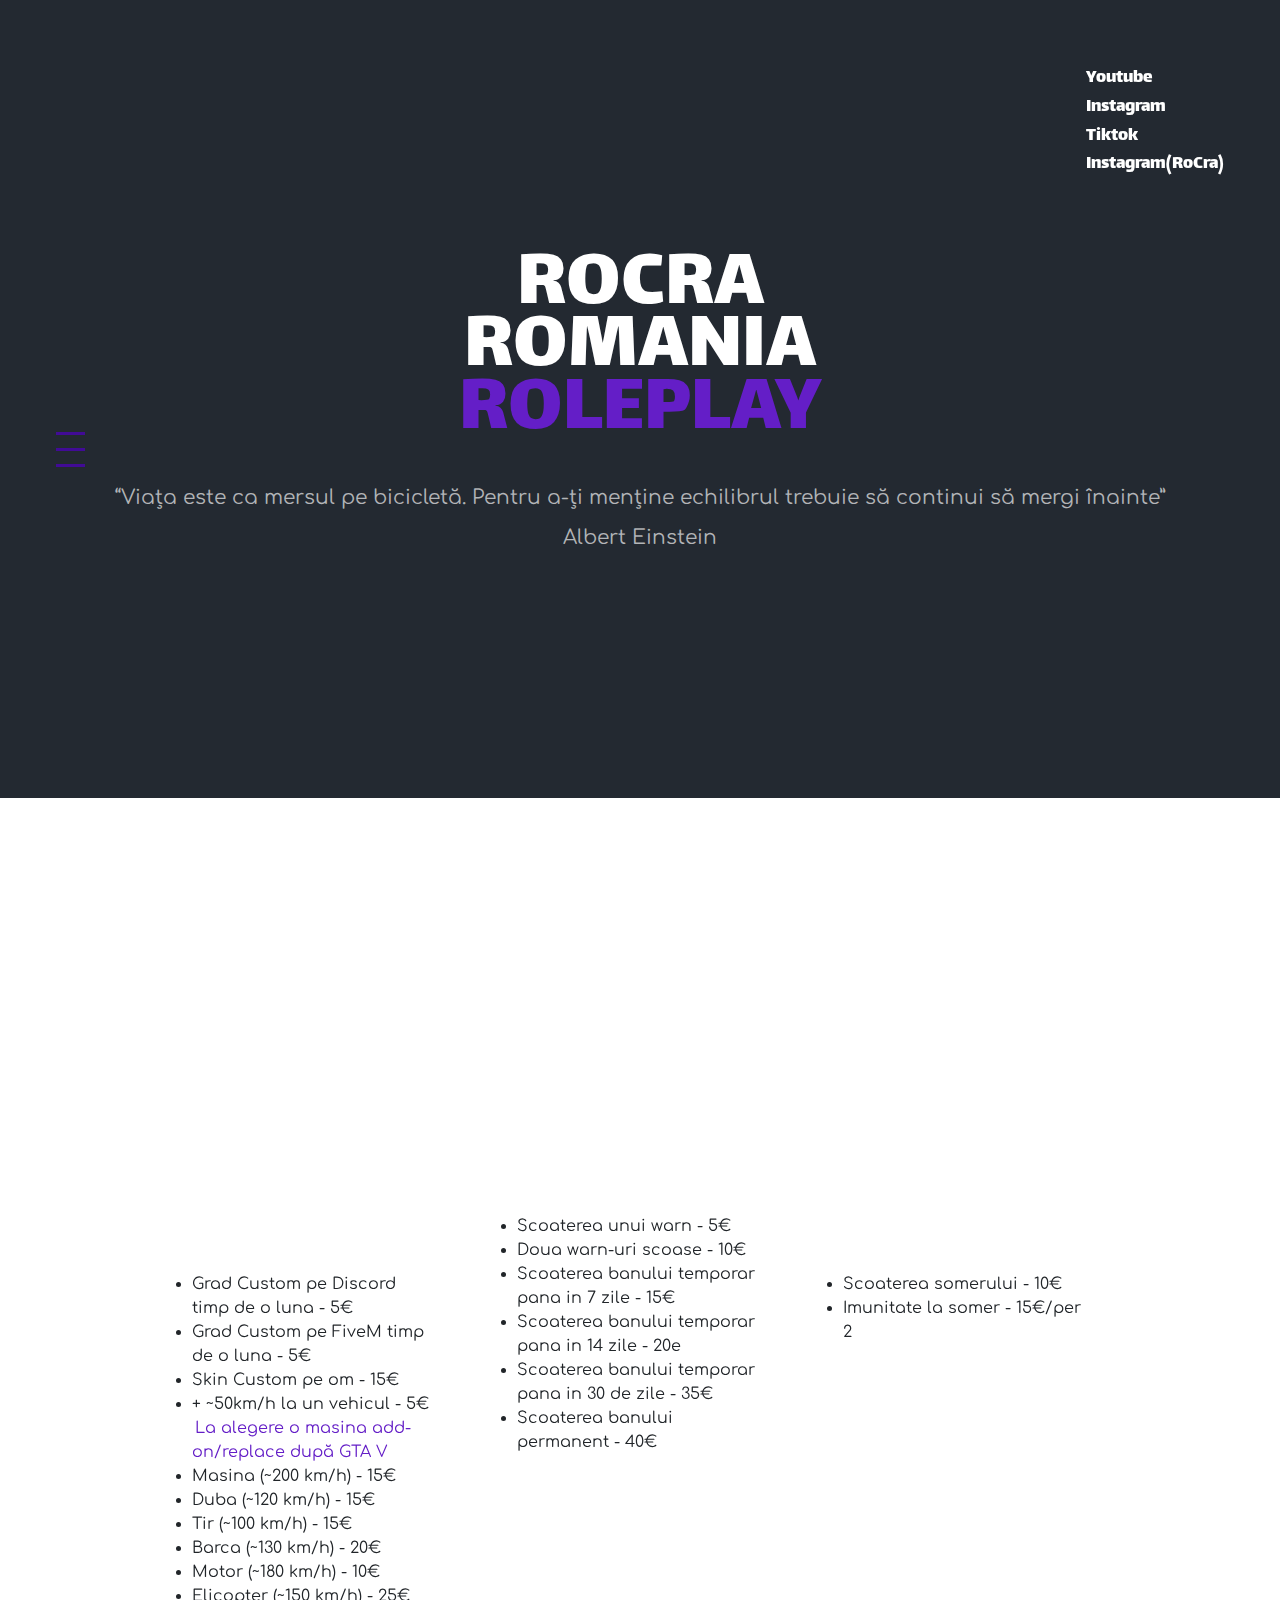
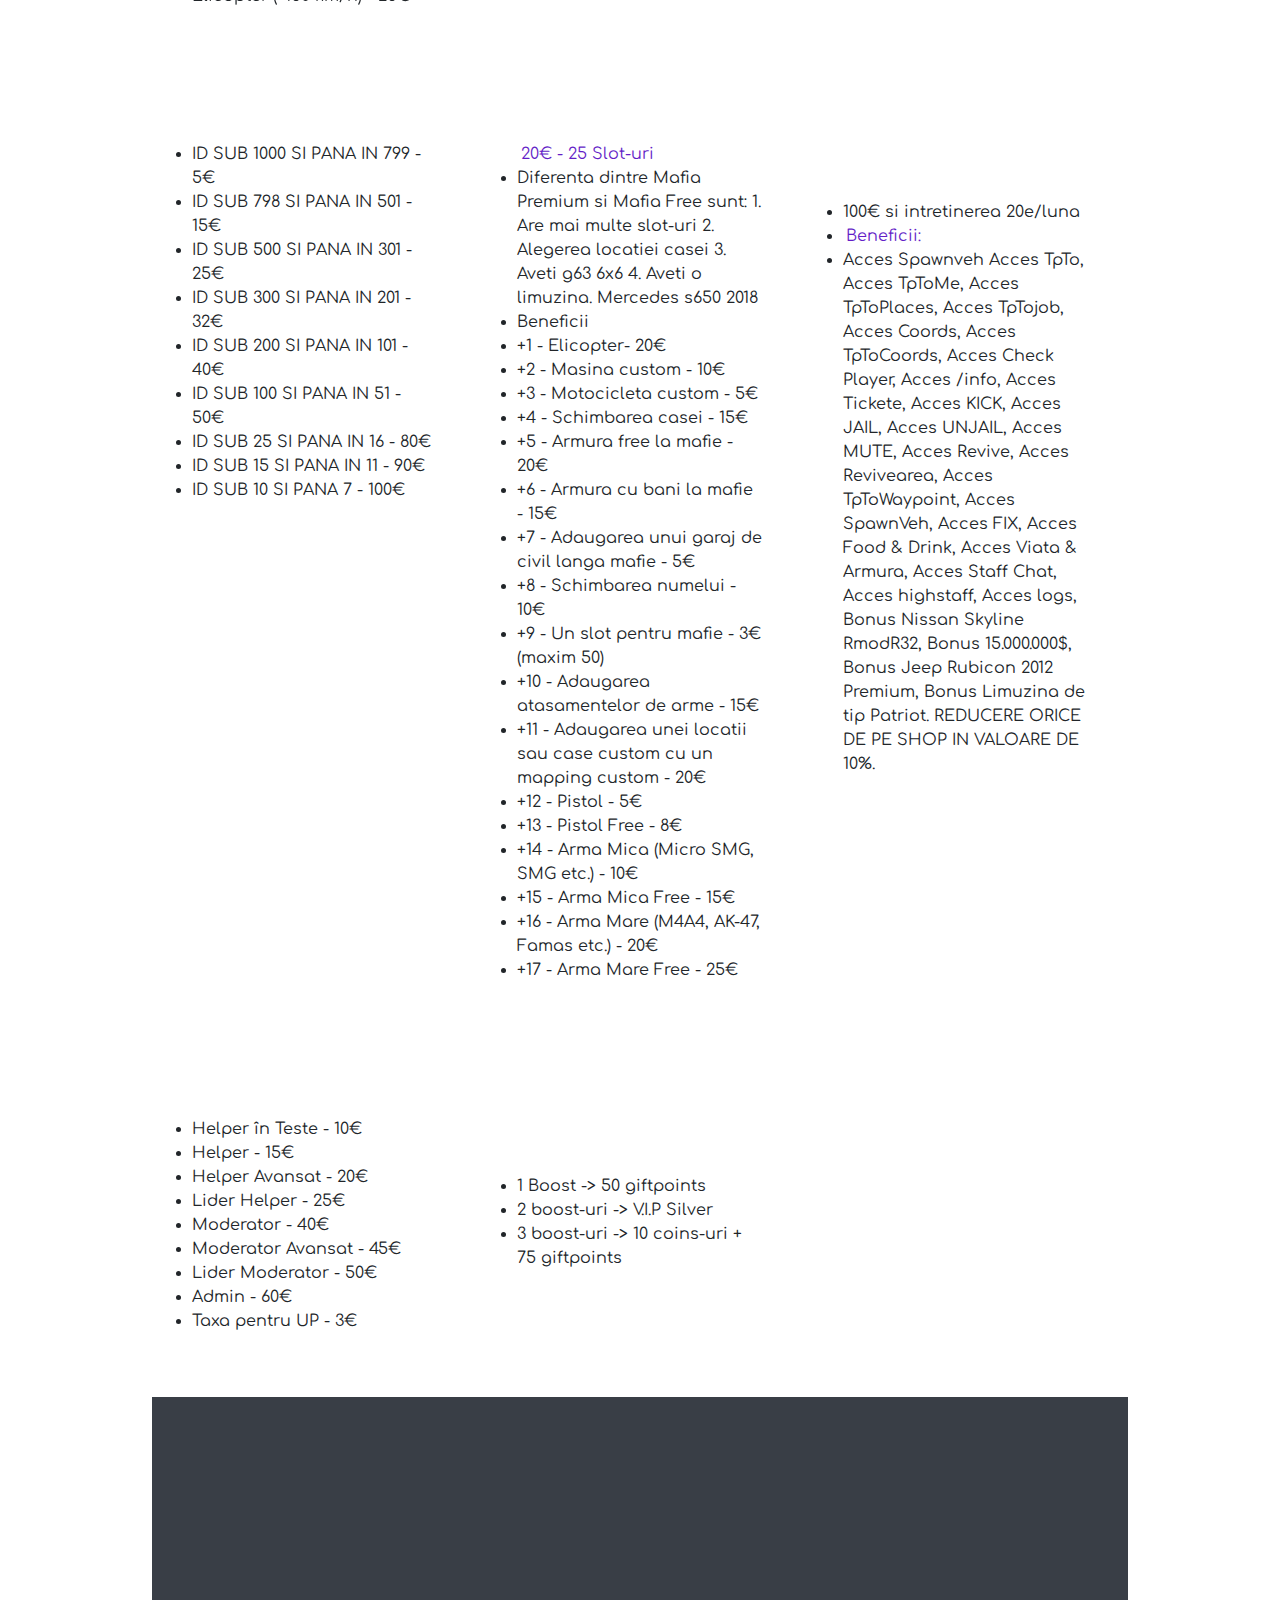
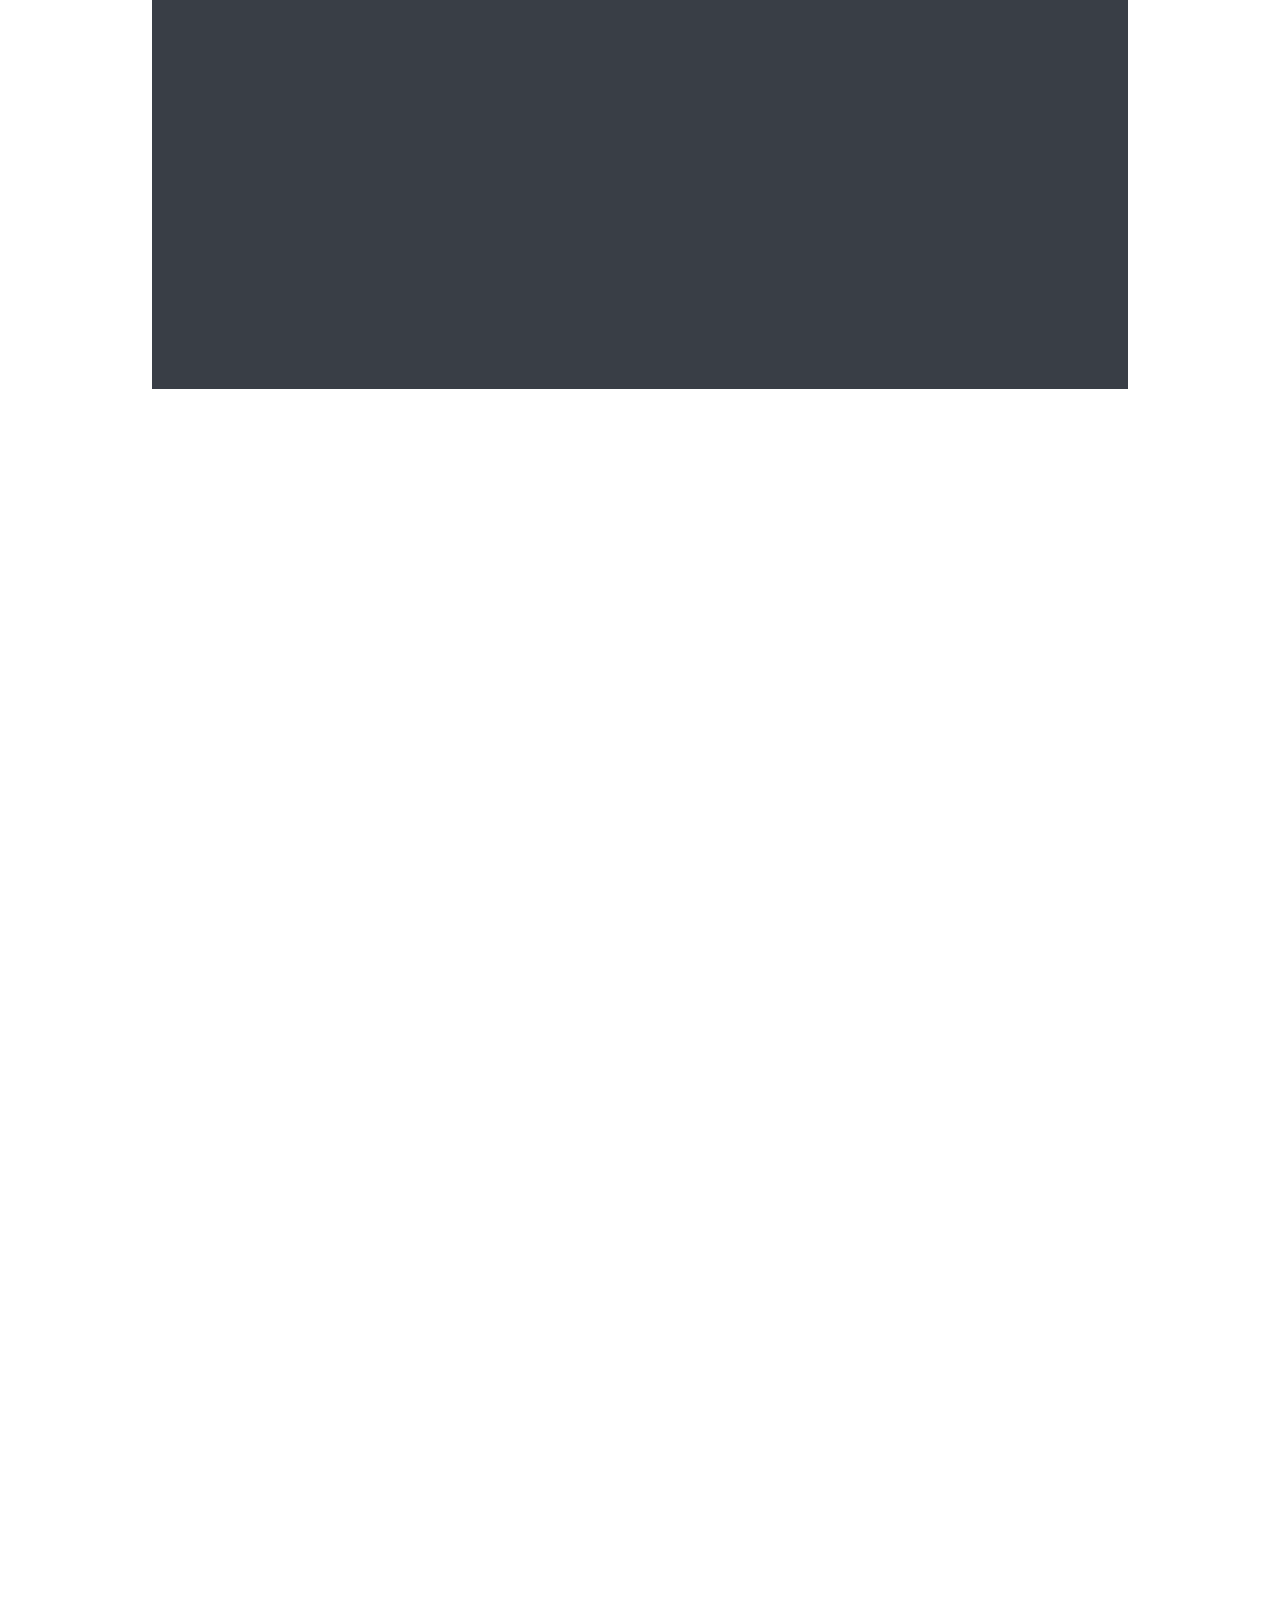
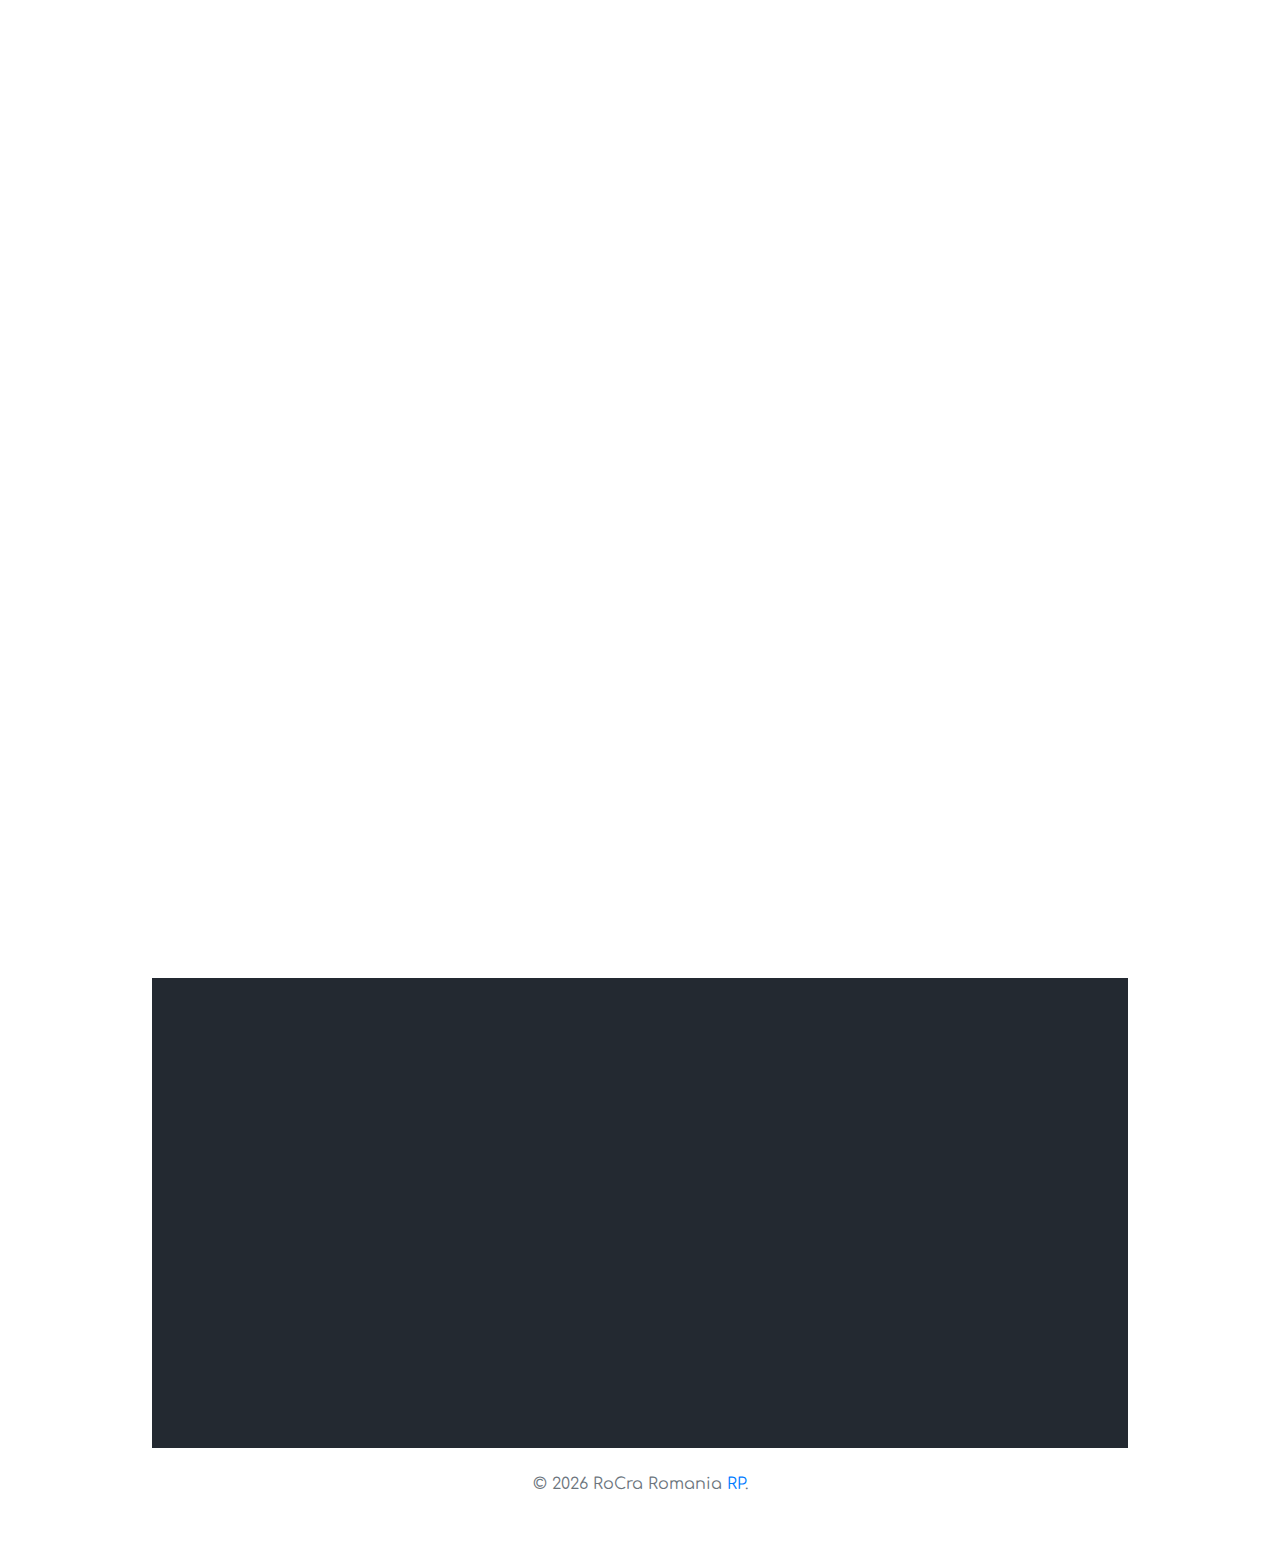
==== about.html @ 766497b0 "Update about.html" ====
<!DOCTYPE html>
<html lang="en">

<head>
    <meta charset="UTF-8">
    <meta name="viewport" content="width=device-width, initial-scale=1.0">
    <title>RoCra/magazin</title>
    <link rel="stylesheet" type="text/css" href="css/bootstrap.min.css">
    <link rel="stylesheet" type="text/css" href="css/fontawesome-all.min.css">
    <link rel="stylesheet" type="text/css" href="css/style.css">
    <link rel="stylesheet" type="text/css" href="css/fonts.css">
    <link rel="icon" type="image/x-icon" href="logo.png">
</head>

<body class="inner-page">
    <div class="menu-toggle">
        <div class="icon"></div>
    </div>
    <div class="main-menu">

        <div class="menu-links">
            <ul>
                <li><a href="index.html">Acasa</a></li>
                <li><a href="about.html">Magazin</a></li>

            </ul>
        </div>
        <div class="social-media">
            <div class="social-link-holder"><a href="https://www.youtube.com/channel/UCPhTqczQkxnj6daBM_M2HpQ">Youtube</a></div>
            <div class="social-link-holder"><a href="https://www.instagram.com/alex_margoi/">Instagram</a></div>
            <div class="social-link-holder"><a href="https://www.tiktok.com/@alexmaim">Tiktok</a></div>
            <div class="social-link-holder"><a href="https://www.instagram.com/rocraromania/">Instagram(RoCra)</a></div>
        </div>
    </div>
    <nav class="container-fluid cnav">
        <div class="row">
            <div class="col">
                <div class="logo-holder">
                    <a href="index.html"><img class="logo" src="images/logo.svg" alt="CRE8"></a>
                </div>
            </div>
            <div class="col text-right">
                <div class="social-media">
                    <div class="social-link-holder"><a href="https://www.youtube.com/channel/UCPhTqczQkxnj6daBM_M2HpQ">Youtube</a></div>
                    <div class="social-link-holder"><a href="https://www.instagram.com/alex_margoi/">Instagram</a></div>
                    <div class="social-link-holder"><a href="https://www.tiktok.com/@alexmaim">Tiktok</a></div>
                    <div class="social-link-holder"><a href="https://www.instagram.com/rocraromania/">Instagram(RoCra)</a></div>
                </div>
            </div>
        </div>
    </nav>
    <header class="container-fluid header">
        <div class="row">
            <div class="col">
                <div class="lg-text">
                    <span>RoCra </span><br>
                    <span>Romania</span><br>
                    <span class="other-color">Roleplay</span>
                </div>
                <div class="normal-text">
                    <p>
                        “Viața este ca mersul pe bicicletă. Pentru a-ți menține echilibrul trebuie să continui să mergi înainte”<br> Albert Einstein<br></p>
                </div>
            </div>
        </div>
    </header>
    <div class="container-fluid process-section">
        <div class="row">
            <div class="col">
                <div class="lg-text"><span class="other-color">DONATIILE SE FAC DOAR LUI MAIM!</span></div>
            </div>
        </div>
        <div class="row">
            <div class="col-md-4">
                <div class="text-box">
                    <div class="title">Preturi beneficii in-game</div>
                    <li>Grad Custom pe Discord timp de o luna - 5€</li>
                    <li>Grad Custom pe FiveM timp de o luna - 5€</li>
                    <li>Skin Custom pe om - 15€</li>
                    <li>+ ~50km/h la un vehicul - 5€</li>
                    <lu><mark>La alegere o masina add-on/replace după GTA V</lu></mark>
                        <li>Masina (~200 km/h) - 15€</li>
                        <li>Duba (~120 km/h) - 15€</li>
                        <li>Tir (~100 km/h) - 15€</li>
                        <li>Barca (~130 km/h) - 20€</li>
                        <li>Motor (~180 km/h) - 10€</li>
                        <li>Elicopter (~150 km/h) - 25€</li>

                </div>
            </div>
            <div class="col-md-4">
                <div class="text-box">
                    <div class="title">Preturi unban/ unwarn</div>
                    <li>Scoaterea unui warn - 5€</li>
                    <li>Doua warn-uri scoase - 10€</li>
                    <li>Scoaterea banului temporar pana in 7 zile - 15€</li>
                    <li>Scoaterea banului temporar pana in 14 zile - 20e</li>
                    <li>Scoaterea banului temporar pana in 30 de zile - 35€</li>
                    <li>Scoaterea banului permanent - 40€</li>
                </div>
            </div>
            <div class="col-md-4">
                <div class="text-box">
                    <div class="title">Preturi beneficii discord:</div>
                    <li>Scoaterea somerului - 10€</li>
                    <li>Imunitate la somer - 15€/per 2</li>
                </div>
            </div>
            <div class="col-md-4">
                <div class="text-box">
                    <div class="title">Preturi Id-uri</div>
                    <li>ID SUB 1000 SI PANA IN 799 - 5€
                    </li>
                    <li>ID SUB 798 SI PANA IN 501 - 15€</li>
                    <li>ID SUB 500 SI PANA IN 301 - 25€</li>
                    <li>ID SUB 300 SI PANA IN 201 - 32€</li>
                    <li>ID SUB 200 SI PANA IN 101 - 40€</li>
                    <li>ID SUB 100 SI PANA IN 51 - 50€</li>
                    <li>ID SUB 25 SI PANA IN 16 - 80€</li>
                    <li>ID SUB 15 SI PANA IN 11 - 90€</li>
                    <li>ID SUB 10 SI PANA 7 - 100€</li>
                </div>
            </div>
            <div class="col-md-4">
                <div class="text-box">
                    <div class="title">Pret MAFIE</div>
                    <lu><mark>20€ - 25 Slot-uri</mark></lu>
                    <li>Diferenta dintre Mafia Premium si Mafia Free sunt: 1. Are mai multe slot-uri 2. Alegerea locatiei casei 3. Aveti g63 6x6 4. Aveti o limuzina. Mercedes s650 2018</li>
                    <li>Beneficii</li>
                    <li>+1 - Elicopter- 20€</li>
                    <li>+2 - Masina custom - 10€</li>
                    <li>+3 - Motocicleta custom - 5€</li>
                    <li>+4 - Schimbarea casei - 15€</li>
                    <li>+5 - Armura free la mafie - 20€</li>
                    <li>+6 - Armura cu bani la mafie - 15€</li>
                    <li>+7 - Adaugarea unui garaj de civil langa mafie - 5€</li>
                    <li>+8 - Schimbarea numelui - 10€</li>
                    <li>+9 - Un slot pentru mafie - 3€(maxim 50)</li>
                    <li>+10 - Adaugarea atasamentelor de arme - 15€</li>
                    <li>+11 - Adaugarea unei locatii sau case custom cu un mapping custom - 20€</li>
                    <li>+12 - Pistol - 5€</li>
                    <li>+13 - Pistol Free - 8€</li>
                    <li>+14 - Arma Mica (Micro SMG, SMG etc.) - 10€</li>
                    <li>+15 - Arma Mica Free - 15€</li>
                    <li>+16 - Arma Mare (M4A4, AK-47, Famas etc.) - 20€</li>
                    <li>+17 - Arma Mare Free - 25€</li>
                </div>
            </div>
            <div class="col-md-4">
                <div class="text-box">
                    <div class="title">Pret SUPPORT ROCRA</div>
                    <li>100€ si intretinerea 20e/luna</li>
                    <li><mark>Beneficii:</mark></li>
                    <li>Acces Spawnveh Acces TpTo, Acces TpToMe, Acces TpToPlaces, Acces TpTojob, Acces Coords, Acces TpToCoords, Acces Check Player, Acces /info, Acces Tickete, Acces KICK, Acces JAIL, Acces UNJAIL, Acces MUTE, Acces Revive, Acces Revivearea,
                        Acces TpToWaypoint, Acces SpawnVeh, Acces FIX, Acces Food & Drink, Acces Viata & Armura, Acces Staff Chat, Acces highstaff, Acces logs, Bonus Nissan Skyline RmodR32, Bonus 15.000.000$, Bonus Jeep Rubicon 2012 Premium, Bonus Limuzina
                        de tip Patriot. REDUCERE ORICE DE PE SHOP IN VALOARE DE 10%.</li>
                </div>
            </div>
            <div class="col-md-4">
                <div class="text-box">
                    <div class="title">Pret STAFF</div>
                    <li>Helper în Teste - 10€</li>
                    <li>Helper - 15€</li>
                    <li>Helper Avansat - 20€</li>
                    <li>Lider Helper - 25€</li>
                    <li>Moderator - 40€</li>
                    <li>Moderator Avansat - 45€</li>
                    <li>Lider Moderator - 50€</li>
                    <li>Admin - 60€</li>
                    <li>Taxa pentru UP - 3€</li>
                </div>
            </div>
            <div class="col-md-4">
                <div class="text-box">
                    <div class="title"> Avantaje Boost:</div>
                    <li>1 Boost -> 50 giftpoints</li>
                    <li>2 boost-uri -> V.I.P Silver</li>
                    <li>3 boost-uri -> 10 coins-uri + 75 giftpoints</li>
                </div>
            </div>
            <div class="container-fluid team-section">
                <div class="row">
                    <div class="col">
                        <div class="extra-lg-text">
                            <span>RoCra</span><br>
                            <span>Romania</span><br>
                            <span>Cumpara</span>
                        </div>
                    </div>
                </div>
                <div class="team-photos">
                    <div class="team-photos-holder">
                        <div class="photo-holder"><img src="images/team1.png" alt=""></div>
                        <div class="photo-holder"><img src="images/team2.png" alt=""></div>
                        <div class="photo-holder"><img src="images/team3.png" alt=""></div>
                        <div class="photo-holder"><img src="images/team4.png" alt=""></div>
                        <div class="photo-holder"><img src="images/team5.png" alt=""></div>
                    </div>
                </div>
            </div>
            <div class="container-fluid jobs-section padding-for-team no-padding-bottom">
                <div class="row">
                    <div class="col">
                        <div class="lg-text"><span class="other-color">metode de plata</span></div>
                    </div>
                </div>
                <div class="row job-box-row">
                    <div class="col-sm-7">
                        <div class="job-box">
                            <div class="title">1. PayPal</div>
                            <div class="subtitle">RoCra Romania RP</div>
                        </div>
                    </div>
                    <div class="col-sm-5">
                        <div class="btn-holder">
                            <a href="https://rocra-romania-roleplay-shop.tebex.io/" class="cr-btn black ex-padding">Cumpara
</a>
                        </div>
                    </div>
                </div>
                <div class="row job-box-row">
                    <div class="col-sm-7">
                        <div class="job-box">
                            <div class="title">2. Skrill</div>
                            <div class="subtitle">RoCra Romania RP</div>
                        </div>
                    </div>
                    <div class="col-sm-5">
                        <div class="btn-holder">
                            <a href="https://rocra-romania-roleplay-shop.tebex.io/" class="cr-btn black ex-padding">Cumpara
</a>
                        </div>
                    </div>
                </div>
                <div class="row job-box-row">
                    <div class="col-sm-7">
                        <div class="job-box">
                            <div class="title">3. Paysafecard (De Romania)</div>
                            <div class="subtitle">RoCra Romania RP</div>
                        </div>
                    </div>
                    <div class="col-sm-5">
                        <div class="btn-holder">
                            <a href="https://rocra-romania-roleplay-shop.tebex.io/" class="cr-btn black ex-padding">Cumpara
</a>
                        </div>
                    </div>
                </div>
                <div class="row job-box-row">
                    <div class="col-sm-7">
                        <div class="job-box">
                            <div class="title">4. Transfer bancar</div>
                            <div class="subtitle">RoCra Romania RP</div>
                        </div>
                    </div>
                    <div class="col-sm-5">
                        <div class="btn-holder">
                            <a href="https://rocra-romania-roleplay-shop.tebex.io/" class="cr-btn black ex-padding">Cumpara
</a>
                        </div>
                    </div>
                </div>
                <div class="row job-box-row">
                    <div class="col-sm-7">
                        <div class="job-box">
                            <div class="title">5. Revolut</div>
                            <div class="subtitle">RoCra Romania RP</div>
                        </div>
                    </div>
                    <div class="col-sm-5">
                        <div class="btn-holder">
                            <a href="https://rocra-romania-roleplay-shop.tebex.io/" class="cr-btn black ex-padding">Cumpara
</a>
                        </div>
                    </div>
                </div>
                <div class="row job-box-row">
                    <div class="col-sm-7">
                        <div class="job-box">
                            <div class="title">6. Skin-uri pe CS (1.5x)</div>
                            <div class="subtitle">RoCra Romania RP</div>
                        </div>
                    </div>
                    <div class="col-sm-5">
                        <div class="btn-holder">
                            <a href="https://rocra-romania-roleplay-shop.tebex.io/" class="cr-btn black ex-padding">Cumpara
</a>
                        </div>
                    </div>
                </div>
            </div>
            <div class="container-fluid clients-section">
                <div class="row">
                    <div class="col">
                        <div class="lg-text">
                            <span>ATENTIE! </span><br>
                            <span>BANII NU SE DAU</span><br>
                            <span>INAPOI!</span><br>
                        </div>
                        <div class="normal-text">
                            <p><mark>Daca nu esti in stare, nu mai dona pentru asa ceva</mark></p>
                            <p><mark>TOATE DONATILE SE DAU LUI @1 | AlexMAIM 🦅 sau @2 | VAC YDA . Orice donatie data altei persoane, nu se va lua in considerare!</mark>
                        </div>

                    </div>
                </div>
            </div>

            <footer class="container-fluid footer">

                <div class="col">
                    <div class="contact-info-holder">
                        <div class="title">Site Donatii</div>
                        <div class="contact-info"><a href="https://rocra-romania-roleplay-shop.tebex.io/">CLICK AICI!!</a></div>
                        <div class="social-media">
                            <div class="social-link-holder"><a href="https://www.youtube.com/channel/UCPhTqczQkxnj6daBM_M2HpQ">Youtube</a></div>
                            <div class="social-link-holder"><a href="https://www.instagram.com/alex_margoi/">Instagram</a></div>
                            <div class="social-link-holder"><a href="https://www.tiktok.com/@alexmaim">Tiktok</a></div>
                            <div class="social-link-holder"><a href="https://www.instagram.com/rocraromania/">Instagram(RoCra)</a></div>
                        </div>
                    </div>
                </div>
        </div>
        <div class="row">
            <div class="col-12">
                <div class="text-center">
                    <p class="my-4 text-muted">©
                        <script>
                            document.write(new Date().getFullYear())
                        </script> RoCra Romania <i class="mdi mdi-heart text-danger"></i> <a href="https://discord.gg/yuUZvwmh3K" target="_blank" class="text-reset">RP</a>.
                    </p>
                </div>
            </div>
            </footer>
            <script src="js/jquery.min.js"></script>
            <script src="js/popper.min.js"></script>
            <script src="js/bootstrap.min.js"></script>
            <script src="js/anime.min.js"></script>
            <script src="js/scrollreveal.min.js"></script>
            <script src="js/main.js"></script>
</body>

</html>
---- css/style.css ----
/*------------------------------------------------------------------
 * Theme Name: CRE8
 * Theme URI: https://www.brandio.io/envato/cre8
 * Author: Brandio
 * Author URI: https://www.brandio.io/
 * Description: A Bootstrap Responsive HTML5 Template
 * Version: 1.0
 * Licensed under MIT (https://github.com/twbs/bootstrap/blob/master/LICENSE)
 * Bootstrap v4.1 (http://getbootstrap.com)
 * Copyright 2019 Brandio.
 -------------------------------------------------------------------*/


/*------------------------------------------------------------------
[Table of contents]

1. General Styles.
2. Header Styles
3. Box Contentt Styles
4. Default Content Styles
5. Clients Section Styles
6. Other Content Styles
7. Process Section Styles
8. Team Section Styles
9. Jobs Section Styles
10. Blog Section Styles
11. Post Section Styles
12. Few Contact Styles
13. Jobs Section Styles
14. Social Row Styles
15. Project Info Styles
16. Footer Styles
17. Responsive Styles.
-------------------------------------------------------------------*/

@import url("https://fonts.googleapis.com/css?family=Comfortaa&display=swap");
@import url("https://fonts.googleapis.com/css?family=Lalezar&display=swap");

/* -----------------------------------
    1 - General Styles
------------------------------------*/

::selection {
    background-color: rgba(137, 139, 145, 0.7);
}

*,
body {
    font-family: 'Comfortaa', cursive;
    font-weight: 400;
    -webkit-font-smoothing: antialiased;
    text-rendering: optimizeLegibility;
    -moz-osx-font-smoothing: grayscale;
}

h1,
h2,
h3,
h4,
h5,
h6 {
    font-family: "Lalezar", cursive;
}

.cr-btn {
    display: inline-block;
    font-family: "Lalezar", cursive;
    font-size: 1.45rem;
    color: #fff;
    text-transform: uppercase;
    padding: 1.3rem 2.1rem 1rem;
    border-radius: 10rem;
    -webkit-box-shadow: inset 0 0 0 0.25rem #fff;
    box-shadow: inset 0 0 0 0.25rem #fff;
    -webkit-transition: all 0.3s ease-in-out;
    transition: all 0.3s ease-in-out;
}

.cr-btn:hover,
.cr-btn:focus {
    color: #232931;
    text-decoration: none;
    -webkit-box-shadow: inset 0 0 0 3.25rem #fff;
    box-shadow: inset 0 0 0 3.25rem #fff;
}

.cr-btn.primary {
    color: #fff;
    -webkit-box-shadow: inset 0 0 0 0.28rem #641EC7;
    box-shadow: inset 0 0 0 0.28rem #641EC7;
}

.cr-btn.primary:hover,
.cr-btn.primary:focus {
    color: #fff;
    -webkit-box-shadow: inset 0 0 0 3.25rem #641EC7;
    box-shadow: inset 0 0 0 3.25rem #641EC7;
}

.cr-btn.black {
    color: #000;
    -webkit-box-shadow: inset 0 0 0 0.28rem #000;
    box-shadow: inset 0 0 0 0.28rem #000;
}

.cr-btn.black:hover,
.cr-btn.black:focus {
    color: #fff;
    -webkit-box-shadow: inset 0 0 0 3.25rem #000;
    box-shadow: inset 0 0 0 3.25rem #000;
}

.cr-btn.ex-padding {
    padding: 1.3rem 3.7rem 1rem;
}

body {
    overflow-x: hidden;
    -webkit-transition: all 500ms cubic-bezier(1, -0.02, 0.25, 0.75);
    transition: all 500ms cubic-bezier(1, -0.02, 0.25, 0.75);
}

body.menu-open {
    padding-left: 30rem;
}

.menu-toggle {
    position: fixed;
    z-index: 99999;
    width: 1.8rem;
    height: 2.2rem;
    cursor: pointer;
    left: 3.5rem;
    top: 50%;
    margin-top: -1.1rem;
    mix-blend-mode: difference;
    -webkit-transition: all 500ms cubic-bezier(1, -0.02, 0.25, 0.75);
    transition: all 500ms cubic-bezier(1, -0.02, 0.25, 0.75);
}

.menu-toggle .icon {
    position: absolute;
    display: inline-block;
    top: 0;
    left: 0;
    width: 100%;
    height: 3px;
    background-color: #641EC7;
    -webkit-transition: all 0.4s ease;
    transition: all 0.4s ease;
}

.menu-toggle .icon:before,
.menu-toggle .icon:after {
    content: "";
    position: absolute;
    left: 0;
    width: 100%;
    height: 100%;
    background-color: #641EC7;
    -webkit-transform-origin: center;
    -moz-transform-origin: center;
    -ms-transform-origin: center;
    transform-origin: center;
    -webkit-transition: all 0.4s ease;
    transition: all 0.4s ease;
}

.menu-toggle .icon:before {
    top: 1rem;
}

.menu-toggle .icon:after {
    top: 2rem;
}

.menu-toggle.open {
    left: 29.1rem;
}

.menu-toggle.open .icon {
    background-color: transparent;
}

.menu-toggle.open .icon:before {
    -webkit-transform: rotate(45deg) scaleX(1.4);
    -moz-transform: rotate(45deg) scaleX(1.4);
    -ms-transform: rotate(45deg) scaleX(1.4);
    transform: rotate(45deg) scaleX(1.4);
}

.menu-toggle.open .icon:after {
    top: 1rem;
    -webkit-transform: rotate(-45deg) scaleX(1.4);
    -moz-transform: rotate(-45deg) scaleX(1.4);
    -ms-transform: rotate(-45deg) scaleX(1.4);
    transform: rotate(-45deg) scaleX(1.4);
}

.main-menu {
    position: fixed;
    top: 0;
    left: -30rem;
    height: 100%;
    width: 30rem;
    background-color: #393E46;
    text-align: right;
    padding: 3rem 4rem;
    overflow-y: hidden;
    z-index: 9999;
    -webkit-transition: all 500ms cubic-bezier(1, -0.02, 0.25, 0.75);
    transition: all 500ms cubic-bezier(1, -0.02, 0.25, 0.75);
}

.main-menu.opened {
    left: 0;
}

.main-menu .contant-info {
    margin-bottom: 4rem;
}

.main-menu .contant-info div {
    font-family: "Lalezar", cursive;
    font-size: 1.3rem;
    color: #777A80;
}

.main-menu .contant-info div a {
    font-family: "Lalezar", cursive;
    font-size: 1.3rem;
    color: #777A80;
    -webkit-transition: all 0.3s ease;
    transition: all 0.3s ease;
}

.main-menu .contant-info div a:hover,
.main-menu .contant-info div a:focus {
    color: #641EC7;
    text-decoration: none;
}

.main-menu .menu-links {
    margin-bottom: 6rem;
}

.main-menu .menu-links ul {
    padding: 0;
    margin: 0;
    list-style: none;
}

.main-menu .menu-links ul li {
    overflow: hidden;
    padding-top: 0.5rem;
}

.main-menu .menu-links ul li a {
    display: inline-block;
    font-size: 5.3rem;
    line-height: 3.4rem;
    font-family: "Lalezar", cursive;
    color: #14181C;
    text-transform: uppercase;
    -webkit-transition: all 0.5s ease;
    transition: all 0.5s ease;
}

.main-menu .menu-links ul li a:hover,
.main-menu .menu-links ul li a:focus {
    color: #fff;
    text-decoration: none;
}

.main-menu .social-media {
    display: inline-block;
    opacity: 1;
    pointer-events: all;
    -webkit-transform: translateY(0);
    -moz-transform: translateY(0);
    -ms-transform: translateY(0);
    transform: translateY(0);
    -webkit-transition: all 0.3s ease;
    transition: all 0.3s ease;
}

.main-menu .social-media .social-link-holder {
    text-align: right;
}

.main-menu .social-media .social-link-holder a {
    font-size: 1.2rem;
    font-family: "Lalezar", cursive;
    color: #A8AAAD;
    -webkit-transition: all 0.3s ease;
    transition: all 0.3s ease;
}

.main-menu .social-media .social-link-holder a:hover,
.main-menu .social-media .social-link-holder a:focus {
    color: #8b8d91;
    text-decoration: none;
}


/* -----------------------------------
    2 - Header Styles
------------------------------------*/

.cnav {
    position: fixed;
    width: 100%;
    z-index: 999;
    padding: 4rem 3.5rem;
    pointer-events: none;
    -webkit-transition: all 0.3s ease;
    transition: all 0.3s ease;
}

.cnav .logo-holder {
    display: inline-block;
    pointer-events: all;
}

.cnav .logo-holder img {
    width: 2.4rem;
}

.cnav .social-media {
    display: inline-block;
    opacity: 1;
    pointer-events: all;
    -webkit-transform: translateY(0);
    -moz-transform: translateY(0);
    -ms-transform: translateY(0);
    transform: translateY(0);
    -webkit-transition: all 0.3s ease;
    transition: all 0.3s ease;
}

.cnav .social-media .social-link-holder {
    text-align: left;
}

.cnav .social-media .social-link-holder a {
    font-size: 1.2rem;
    font-family: "Lalezar", cursive;
    color: #fff;
    -webkit-transition: all 0.3s ease;
    transition: all 0.3s ease;
}

.cnav .social-media .social-link-holder a:hover,
.cnav .social-media .social-link-holder a:focus {
    color: #898b91;
    text-decoration: none;
}

.cnav .social-media.hide {
    -webkit-transform: translateY(-13rem);
    -moz-transform: translateY(-13rem);
    -ms-transform: translateY(-13rem);
    transform: translateY(-13rem);
}

.cnav.blend {
    mix-blend-mode: difference;
}

.header {
    background-color: #232931;
    text-align: center;
    padding: 16rem 3.5rem 14rem;
}

.header .mouse-scroll {
    position: absolute;
    display: inline-block;
    bottom: 3rem;
    left: 50%;
    margin-left: -0.8rem;
    width: 1.6rem;
    height: 2.4rem;
    border-radius: 2rem;
    background-color: rgba(255, 255, 255, 0.15);
    pointer-events: none;
    -webkit-box-shadow: 0 0.3rem 5rem rgba(0, 0, 0, 0.24);
    box-shadow: 0 0.3rem 5rem rgba(0, 0, 0, 0.24);
    -webkit-transition: all 0.6s ease;
    transition: all 0.6s ease;
}

.header .mouse-scroll:before {
    position: absolute;
    content: "";
    top: 0.5rem;
    left: 50%;
    margin-left: -0.1rem;
    width: 0.2rem;
    height: 0.4rem;
    border-radius: 1rem;
    background-color: rgba(255, 255, 255, 0.21);
    -webkit-animation: m-an 2s ease infinite;
    -moz-animation: m-an 2s ease infinite;
    -ms-animation: m-an 2s ease infinite;
    animation: m-an 2s ease infinite;
}

.header .mouse-scroll.hide {
    opacity: 0;
}

.header .mouse-scroll.hide:before {
    opacity: 0;
    -webkit-animation: none;
    -moz-animation: none;
    -ms-animation: none;
    animation: none;
    -webkit-transition: all 0.6s ease;
    transition: all 0.6s ease;
}

@-webkit-keyframes m-an {
    0% {
        top: 0.5rem;
        height: 0.2rem;
        opacity: 0;
    }
    15% {
        top: 0.7rem;
        height: 0.6rem;
        opacity: 1;
    }
    50% {
        top: 0.9rem;
        height: 0.6rem;
        opacity: 1;
    }
    70% {
        top: 1rem;
        height: 0.5rem;
        opacity: 1;
    }
    90% {
        top: 1.2rem;
        height: 0.5rem;
        opacity: 0;
    }
    100% {
        top: 1.2rem;
        height: 0.5rem;
        opacity: 0;
    }
}

@-moz-keyframes m-an {
    0% {
        top: 0.5rem;
        height: 0.2rem;
        opacity: 0;
    }
    15% {
        top: 0.7rem;
        height: 0.6rem;
        opacity: 1;
    }
    50% {
        top: 0.9rem;
        height: 0.6rem;
        opacity: 1;
    }
    70% {
        top: 1rem;
        height: 0.5rem;
        opacity: 1;
    }
    90% {
        top: 1.2rem;
        height: 0.5rem;
        opacity: 0;
    }
    100% {
        top: 1.2rem;
        height: 0.5rem;
        opacity: 0;
    }
}

@-ms-keyframes m-an {
    0% {
        top: 0.5rem;
        height: 0.2rem;
        opacity: 0;
    }
    15% {
        top: 0.7rem;
        height: 0.6rem;
        opacity: 1;
    }
    50% {
        top: 0.9rem;
        height: 0.6rem;
        opacity: 1;
    }
    70% {
        top: 1rem;
        height: 0.5rem;
        opacity: 1;
    }
    90% {
        top: 1.2rem;
        height: 0.5rem;
        opacity: 0;
    }
    100% {
        top: 1.2rem;
        height: 0.5rem;
        opacity: 0;
    }
}

@keyframes m-an {
    0% {
        top: 0.5rem;
        height: 0.2rem;
        opacity: 0;
    }
    15% {
        top: 0.7rem;
        height: 0.6rem;
        opacity: 1;
    }
    50% {
        top: 0.9rem;
        height: 0.6rem;
        opacity: 1;
    }
    70% {
        top: 1rem;
        height: 0.5rem;
        opacity: 1;
    }
    90% {
        top: 1.2rem;
        height: 0.5rem;
        opacity: 0;
    }
    100% {
        top: 1.2rem;
        height: 0.5rem;
        opacity: 0;
    }
}

.extra-lg-text {
    color: #fff;
    text-align: center;
    font-family: "Lalezar", cursive;
    font-size: 6.9rem;
    line-height: 5rem;
    text-transform: uppercase;
}

.extra-lg-text span {
    display: inline-block;
    font-family: "Lalezar", cursive;
}

.extra-lg-text .other-color {
    color: #641EC7;
    font-family: "Lalezar", cursive;
}


/*
.inner-page{
    .header{
        background-color: #393E46;
    }
}
*/


/* -----------------------------------
    3 - Box Contentt Styles
------------------------------------*/

.box-content {
    padding: 0;
}

.box-content .row {
    margin: 0;
}

.box-content .row div[class^="col"] {
    padding: 0;
}

.boxy {
    position: relative;
    height: 100%;
    padding: 12rem 6rem;
}

.boxy h1.title {
    font-size: 4.1rem;
    line-height: 3.4rem;
    margin: 0;
    margin-bottom: 3rem;
}

.boxy .text ul {
    padding: 0;
    margin: 0;
    list-style: none;
}

.boxy .text ul li {
    font-family: "Lalezar", cursive;
    text-transform: uppercase;
    font-size: 1.2rem;
}

.boxy .bottom-text {
    text-align: center;
}

.boxy .bottom-text .link {
    font-family: "Lalezar", cursive;
    text-transform: uppercase;
    color: #fff;
    font-size: 1.3rem;
}

.boxy .bottom-text .link a {
    font-family: "Lalezar", cursive;
    text-transform: uppercase;
    color: #fff;
    font-size: 1.3rem;
    -webkit-transition: all 0.3s ease;
    transition: all 0.3s ease;
}

.boxy .bottom-text .link a:hover,
.boxy .bottom-text .link a:focus {
    color: #abadb3;
    text-decoration: none;
}

.boxy .bottom-text .text {
    color: #fff;
    font-size: 1.2rem;
}

.boxy .project-link-full {
    position: absolute;
    display: inline-block;
    top: 0;
    left: 0;
    width: 100%;
    height: 100%;
}

.boxy.c1-color {
    background-color: #EEEEEE;
}

.boxy.c1-color h1.title {
    color: #232931;
}

.boxy.c1-color .text {
    color: rgba(0, 0, 0, 0.66);
}

.boxy.c1-color .slg-text {
    color: #232931;
}

.boxy.c1-color .normal-lg-text p {
    color: rgba(0, 0, 0, 0.66);
}

.boxy.primary-color {
    background-color: #641EC7;
}

.boxy.primary-color h1.title {
    color: #232931;
}

.boxy.primary-color .text {
    color: rgba(0, 0, 0, 0.66);
}

.boxy.primary-color .slg-text {
    color: #fff;
}

.boxy.primary-color .normal-lg-text p {
    color: #fff;
}

.boxy.default-color {
    background-color: #232931;
}

.boxy.default-color h1.title {
    color: #EEEEEE;
}

.boxy.default-color .text {
    color: rgba(216, 216, 216, 0.66);
}

.boxy.default-color .slg-text {
    color: #fff;
}

.boxy.default-color .normal-lg-text p {
    color: rgba(255, 255, 255, 0.66);
}

.boxy.c2-color {
    background-color: #393E46;
}

.boxy.c2-color h1.title {
    color: #EEEEEE;
}

.boxy.c2-color .text {
    color: rgba(216, 216, 216, 0.66);
}

.boxy.c2-color .slg-text {
    color: #fff;
}

.boxy.c2-color .normal-lg-text p {
    color: rgba(255, 255, 255, 0.66);
}

.boxy.img-box {
    position: relative;
    padding: 4rem;
    min-height: 652px;
    z-index: 1;
    display: -webkit-box;
    display: -moz-box;
    display: -ms-flexbox;
    display: -webkit-flex;
    display: flex;
    -moz-justify-content: center;
    -webkit-justify-content: center;
    -ms-justify-content: center;
    justify-content: center;
    -moz-align-items: flex-end;
    -webkit-align-items: flex-end;
    -ms-align-items: flex-end;
    align-items: flex-end;
    overflow: hidden;
}

.boxy.img-box:before {
    content: "";
    position: absolute;
    top: 0;
    left: 0;
    width: 100%;
    height: 100%;
    background-color: #232931;
    opacity: 0;
    z-index: -1;
    -webkit-transform-origin: center center;
    -moz-transform-origin: center center;
    -ms-transform-origin: center center;
    transform-origin: center center;
    -webkit-transform: scale(0.9);
    -moz-transform: scale(0.9);
    -ms-transform: scale(0.9);
    transform: scale(0.9);
    -webkit-transition: all 0.4s ease;
    transition: all 0.4s ease;
}

.boxy.img-box .img img {
    display: block;
    width: 100%;
    height: 100%;
    object-fit: cover;
}

.boxy.img-box .img {
    content: "";
    position: absolute;
    top: 0;
    left: 0;
    width: 100%;
    height: 100%;
    z-index: -2;
    background-size: cover;
    background-position: center;
    background-repeat: no-repeat;
    -webkit-transform-origin: center center;
    -moz-transform-origin: center center;
    -ms-transform-origin: center center;
    transform-origin: center center;
    -webkit-transform: scale(1);
    -moz-transform: scale(1);
    -ms-transform: scale(1);
    transform: scale(1);
    -webkit-transition: all 2s ease;
    transition: all 2s ease;
}

.boxy.img-box:hover .img,
.boxy.img-box:focus .img {
    -webkit-transform: scale(1.1);
    -moz-transform: scale(1.1);
    -ms-transform: scale(1.1);
    transform: scale(1.1);
}

.boxy.img-box:hover:before,
.boxy.img-box:focus:before {
    opacity: 0.8;
    -webkit-transform: scale(1);
    -moz-transform: scale(1);
    -ms-transform: scale(1);
    transform: scale(1);
}


/* -----------------------------------
    4 - Default Content Styles
------------------------------------*/

.default-content {
    background-color: #232931;
    text-align: center;
    padding: 10rem 3.5rem 8rem;
}

.default-content .lg-text {
    margin-bottom: 2.2rem;
}

.default-content p {
    color: rgba(255, 255, 255, 0.66);
    font-size: 1.26rem;
    line-height: 2.5rem;
}

.default-content .normal-text {
    margin-bottom: 5rem;
}

.lg-text {
    color: #fff;
    text-align: center;
    font-family: "Lalezar", cursive;
    font-size: 5.3rem;
    line-height: 3.9rem;
    text-transform: uppercase;
    margin-bottom: 2.2rem;
}

.lg-text span {
    font-family: "Lalezar", cursive;
    display: inline-block;
}

.lg-text .other-color {
    color: #641EC7;
    font-family: "Lalezar", cursive;
}

.normal-text p {
    color: rgba(255, 255, 255, 0.66);
    font-size: 1.26rem;
    line-height: 2.5rem;
}

.slg-text {
    color: #fff;
    text-align: center;
    font-family: "Lalezar", cursive;
    font-size: 5rem;
    line-height: 3.9rem;
    text-transform: uppercase;
    margin-bottom: 5rem;
}

.slg-text span {
    font-family: "Lalezar", cursive;
    display: inline-block;
}

.slg-text .other-color {
    color: #641EC7;
    font-family: "Lalezar", cursive;
}

.normal-lg-text {
    text-align: center;
}

.normal-lg-text p {
    font-family: "Lalezar", cursive;
    color: rgba(255, 255, 255, 0.66);
    font-size: 2.5rem;
    line-height: 3.3rem;
}

.normal-lg-text p a {
    font-family: "Lalezar", cursive;
    color: rgba(255, 255, 255, 0.66);
    font-size: 2rem;
    line-height: 3.3rem;
}


/* -----------------------------------
    5 - Clients Section Styles
------------------------------------*/

.clients-section {
    background-color: #fff;
    text-align: left;
    padding: 10rem 10rem 3rem;
}

.clients-section .lg-text {
    color: #000;
    text-align: left;
    margin-bottom: 2.2rem;
}

.clients-section p {
    color: rgba(0, 0, 0, 0.66);
    font-size: 1.26rem;
    line-height: 2.5rem;
}

.clients-section .normal-text {
    margin-bottom: 5rem;
}

.clients-section .clients-logos {
    display: -webkit-box;
    display: -moz-box;
    display: -ms-flexbox;
    display: -webkit-flex;
    display: flex;
    -moz-flex-flow: row wrap;
    -webkit-flex-flow: row wrap;
    -ms-flex-flow: row wrap;
    flex-flow: row wrap;
    width: 100%;
}

.clients-section .clients-logos .logo-holder {
    -moz-flex: 1 1 25%;
    -webkit-flex: 1 1 25%;
    -ms-flex: 1 1 25%;
    flex: 1 1 25%;
    margin-bottom: 5rem;
}

.clients-section .clients-logos .logo-holder img {
    max-height: 2.8rem;
}


/* -----------------------------------
    6 - Other Content Styles
------------------------------------*/

.other-content {
    background-color: #393E46;
    text-align: center;
    padding: 9rem 3.5rem 7rem;
}

.other-content .lg-text {
    margin-bottom: 2.2rem;
}

.other-content p {
    color: rgba(255, 255, 255, 0.66);
    font-size: 1.26rem;
    line-height: 2.5rem;
}

.other-content .normal-text {
    margin-bottom: 4rem;
}


/* -----------------------------------
    7 - Process Section Styles
------------------------------------*/

.process-section {
    background-color: #fff;
    text-align: left;
    padding: 8rem 12rem 3rem;
}

.process-section .lg-text {
    text-align: left;
}

.process-section p {
    color: rgba(0, 0, 0, 0.66);
    margin-bottom: 6rem;
}

.process-section>.row {
    margin-right: -40px;
    margin-left: -40px;
}

.process-section>.row>div[class^="col"] {
    padding-right: 40px;
    padding-left: 40px;
}

.text-box {
    margin-bottom: 4rem;
}

.text-box .title {
    font-family: "Lalezar", cursive;
    font-size: 2.4rem;
    margin-bottom: 0.8rem;
}

.text-box p {
    color: rgba(0, 0, 0, 0.66);
    font-size: 1.26rem;
    line-height: 2.5rem;
}


/* -----------------------------------
    8 - Team Section Styles
------------------------------------*/

.team-section {
    position: relative;
    background-color: #393E46;
    padding: 10rem 8rem 12rem;
    z-index: 10;
}

.team-section .team-photos {
    position: absolute;
    left: 0;
    bottom: -12.25rem;
    width: 100%;
    padding-bottom: 5rem;
    overflow: hidden;
    white-space: nowrap;
    -webkit-touch-callout: none;
    -webkit-user-select: none;
    -khtml-user-select: none;
    -moz-user-select: none;
    -ms-user-select: none;
    user-select: none;
}

.team-section .team-photos .photo-holder {
    position: relative;
    display: inline-block;
    margin: 0 2.4rem;
}

.team-section .team-photos .photo-holder img {
    border-radius: 10rem;
    width: 14.5rem;
}

.team-section .team-photos .photo-holder:nth-child(odd) {
    bottom: -3.5rem;
}

@-webkit-keyframes photos-move {
    0% {
        -webkit-transform: translateX(0);
        -moz-transform: translateX(0);
        -ms-transform: translateX(0);
        transform: translateX(0);
    }
    100% {
        -webkit-transform: translateX(-140%);
        -moz-transform: translateX(-140%);
        -ms-transform: translateX(-140%);
        transform: translateX(-140%);
    }
}

@-moz-keyframes photos-move {
    0% {
        -webkit-transform: translateX(0);
        -moz-transform: translateX(0);
        -ms-transform: translateX(0);
        transform: translateX(0);
    }
    100% {
        -webkit-transform: translateX(-140%);
        -moz-transform: translateX(-140%);
        -ms-transform: translateX(-140%);
        transform: translateX(-140%);
    }
}

@-ms-keyframes photos-move {
    0% {
        -webkit-transform: translateX(0);
        -moz-transform: translateX(0);
        -ms-transform: translateX(0);
        transform: translateX(0);
    }
    100% {
        -webkit-transform: translateX(-140%);
        -moz-transform: translateX(-140%);
        -ms-transform: translateX(-140%);
        transform: translateX(-140%);
    }
}

@keyframes photos-move {
    0% {
        -webkit-transform: translateX(0);
        -moz-transform: translateX(0);
        -ms-transform: translateX(0);
        transform: translateX(0);
    }
    100% {
        -webkit-transform: translateX(-140%);
        -moz-transform: translateX(-140%);
        -ms-transform: translateX(-140%);
        transform: translateX(-140%);
    }
}


/* -----------------------------------
    9 - Jobs Section Styles
------------------------------------*/

.jobs-section {
    background-color: #fff;
    text-align: left;
    padding: 10rem 10rem 3rem;
}

.jobs-section .lg-text {
    text-align: left;
    margin-bottom: 7rem;
}

.jobs-section .job-box-row {
    margin-bottom: 5rem;
}

.jobs-section .job-box-row:last-child {
    margin-bottom: 0;
}

.jobs-section .job-box .title {
    font-family: "Lalezar", cursive;
    font-size: 2.4rem;
    line-height: 2.5rem;
    text-transform: uppercase;
}

.jobs-section .job-box .subtitle {
    color: rgba(0, 0, 0, 0.66);
    font-size: 1.26rem;
    line-height: 2.5rem;
}

.jobs-section .btn-holder {
    text-align: right;
}

.padding-for-team {
    padding-top: 17rem !important;
}

.no-padding-bottom {
    padding-bottom: 0 !important;
}


/* -----------------------------------
    10 - Blog Section Styles
------------------------------------*/

.blog-section {
    padding: 6rem;
    background-color: #fff;
}

.post-box {
    display: -webkit-box;
    display: -moz-box;
    display: -ms-flexbox;
    display: -webkit-flex;
    display: flex;
    background-color: #EEEEEE;
    margin-bottom: 5rem;
}

.post-box:last-child {
    margin-bottom: 0;
}

.post-box .text-holder {
    padding: 6.5rem 5rem;
}

.post-box .text-holder .title {
    display: inline-block;
    color: #232931;
    text-align: left;
    font-family: "Lalezar", cursive;
    font-size: 5.3rem;
    line-height: 3.9rem;
    text-transform: uppercase;
    margin-bottom: 2.2rem;
    -webkit-transition: all 0.3s ease;
    transition: all 0.3s ease;
}

.post-box .text-holder .title:hover,
.post-box .text-holder .title:focus {
    text-decoration: none;
    color: #60666d;
}

.post-box .text-holder .text {
    color: rgba(0, 0, 0, 0.66);
    font-size: 1.26rem;
    line-height: 2.5rem;
}

.post-box .img-holder img {
    width: 29rem;
}


/* -----------------------------------
    11 - Post Section Styles
------------------------------------*/

.post-section {
    background-color: #fff;
    padding: 0;
}

.post-section>.row {
    margin: 0;
}

.post-section>.row>div[class^="col"] {
    padding: 0;
}

.post-section .post-header {
    display: -webkit-box;
    display: -moz-box;
    display: -ms-flexbox;
    display: -webkit-flex;
    display: flex;
}

.post-section .post-header .post-info-holder {
    display: -webkit-box;
    display: -moz-box;
    display: -ms-flexbox;
    display: -webkit-flex;
    display: flex;
    margin-bottom: 4rem;
}

.post-section .post-header .post-info-holder .link-holder {
    -moz-flex: 1;
    -webkit-flex: 1;
    -ms-flex: 1;
    flex: 1;
}

.post-section .post-header .post-info-holder .link-holder a {
    font-family: "Lalezar", cursive;
    font-size: 1.7rem;
    color: #393E46;
    text-transform: uppercase;
    -webkit-transition: all 0.3s ease;
    transition: all 0.3s ease;
}

.post-section .post-header .post-info-holder .link-holder a:hover,
.post-section .post-header .post-info-holder .link-holder a:focus {
    color: #60666d;
    text-decoration: none;
}

.post-section .post-header .post-info-holder .post-info {
    -moz-flex: 1;
    -webkit-flex: 1;
    -ms-flex: 1;
    flex: 1;
    text-align: right;
}

.post-section .post-header .post-info-holder .post-info .date {
    display: inline-block;
    color: rgba(0, 0, 0, 0.66);
    font-size: 1.26rem;
    margin-right: 1rem;
}

.post-section .post-header .post-info-holder .post-info .auther {
    display: inline-block;
    color: rgba(0, 0, 0, 0.66);
    font-size: 1.26rem;
}

.post-section .post-header .text-holder {
    padding: 4rem 9.5rem;
}

.post-section .post-header .text-holder .title {
    display: inline-block;
    color: #232931;
    text-align: left;
    font-family: "Lalezar", cursive;
    font-size: 5.3rem;
    line-height: 3.9rem;
    text-transform: uppercase;
    margin-bottom: 2.2rem;
    -webkit-transition: all 0.3s ease;
    transition: all 0.3s ease;
}

.post-section .post-header .text-holder .text {
    color: rgba(0, 0, 0, 0.66);
    font-size: 1.26rem;
    line-height: 2.5rem;
}

.post-section .post-header .img-holder img {
    width: 29rem;
}

.post-section .post-content {
    padding: 4rem 9.5rem;
}

.post-section .post-content h1 {
    margin-bottom: 1rem;
}

.post-section .post-content p {
    color: rgba(0, 0, 0, 0.66);
    font-size: 1.12rem;
    line-height: 2.5rem;
    margin-bottom: 4rem;
}


/* -----------------------------------
    12 - Few Contact Styles
------------------------------------*/

.few-contact {
    padding: 4rem 8rem;
    background-color: #fff;
}

.few-contact .contact-info-holder {
    text-align: left;
}

.few-contact .contact-info-holder .title {
    font-family: "Lalezar", cursive;
    font-size: 1.6rem;
    color: #777A80;
}

.few-contact .contact-info-holder .contact-info {
    font-family: "Lalezar", cursive;
    color: #232931;
    font-size: 4.8rem;
}

.few-contact .contact-info-holder .contact-info a {
    font-family: "Lalezar", cursive;
    color: #641EC7;
    font-size: 4.8rem;
    -webkit-transition: all 0.3s ease;
    transition: all 0.3s ease;
}

.few-contact .contact-info-holder .contact-info a:hover,
.few-contact .contact-info-holder .contact-info a:focus {
    color: #777A80;
    text-decoration: none;
}


/* -----------------------------------
    13 - Jobs Section Styles
------------------------------------*/

.our-people-section {
    background-color: #fff;
    text-align: left;
    padding: 10rem 10rem;
}

.our-people-section .extra-lg-text {
    color: #393E46;
    margin-bottom: 11rem;
}

.our-people-section .lg-text {
    text-align: left;
    margin-bottom: 2rem;
}

.our-people-section .normal-text {
    margin-bottom: 5rem;
}

.our-people-section .normal-text p {
    color: rgba(0, 0, 0, 0.66);
}

.our-people-section .people-box-row {
    margin-bottom: 5rem;
}

.our-people-section .people-box-row:last-child {
    margin-bottom: 0;
}

.our-people-section .people-box .title {
    font-family: "Lalezar", cursive;
    font-size: 2.4rem;
    line-height: 2.5rem;
    text-transform: uppercase;
}

.our-people-section .people-box .subtitle {
    color: rgba(0, 0, 0, 0.66);
    font-size: 1.26rem;
    line-height: 2.5rem;
}

.our-people-section .btn-holder {
    text-align: right;
}


/* -----------------------------------
    14 - Social Row Styles
------------------------------------*/

.social-row {
    background-color: #393E46;
    text-align: center;
    padding: 5rem 5.5rem;
}

.social-row .social-media .social-link-holder {
    display: inline-block;
    margin: 0 1rem;
}

.social-row .social-media .social-link-holder a {
    font-family: "Lalezar", cursive;
    font-size: 2.5rem;
    color: #fff;
    -webkit-transition: all 0.3s ease;
    transition: all 0.3s ease;
}

.social-row .social-media .social-link-holder a:hover,
.social-row .social-media .social-link-holder a:focus {
    color: #641EC7;
    text-decoration: none;
}


/* -----------------------------------
    15 - Project Info Styles
------------------------------------*/

.project-info {
    background-color: #fff;
    padding: 6rem 8rem 2rem;
}

.project-info h2 {
    color: #393E46;
    margin-bottom: 1rem;
}

.project-info .lg-text {
    color: #000;
    text-align: left;
    margin-bottom: 2rem;
}

.project-info .normal-text {
    margin-bottom: 5rem;
}

.project-info .normal-text p {
    color: rgba(0, 0, 0, 0.66);
}

.project-info .text-box .title {
    color: #393E46;
    font-size: 1.9rem;
    margin-bottom: 1.4rem;
}

.project-imgs {
    background-color: #fff;
    padding: 3.5rem;
}

.project-imgs .img-holder {
    margin-bottom: 4rem;
}

.project-imgs .img-holder img {
    width: 100%;
}


/* -----------------------------------
    16 - Footer Styles
------------------------------------*/

.footer {
    background-color: #232931;
    text-align: center;
    padding: 10rem 8rem 8rem;
}

.footer .lg-text {
    color: #641EC7;
    margin-bottom: 2.2rem;
}

.footer p {
    color: rgba(255, 255, 255, 0.66);
    font-size: 1.26rem;
    line-height: 2.5rem;
}

.footer .normal-text {
    margin-bottom: 6rem;
}

.footer .contact-info-holder {
    text-align: left;
}

.footer .contact-info-holder .title {
    font-family: "Lalezar", cursive;
    font-size: 1.6rem;
    color: #777A80;
}

.footer .contact-info-holder .contact-info {
    font-family: "Lalezar", cursive;
    color: #fff;
    font-size: 4.8rem;
}

.footer .contact-info-holder .contact-info a {
    font-family: "Lalezar", cursive;
    color: #fff;
    font-size: 4.8rem;
    -webkit-transition: all 0.3s ease;
    transition: all 0.3s ease;
}

.footer .contact-info-holder .contact-info a:hover,
.footer .contact-info-holder .contact-info a:focus {
    color: #641EC7;
    text-decoration: none;
}

.footer .contact-info-holder .social-media {
    display: inline-block;
    opacity: 1;
    pointer-events: all;
    -webkit-transform: translateY(0);
    -moz-transform: translateY(0);
    -ms-transform: translateY(0);
    transform: translateY(0);
    -webkit-transition: all 0.3s ease;
    transition: all 0.3s ease;
}

.footer .contact-info-holder .social-media .social-link-holder {
    text-align: left;
    display: inline-block;
    margin-right: 0.5rem;
}

.footer .contact-info-holder .social-media .social-link-holder a {
    font-size: 1.2rem;
    font-family: "Lalezar", cursive;
    color: #fff;
    -webkit-transition: all 0.3s ease;
    transition: all 0.3s ease;
}

.footer .contact-info-holder .social-media .social-link-holder a:hover,
.footer .contact-info-holder .social-media .social-link-holder a:focus {
    color: #898b91;
    text-decoration: none;
}

.footer.one-word {
    padding: 14rem 8rem 13rem;
}

.footer.one-word .lg-text {
    color: #fff;
}


/* -----------------------------------
    17 - Responsive Styles
------------------------------------*/

@media (max-width: 1200px) {
    body.menu-open {
        padding-left: 0;
    }
    .clients-section .clients-logos .logo-holder img {
        max-height: 2rem;
    }
    .footer .contact-info-holder .contact-info,
    .few-contact .contact-info-holder .contact-info {
        font-size: 4rem;
    }
    .footer .contact-info-holder .contact-info a,
    .few-contact .contact-info-holder .contact-info a {
        font-size: 4rem;
    }
    .post-box {
        margin-bottom: 3rem;
    }
    .post-box:last-child {
        margin-bottom: 0;
    }
    .post-box .text-holder {
        padding: 4rem 4rem;
    }
    .post-box .text-holder .title {
        font-size: 4rem;
        line-height: 2.8rem;
        margin-bottom: 1.2rem;
    }
    .post-box .text-holder .text {
        font-size: 1.2rem;
        line-height: 2rem;
    }
    .post-box .img-holder img {
        width: 23rem;
    }
    .post-section .post-header .post-info-holder {
        margin-bottom: 3rem;
        -moz-flex-direction: column;
        -webkit-flex-direction: column;
        -ms-flex-direction: column;
        flex-direction: column;
    }
    .post-section .post-header .post-info-holder .post-info {
        text-align: left;
    }
    .post-section .post-header .text-holder .title {
        font-size: 3.6rem;
        line-height: 2.5rem;
        margin-bottom: 2.2rem;
    }
    .post-section .post-header .img-holder img {
        width: 24rem;
    }
}

@media (max-width: 992px) {
    .extra-lg-text {
        font-size: 4.8rem;
        line-height: 3.4rem;
    }
    .lg-text {
        font-size: 4rem;
        line-height: 2.8rem;
    }
    .normal-text p {
        font-size: 1.1rem;
        line-height: 1.8rem;
    }
    .slg-text {
        font-size: 2.6rem;
        line-height: 1.9rem;
        margin-bottom: 3rem;
    }
    .normal-lg-text p {
        font-size: 1.8rem;
        line-height: 2rem;
    }
    .boxy {
        padding: 5rem 6rem;
    }
    .boxy h1.title {
        font-size: 3rem;
        line-height: 2.4rem;
        margin-bottom: 2rem;
    }
    .boxy.img-box {
        padding: 3.2rem;
        min-height: 370px;
    }
    .boxy.img-box:before {
        background: initial;
        background-repeat: repeat-x;
        background-image: -webkit-linear-gradient(0deg, rgba(35, 41, 49, 0.6), rgba(35, 41, 49, 0));
        background-image: -o-linear-gradient(0deg, rgba(35, 41, 49, 0.6), rgba(35, 41, 49, 0));
        background-image: linear-gradient(0deg, rgba(35, 41, 49, 0.6), rgba(35, 41, 49, 0));
        opacity: 1;
        -webkit-transform: scale(1);
        -moz-transform: scale(1);
        -ms-transform: scale(1);
        transform: scale(1);
    }
    .boxy .bottom-text .link {
        font-size: 1rem;
    }
    .boxy .bottom-text .link a {
        font-size: 1rem;
    }
    .boxy .bottom-text .text {
        font-size: 0.9rem;
    }
    .boxy.simple-data {
        padding: 7rem 6rem;
    }
    .clients-section {
        padding: 6rem 6.5rem 5rem;
    }
    .clients-section .clients-logos .logo-holder {
        -moz-flex: 1 1 25%;
        -webkit-flex: 1 1 25%;
        -ms-flex: 1 1 25%;
        flex: 1 1 25%;
        margin-bottom: 3rem;
    }
    .clients-section .clients-logos .logo-holder img {
        max-height: 1.8rem;
    }
    .process-section {
        padding: 6rem 6.5rem;
    }
    .process-section p {
        margin-bottom: 4rem;
    }
    .text-box {
        margin-bottom: 2rem;
    }
    .text-box .title {
        font-size: 2rem;
        margin-bottom: 0.6rem;
    }
    .text-box p {
        font-size: 1.1rem;
        line-height: 1.8rem;
    }
    .team-section {
        padding: 6rem 2rem 6rem;
    }
    .team-section .team-photos {
        bottom: -10.25rem;
        padding-bottom: 5rem;
    }
    .team-section .team-photos .photo-holder {
        margin: 0 1.5rem;
    }
    .team-section .team-photos .photo-holder img {
        width: 10rem;
    }
    .team-section .team-photos .photo-holder:nth-child(odd) {
        bottom: -2rem;
    }
    .jobs-section {
        padding: 6rem 6.5rem;
    }
    .jobs-section .lg-text {
        margin-bottom: 4rem;
    }
    .jobs-section .job-box-row {
        margin-bottom: 4rem;
    }
    .jobs-section .job-box-row:last-child {
        margin-bottom: 0;
    }
    .jobs-section .job-box .title {
        font-size: 2rem;
        line-height: 2.5rem;
        text-transform: capitalize;
    }
    .jobs-section .job-box .subtitle {
        font-size: 1.1rem;
        line-height: 2.5rem;
        margin-bottom: 0.5rem;
    }
    .jobs-section .btn-holder {
        text-align: right;
    }
    .jobs-section .btn-holder .cr-btn {
        padding: 1rem 2rem 0.7rem;
    }
    .padding-for-team {
        padding-top: 12rem !important;
    }
    .project-info {
        padding: 4rem 6.5rem 0;
    }
    .project-info h2 {
        font-size: 2rem;
        line-height: 1.8rem;
    }
    .project-info .normal-text {
        margin-bottom: 2rem;
    }
    .project-info .text-box .title {
        font-size: 1.9rem;
        margin-bottom: 0.2rem;
    }
    .blog-section {
        padding: 4rem 6.5rem;
    }
    .post-box {
        margin-bottom: 3rem;
    }
    .post-box:last-child {
        margin-bottom: 0;
    }
    .post-box .text-holder {
        padding: 4rem 3rem;
    }
    .post-box .text-holder .title {
        font-size: 2.9rem;
        line-height: 2rem;
        margin-bottom: 1.2rem;
    }
    .post-box .text-holder .text {
        font-size: 1rem;
        line-height: 1.8rem;
    }
    .post-box .img-holder img {
        width: 20rem;
    }
    .post-section .post-header .post-info-holder {
        margin-bottom: 3rem;
        -moz-flex-direction: column;
        -webkit-flex-direction: column;
        -ms-flex-direction: column;
        flex-direction: column;
    }
    .post-section .post-header .post-info-holder .link-holder a {
        font-size: 1.4rem;
    }
    .post-section .post-header .post-info-holder .post-info {
        text-align: left;
    }
    .post-section .post-header .post-info-holder .post-info .date {
        font-size: 1.1rem;
    }
    .post-section .post-header .post-info-holder .post-info .auther {
        font-size: 1.1rem;
    }
    .post-section .post-header .text-holder {
        padding: 3rem 6.5rem 0rem;
    }
    .post-section .post-header .text-holder .title {
        font-size: 2.6rem;
        line-height: 2rem;
        margin-bottom: 2.2rem;
    }
    .post-section .post-header .text-holder .text {
        font-size: 1rem;
        line-height: 1.8rem;
    }
    .post-section .post-header .img-holder img {
        width: 20rem;
    }
    .post-section .post-content {
        padding: 3rem 6.5rem;
    }
    .post-section .post-content h1 {
        font-size: 2rem;
        line-height: 2rem;
        margin-bottom: 1rem;
    }
    .post-section .post-content p {
        font-size: 1rem;
        line-height: 1.8rem;
        margin-bottom: 3rem;
    }
    .our-people-section {
        padding: 6rem 6.5rem;
    }
    .our-people-section .extra-lg-text {
        margin-bottom: 5rem;
    }
    .our-people-section .lg-text {
        margin-bottom: 2rem;
    }
    .our-people-section .normal-text {
        margin-bottom: 3rem;
    }
    .our-people-section .people-box-row {
        margin-bottom: 3rem;
    }
    .our-people-section .people-box-row:last-child {
        margin-bottom: 0;
    }
    .our-people-section .people-box .title {
        font-size: 2rem;
        line-height: 2.5rem;
    }
    .our-people-section .people-box .subtitle {
        font-size: 1.2rem;
        line-height: 2rem;
        margin-bottom: 1rem;
    }
    .our-people-section .btn-holder {
        text-align: right;
    }
    .our-people-section .btn-holder .cr-btn {
        padding: 1.1rem 2rem 0.9rem;
    }
}

@media (max-width: 768px) {
    .menu-toggle {
        left: 2rem;
    }
    .main-menu {
        overflow: scroll;
        left: -100%;
    }
    .main-menu .menu-links ul li a {
        font-size: 4.8rem;
        line-height: 3rem;
    }
    .cnav {
        padding: 2rem 2rem;
    }
    .cnav .logo-holder img {
        width: 2.2em;
    }
    .cr-btn {
        font-size: 1.3rem;
    }
    .header {
        padding: 11.5rem 2rem 10rem;
    }
    .extra-lg-text {
        font-size: 3.8rem;
        line-height: 2.6rem;
    }
    .lg-text {
        font-size: 2.6rem;
        line-height: 1.9rem;
    }
    .normal-text p {
        font-size: 1rem;
        line-height: 1.8rem;
    }
    .boxy {
        padding: 5rem 5rem;
    }
    .clients-section {
        padding: 6rem 5rem 5rem;
    }
    .clients-section .clients-logos .logo-holder img {
        max-height: 1.5rem;
    }
    .default-content {
        padding: 10rem 2rem 8rem;
    }
    .other-content {
        padding: 6rem 2rem;
    }
    .footer {
        padding: 6rem 2rem 6rem;
    }
    .footer .contact-info-holder {
        text-align: center;
    }
    .footer .contact-info-holder .title {
        font-size: 1.8rem;
    }
    .footer .contact-info-holder .contact-info {
        font-size: 2.2rem;
        margin-bottom: 3rem;
    }
    .footer .contact-info-holder .contact-info a {
        font-size: 2.2rem;
    }
    .footer .contact-info-holder .social-media .social-link-holder a {
        font-size: 0.9rem;
    }
    .footer.one-word {
        padding: 8rem 8rem 7rem;
    }
    .process-section {
        padding: 6rem 5rem;
    }
    .process-section p {
        margin-bottom: 4rem;
    }
    .text-box {
        margin-bottom: 2rem;
    }
    .text-box .title {
        font-size: 2rem;
        margin-bottom: 0.6rem;
    }
    .text-box p {
        font-size: 1rem;
        line-height: 1.8rem;
        margin-bottom: 2rem;
    }
    .team-section {
        padding: 6rem 2rem 6rem;
    }
    .team-section .team-photos {
        bottom: -8.25rem;
        padding-bottom: 5rem;
    }
    .team-section .team-photos .photo-holder {
        margin: 0 1rem;
    }
    .team-section .team-photos .photo-holder img {
        width: 8rem;
    }
    .team-section .team-photos .photo-holder:nth-child(odd) {
        bottom: -2rem;
    }
    .jobs-section {
        padding: 6rem 5rem 6rem;
    }
    .padding-for-team {
        padding-top: 8rem !important;
    }
    .project-info {
        padding: 4rem 5rem 0;
    }
    .project-imgs {
        padding: 2rem;
    }
    .project-imgs .img-holder {
        margin-bottom: 2.5rem;
    }
    .blog-section {
        padding: 3rem 5rem;
    }
    .post-box {
        margin-bottom: 3rem;
        -moz-flex-direction: column-reverse;
        -webkit-flex-direction: column-reverse;
        -ms-flex-direction: column-reverse;
        flex-direction: column-reverse;
    }
    .post-box:last-child {
        margin-bottom: 0;
    }
    .post-box .text-holder {
        padding: 3rem;
    }
    .post-box .img-holder img {
        width: 100%;
    }
    .post-section .post-header {
        -moz-flex-direction: column-reverse;
        -webkit-flex-direction: column-reverse;
        -ms-flex-direction: column-reverse;
        flex-direction: column-reverse;
    }
    .post-section .post-header .text-holder {
        padding: 3rem 5rem 0rem;
    }
    .post-section .post-header .text-holder .title {
        font-size: 2.9rem;
    }
    .post-section .post-header .img-holder img {
        width: 100%;
    }
    .post-section .post-content {
        padding: 3rem 5rem;
    }
    .few-contact {
        padding: 4rem 2rem;
    }
    .few-contact .contact-info-holder {
        text-align: center;
    }
    .few-contact .contact-info-holder .title {
        font-size: 1.8rem;
    }
    .few-contact .contact-info-holder .contact-info {
        font-size: 2.2rem;
        margin-bottom: 0;
    }
    .few-contact .contact-info-holder .contact-info a {
        font-size: 2.2rem;
    }
    .our-people-section {
        padding: 6rem 5rem;
    }
    .our-people-section .extra-lg-text {
        margin-bottom: 4rem;
    }
    .our-people-section .lg-text {
        margin-bottom: 2rem;
    }
    .our-people-section .normal-text {
        margin-bottom: 3rem;
    }
    .our-people-section .people-box-row {
        margin-bottom: 3rem;
    }
    .our-people-section .people-box-row:last-child {
        margin-bottom: 0;
    }
    .our-people-section .people-box .title {
        font-size: 2rem;
        line-height: 2.5rem;
    }
    .our-people-section .people-box .subtitle {
        font-size: 1.2rem;
        line-height: 2rem;
        margin-bottom: 1rem;
    }
    .our-people-section .btn-holder {
        text-align: right;
    }
    .our-people-section .btn-holder .cr-btn {
        padding: 1.1rem 2rem 0.9rem;
    }
    .social-row {
        padding: 5rem 5.5rem;
    }
    .social-row .social-media .social-link-holder a {
        font-size: 1.5rem;
    }
}

@media (max-width: 575px) {
    .menu-toggle {
        left: inherit;
        right: 1.5rem;
        top: 3.1rem;
    }
    .menu-toggle.open {
        left: inherit;
        right: 1.5rem;
        top: 3.1rem;
    }
    .main-menu {
        width: 100%;
        padding: 2rem;
        text-align: left;
    }
    .main-menu .menu-links {
        margin-bottom: 4rem;
    }
    .main-menu .menu-links ul li {
        overflow: hidden;
        padding-top: 0.5rem;
    }
    .main-menu .menu-links ul li a {
        font-size: 4.8rem;
        line-height: 3rem;
    }
    .main-menu .social-media .social-link-holder {
        text-align: left;
    }
    .cnav {
        padding: 2rem 1.5rem;
    }
    .cnav .logo-holder img {
        width: 2rem;
    }
    .cnav .social-media {
        display: none;
    }
    .extra-lg-text {
        font-size: 2.8rem;
        line-height: 2rem;
    }
    .boxy {
        padding: 5rem 3.5rem;
    }
    .clients-section {
        padding: 6rem 2rem;
    }
    .clients-section .clients-logos .logo-holder {
        -moz-flex: 1 1 50%;
        -webkit-flex: 1 1 50%;
        -ms-flex: 1 1 50%;
        flex: 1 1 50%;
        margin-bottom: 3rem;
    }
    .clients-section .clients-logos .logo-holder img {
        max-height: 1.5rem;
    }
    .footer .contact-info-holder .social-media .social-link-holder a {
        font-size: 0.7rem;
    }
    .process-section {
        padding: 6rem 2rem;
    }
    .process-section>.row {
        margin-right: 0;
        margin-left: 0;
    }
    .process-section>.row>div[class^="col"] {
        padding-right: 0;
        padding-left: 0;
    }
    .jobs-section {
        padding: 6rem 2rem 6rem;
    }
    .jobs-section .btn-holder {
        text-align: left;
    }
    .project-info {
        padding: 4rem 2rem 0;
    }
    .project-imgs .img-holder {
        margin-bottom: 1rem;
    }
    .blog-section {
        padding: 2rem;
    }
    .post-box .text-holder {
        padding: 2rem;
    }
    .post-section .post-header .text-holder {
        padding: 3rem 2rem 0rem;
    }
    .post-section .post-content {
        padding: 3rem 2rem;
    }
    .our-people-section {
        padding: 6rem 2rem;
    }
    .our-people-section .btn-holder {
        text-align: left;
    }
    .social-row .social-media .social-link-holder a {
        font-size: 2rem;
    }
}
---- css/fonts.css ----
mark {
    background-color: transparent;
    color: rgb(100, 30, 199);
}
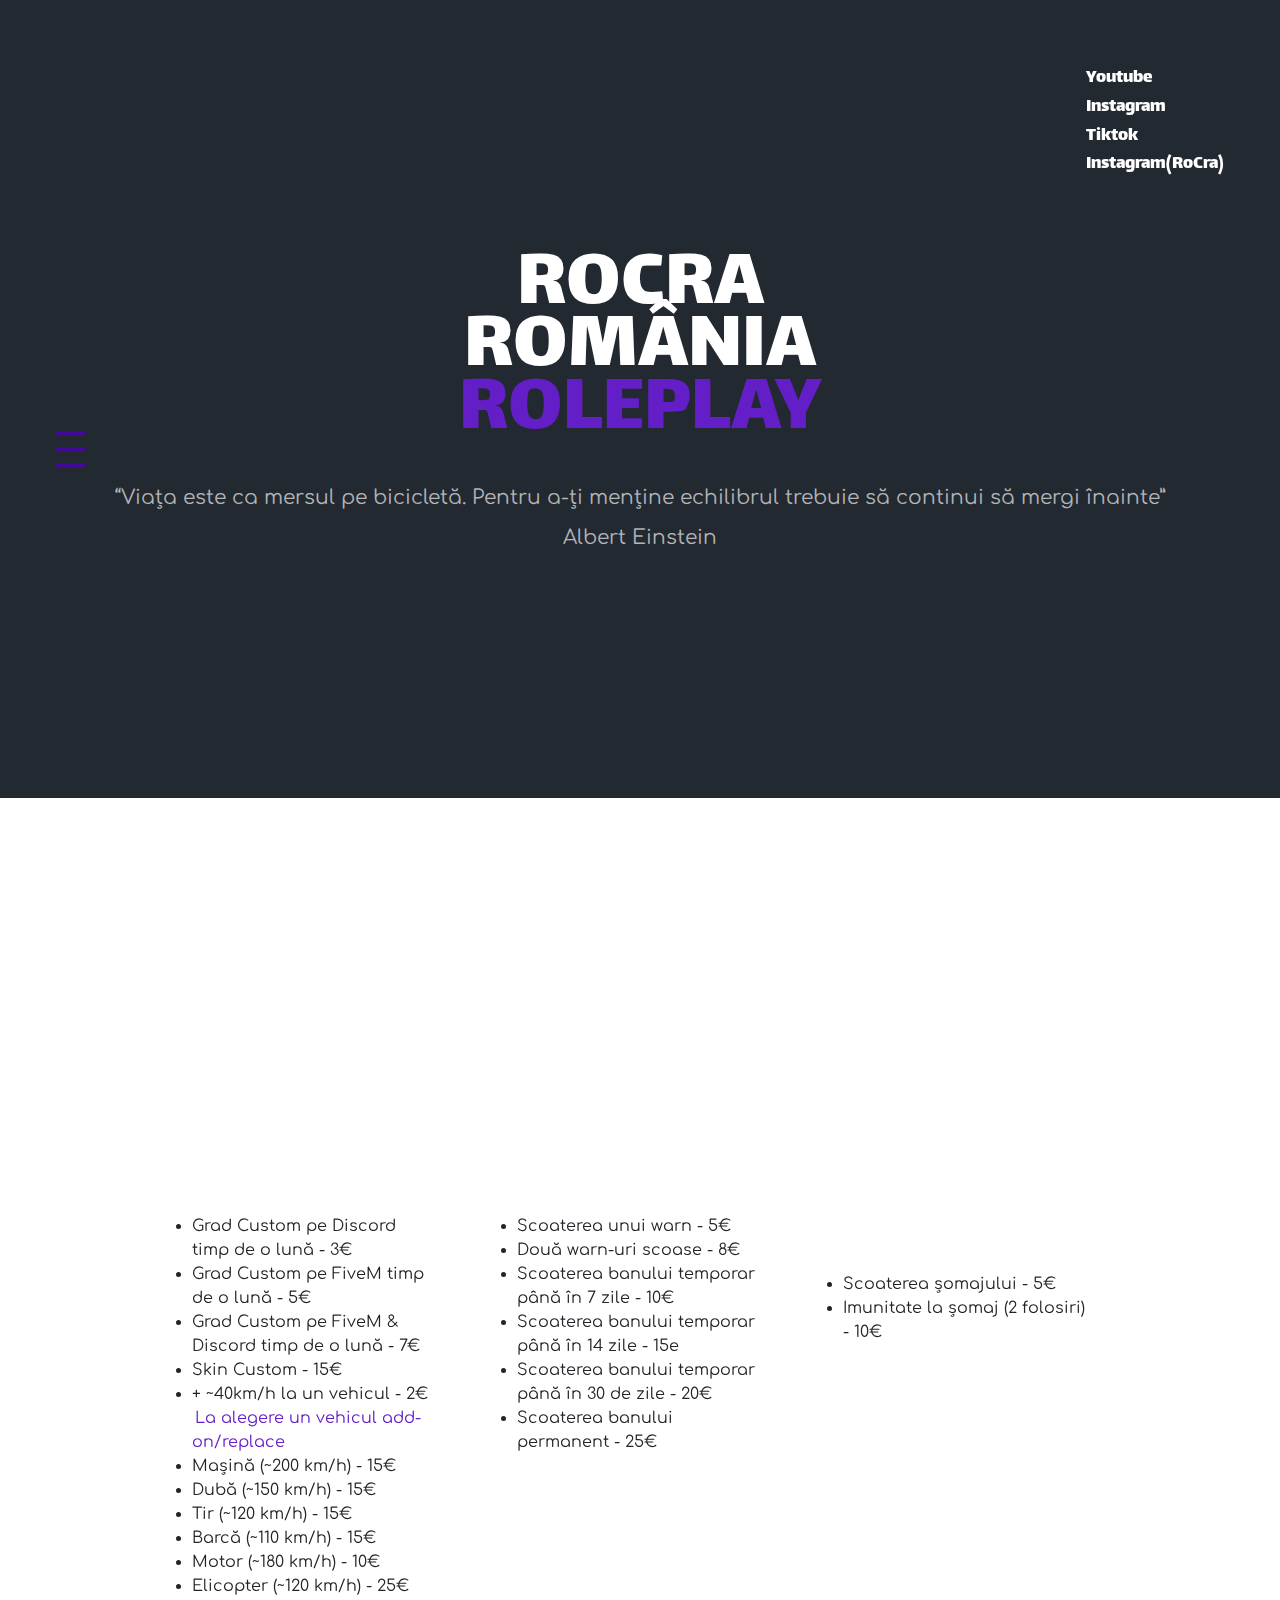
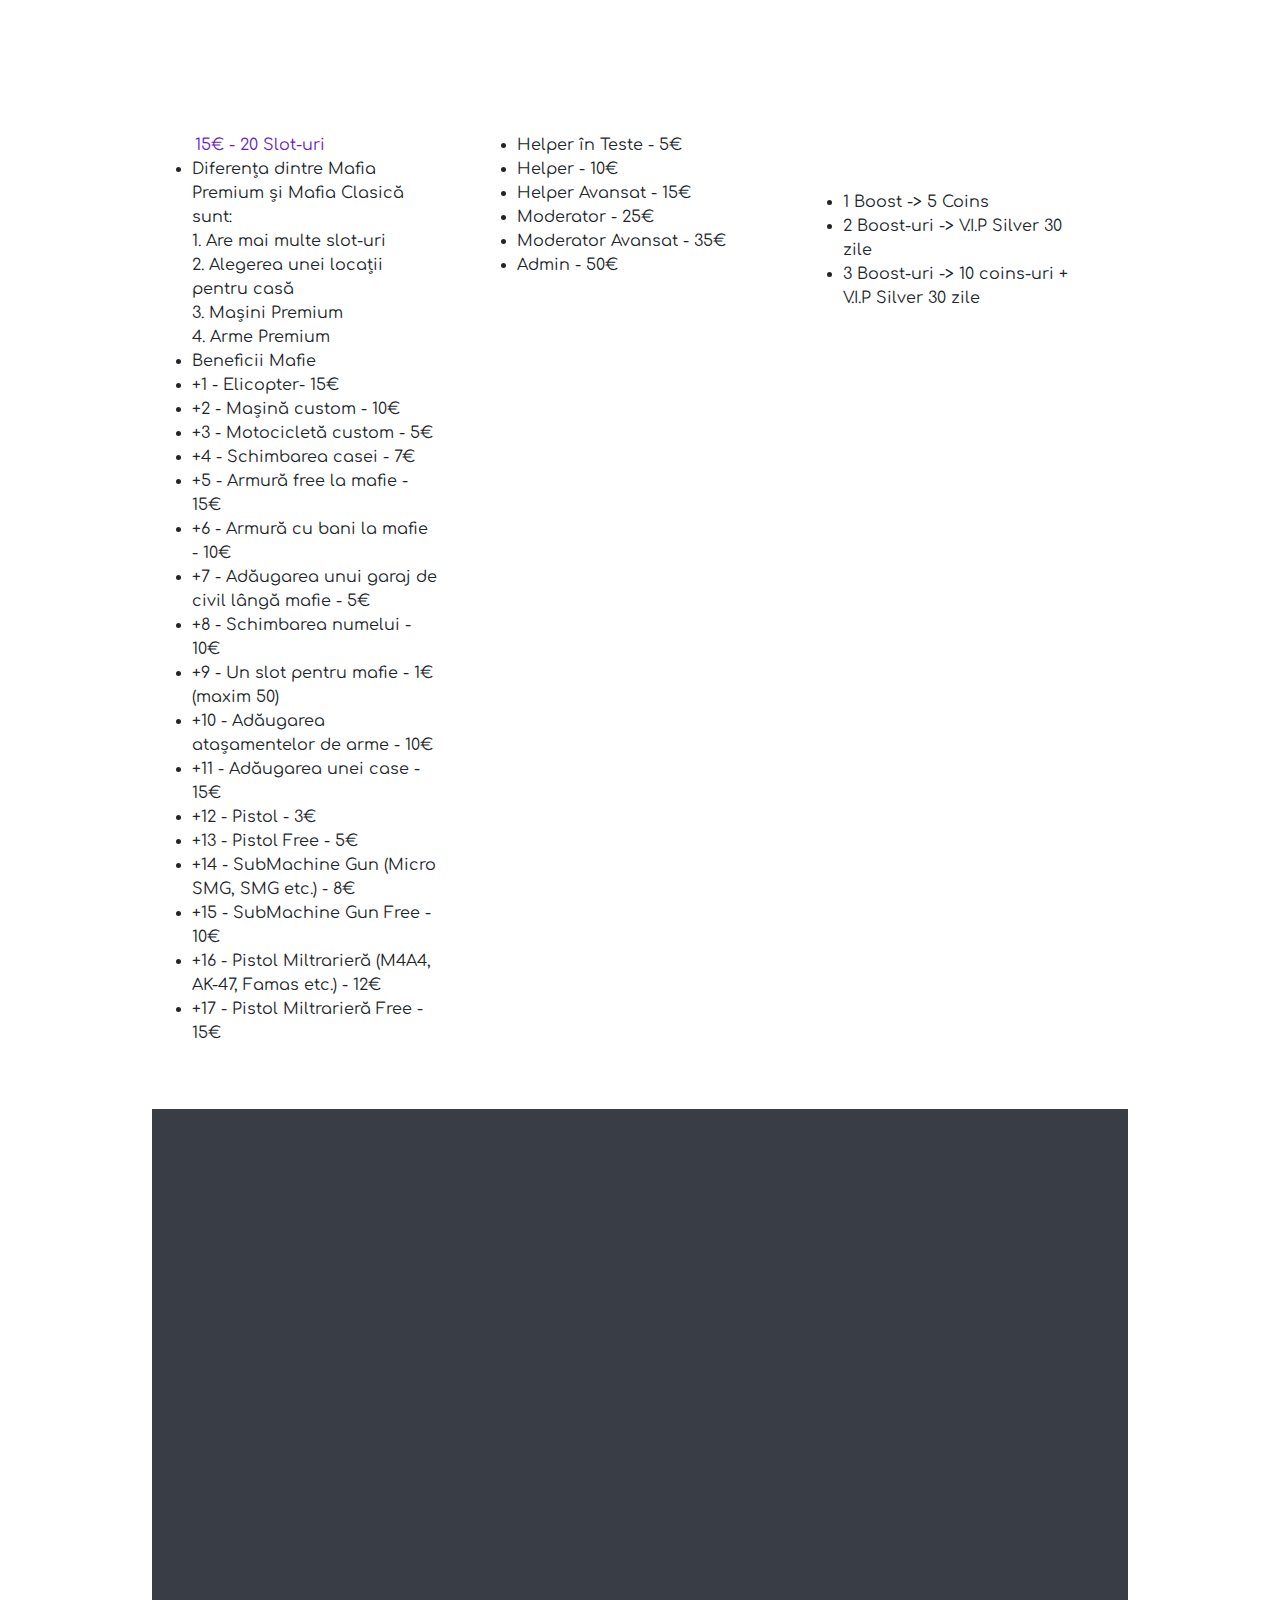
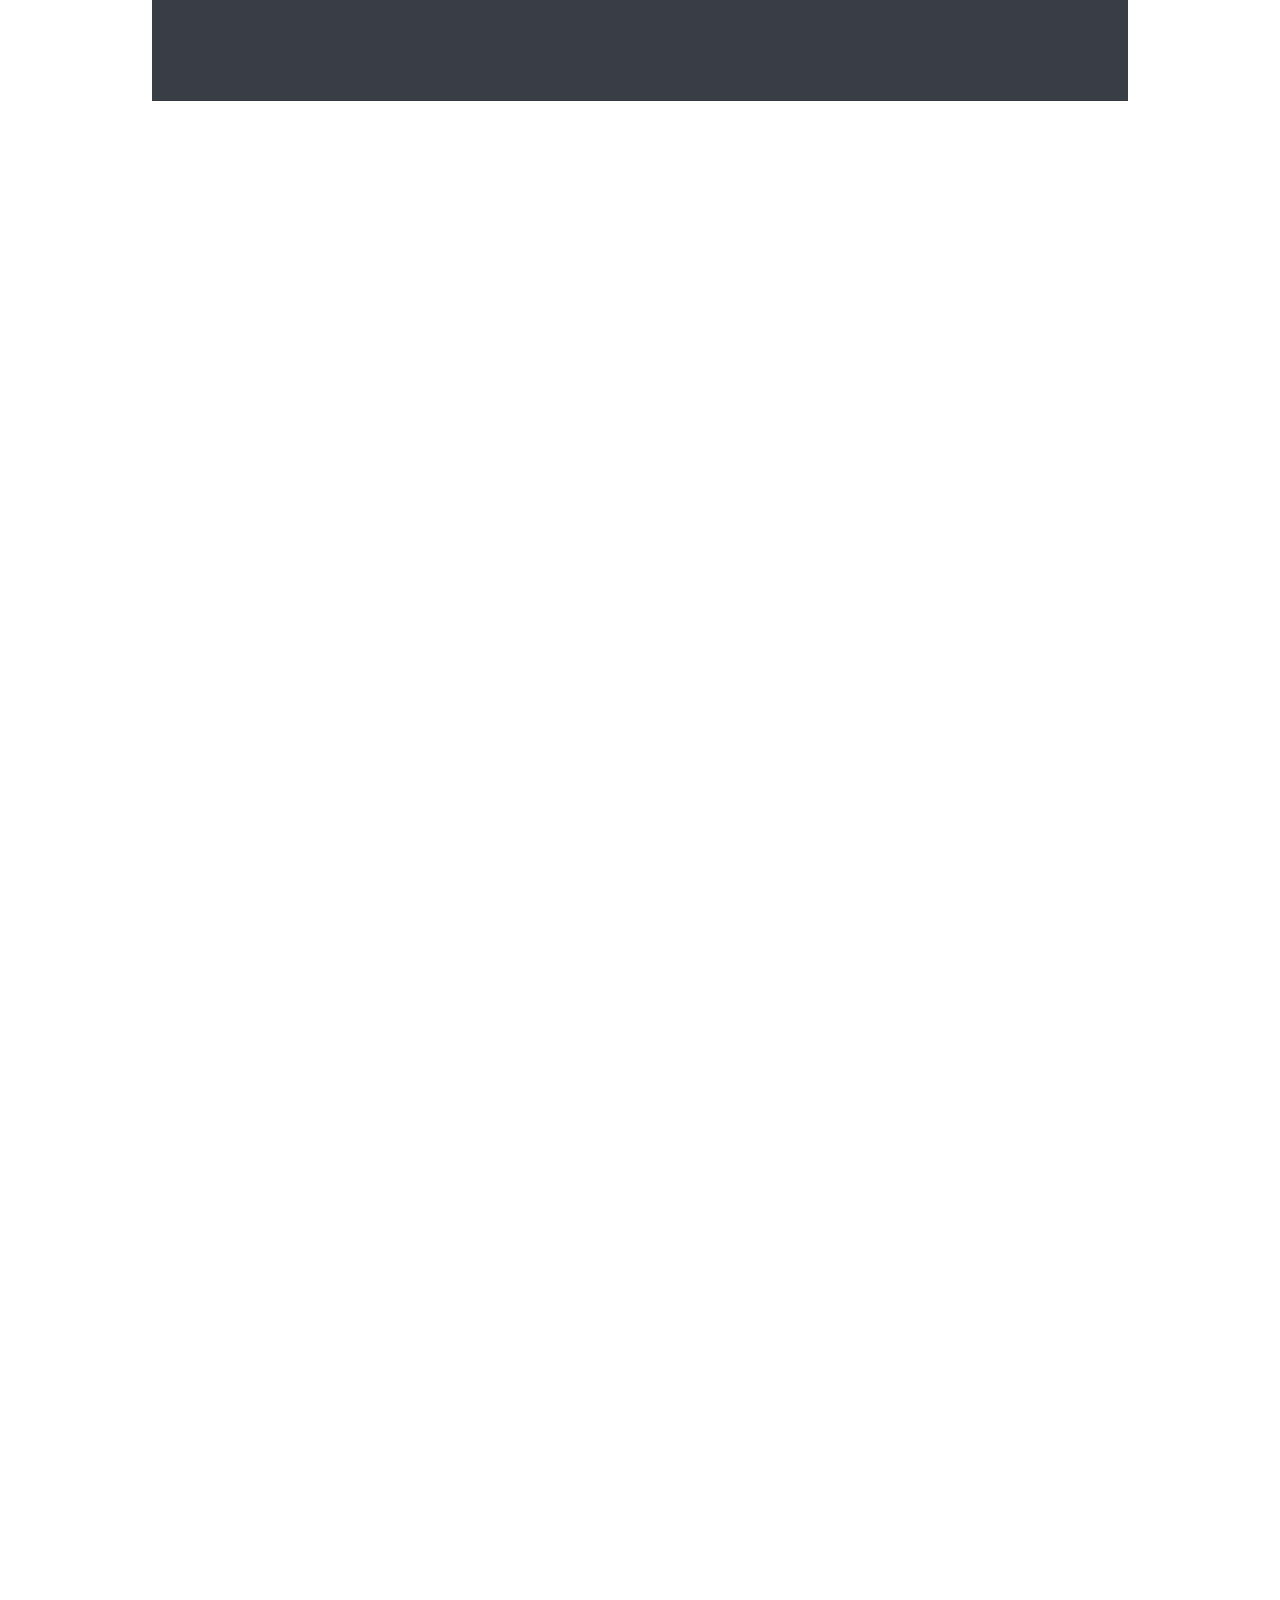
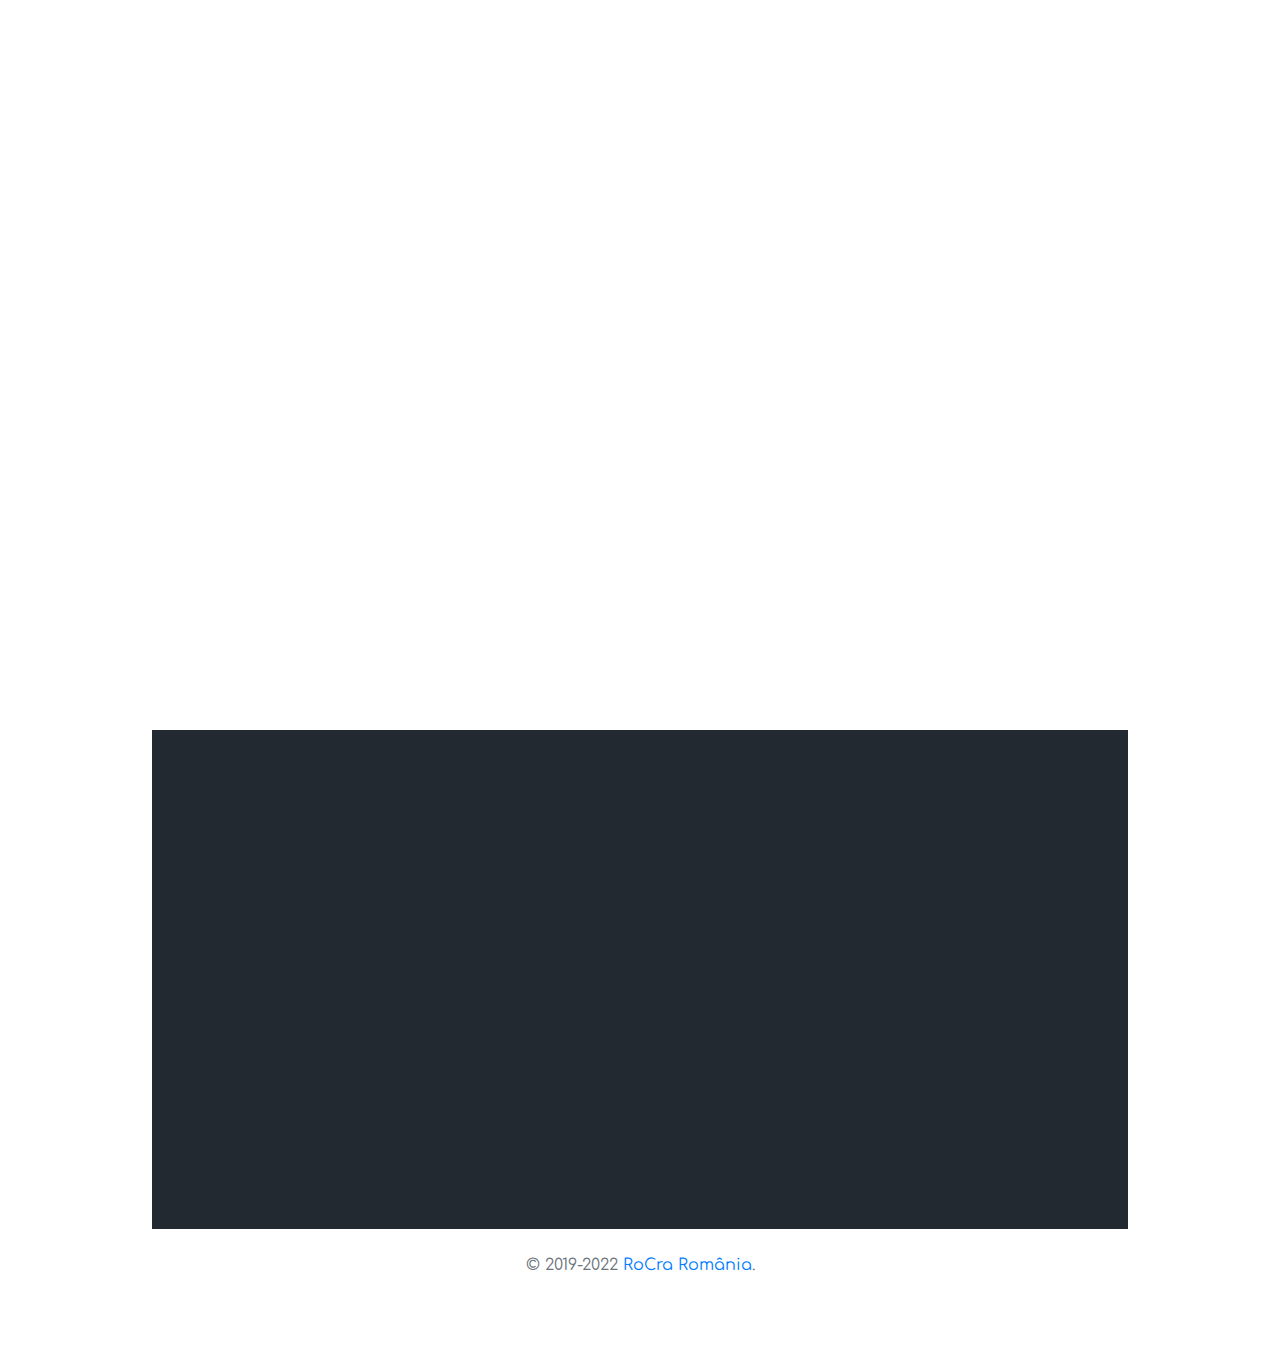
==== commit 541102f0: "Update about.html" ====
--- a/about.html
+++ b/about.html
@@ -4,7 +4,7 @@
 <head>
     <meta charset="UTF-8">
     <meta name="viewport" content="width=device-width, initial-scale=1.0">
-    <title>RoCra/magazin</title>
+    <title>RoCra/Magazin</title>
     <link rel="stylesheet" type="text/css" href="css/bootstrap.min.css">
     <link rel="stylesheet" type="text/css" href="css/fontawesome-all.min.css">
     <link rel="stylesheet" type="text/css" href="css/style.css">
@@ -20,16 +20,16 @@
 
         <div class="menu-links">
             <ul>
-                <li><a href="index.html">Acasa</a></li>
+                <li><a href="index.html">Acasă</a></li>
                 <li><a href="about.html">Magazin</a></li>
 
             </ul>
         </div>
         <div class="social-media">
-            <div class="social-link-holder"><a href="https://www.youtube.com/channel/UCPhTqczQkxnj6daBM_M2HpQ">Youtube</a></div>
-            <div class="social-link-holder"><a href="https://www.instagram.com/alex_margoi/">Instagram</a></div>
-            <div class="social-link-holder"><a href="https://www.tiktok.com/@alexmaim">Tiktok</a></div>
-            <div class="social-link-holder"><a href="https://www.instagram.com/rocraromania/">Instagram(RoCra)</a></div>
+            <div class="social-link-holder"><a href="https://www.youtube.com/channel/UCPhTqczQkxnj6daBM_M2HpQ" target="_blank">Youtube</a></div>
+            <div class="social-link-holder"><a href="https://www.instagram.com/alex_margoi/" target="_blank">Instagram</a></div>
+            <div class="social-link-holder"><a href="https://www.tiktok.com/@alexmaim" target="_blank">Tiktok</a></div>
+            <div class="social-link-holder"><a href="https://www.instagram.com/rocraromania/" target="_blank">Instagram(RoCra)</a></div>
         </div>
     </div>
     <nav class="container-fluid cnav">
@@ -41,10 +41,10 @@
             </div>
             <div class="col text-right">
                 <div class="social-media">
-                    <div class="social-link-holder"><a href="https://www.youtube.com/channel/UCPhTqczQkxnj6daBM_M2HpQ">Youtube</a></div>
-                    <div class="social-link-holder"><a href="https://www.instagram.com/alex_margoi/">Instagram</a></div>
-                    <div class="social-link-holder"><a href="https://www.tiktok.com/@alexmaim">Tiktok</a></div>
-                    <div class="social-link-holder"><a href="https://www.instagram.com/rocraromania/">Instagram(RoCra)</a></div>
+                    <div class="social-link-holder"><a href="https://www.youtube.com/channel/UCPhTqczQkxnj6daBM_M2HpQ" target="_blank">Youtube</a></div>
+                    <div class="social-link-holder"><a href="https://www.instagram.com/alex_margoi/" target="_blank">Instagram</a></div>
+                    <div class="social-link-holder"><a href="https://www.tiktok.com/@alexmaim" target="_blank">Tiktok</a></div>
+                    <div class="social-link-holder"><a href="https://www.instagram.com/rocraromania/" target="_blank">Instagram(RoCra)</a></div>
                 </div>
             </div>
         </div>
@@ -54,8 +54,8 @@
             <div class="col">
                 <div class="lg-text">
                     <span>RoCra </span><br>
-                    <span>Romania</span><br>
-                    <span class="other-color">Roleplay</span>
+                    <span>România</span><br>
+                    <span class="other-color">RolePlay</span>
                 </div>
                 <div class="normal-text">
                     <p>
@@ -67,48 +67,49 @@
     <div class="container-fluid process-section">
         <div class="row">
             <div class="col">
-                <div class="lg-text"><span class="other-color">DONATIILE SE FAC DOAR LUI MAIM!</span></div>
-            </div>
-        </div>
-        <div class="row">
-            <div class="col-md-4">
-                <div class="text-box">
-                    <div class="title">Preturi beneficii in-game</div>
-                    <li>Grad Custom pe Discord timp de o luna - 5€</li>
-                    <li>Grad Custom pe FiveM timp de o luna - 5€</li>
-                    <li>Skin Custom pe om - 15€</li>
-                    <li>+ ~50km/h la un vehicul - 5€</li>
-                    <lu><mark>La alegere o masina add-on/replace după GTA V</lu></mark>
-                        <li>Masina (~200 km/h) - 15€</li>
-                        <li>Duba (~120 km/h) - 15€</li>
-                        <li>Tir (~100 km/h) - 15€</li>
-                        <li>Barca (~130 km/h) - 20€</li>
+                <div class="lg-text"><span class="other-color">Donațile se fac lui AlexMAIM!</span></div>
+            </div>
+        </div>
+        <div class="row">
+            <div class="col-md-4">
+                <div class="text-box">
+                    <div class="title">Listă prețuri beneficii</div>
+                    <li>Grad Custom pe Discord timp de o lună - 3€</li>
+                    <li>Grad Custom pe FiveM timp de o lună - 5€</li>
+                    <li>Grad Custom pe FiveM & Discord timp de o lună - 7€</li>
+                    <li>Skin Custom - 15€</li>
+                    <li>+ ~40km/h la un vehicul - 2€</li>
+                    <lu><mark>La alegere un vehicul add-on/replace</lu></mark>
+                        <li>Mașină (~200 km/h) - 15€</li>
+                        <li>Dubă (~150 km/h) - 15€</li>
+                        <li>Tir (~120 km/h) - 15€</li>
+                        <li>Barcă (~110 km/h) - 15€</li>
                         <li>Motor (~180 km/h) - 10€</li>
-                        <li>Elicopter (~150 km/h) - 25€</li>
-
-                </div>
-            </div>
-            <div class="col-md-4">
-                <div class="text-box">
-                    <div class="title">Preturi unban/ unwarn</div>
+                        <li>Elicopter (~120 km/h) - 25€</li>
+
+                </div>
+            </div>
+            <div class="col-md-4">
+                <div class="text-box">
+                    <div class="title">Prețuri unban/ unwarn</div>
                     <li>Scoaterea unui warn - 5€</li>
-                    <li>Doua warn-uri scoase - 10€</li>
-                    <li>Scoaterea banului temporar pana in 7 zile - 15€</li>
-                    <li>Scoaterea banului temporar pana in 14 zile - 20e</li>
-                    <li>Scoaterea banului temporar pana in 30 de zile - 35€</li>
-                    <li>Scoaterea banului permanent - 40€</li>
-                </div>
-            </div>
-            <div class="col-md-4">
-                <div class="text-box">
-                    <div class="title">Preturi beneficii discord:</div>
-                    <li>Scoaterea somerului - 10€</li>
-                    <li>Imunitate la somer - 15€/per 2</li>
-                </div>
-            </div>
-            <div class="col-md-4">
-                <div class="text-box">
-                    <div class="title">Preturi Id-uri</div>
+                    <li>Două warn-uri scoase - 8€</li>
+                    <li>Scoaterea banului temporar până în 7 zile - 10€</li>
+                    <li>Scoaterea banului temporar până în 14 zile - 15e</li>
+                    <li>Scoaterea banului temporar până în 30 de zile - 20€</li>
+                    <li>Scoaterea banului permanent - 25€</li>
+                </div>
+            </div>
+            <div class="col-md-4">
+                <div class="text-box">
+                    <div class="title">Prețuri beneficii Discord:</div>
+                    <li>Scoaterea șomajului - 5€</li>
+                    <li>Imunitate la șomaj (2 folosiri) - 10€</li>
+                </div>
+            </div>
+    <!--        <div class="col-md-4">
+                <div class="text-box">
+                    <div class="title">Prețuri Id-uri</div>
                     <li>ID SUB 1000 SI PANA IN 799 - 5€
                     </li>
                     <li>ID SUB 798 SI PANA IN 501 - 15€</li>
@@ -120,62 +121,59 @@
                     <li>ID SUB 15 SI PANA IN 11 - 90€</li>
                     <li>ID SUB 10 SI PANA 7 - 100€</li>
                 </div>
-            </div>
-            <div class="col-md-4">
-                <div class="text-box">
-                    <div class="title">Pret MAFIE</div>
-                    <lu><mark>20€ - 25 Slot-uri</mark></lu>
-                    <li>Diferenta dintre Mafia Premium si Mafia Free sunt: 1. Are mai multe slot-uri 2. Alegerea locatiei casei 3. Aveti g63 6x6 4. Aveti o limuzina. Mercedes s650 2018</li>
-                    <li>Beneficii</li>
-                    <li>+1 - Elicopter- 20€</li>
-                    <li>+2 - Masina custom - 10€</li>
-                    <li>+3 - Motocicleta custom - 5€</li>
-                    <li>+4 - Schimbarea casei - 15€</li>
-                    <li>+5 - Armura free la mafie - 20€</li>
-                    <li>+6 - Armura cu bani la mafie - 15€</li>
-                    <li>+7 - Adaugarea unui garaj de civil langa mafie - 5€</li>
+            </div>-->
+            <div class="col-md-4">
+                <div class="text-box">
+                    <div class="title">Preț MAFIE</div>
+                    <lu><mark>15€ - 20 Slot-uri</mark></lu>
+                    <li>Diferența dintre Mafia Premium și Mafia Clasică sunt: <br>1. Are mai multe slot-uri <br>2. Alegerea unei locații pentru casă <br>3. Mașini Premium <br>4. Arme Premium</li>
+                    <li>Beneficii Mafie</li>
+                    <li>+1 - Elicopter- 15€</li>
+                    <li>+2 - Mașină custom - 10€</li>
+                    <li>+3 - Motocicletă custom - 5€</li>
+                    <li>+4 - Schimbarea casei - 7€</li>
+                    <li>+5 - Armură free la mafie - 15€</li>
+                    <li>+6 - Armură cu bani la mafie - 10€</li>
+                    <li>+7 - Adăugarea unui garaj de civil lângă mafie - 5€</li>
                     <li>+8 - Schimbarea numelui - 10€</li>
-                    <li>+9 - Un slot pentru mafie - 3€(maxim 50)</li>
-                    <li>+10 - Adaugarea atasamentelor de arme - 15€</li>
-                    <li>+11 - Adaugarea unei locatii sau case custom cu un mapping custom - 20€</li>
-                    <li>+12 - Pistol - 5€</li>
-                    <li>+13 - Pistol Free - 8€</li>
-                    <li>+14 - Arma Mica (Micro SMG, SMG etc.) - 10€</li>
-                    <li>+15 - Arma Mica Free - 15€</li>
-                    <li>+16 - Arma Mare (M4A4, AK-47, Famas etc.) - 20€</li>
-                    <li>+17 - Arma Mare Free - 25€</li>
-                </div>
-            </div>
-            <div class="col-md-4">
-                <div class="text-box">
-                    <div class="title">Pret SUPPORT ROCRA</div>
-                    <li>100€ si intretinerea 20e/luna</li>
+                    <li>+9 - Un slot pentru mafie - 1€(maxim 50)</li>
+                    <li>+10 - Adăugarea atașamentelor de arme - 10€</li>
+                    <li>+11 - Adăugarea unei case - 15€</li>
+                    <li>+12 - Pistol - 3€</li>
+                    <li>+13 - Pistol Free - 5€</li>
+                    <li>+14 - SubMachine Gun (Micro SMG, SMG etc.) - 8€</li>
+                    <li>+15 - SubMachine Gun Free - 10€</li>
+                    <li>+16 - Pistol Miltrarieră (M4A4, AK-47, Famas etc.) - 12€</li>
+                    <li>+17 - Pistol Miltrarieră Free - 15€</li>
+                </div>
+            </div>
+         <!--   <div class="col-md-4">
+                <div class="text-box">
+                    <div class="title">Preț SUPPORT ROCRA</div>
+                    <li>60€ și întreținerea 20e/luna</li>
                     <li><mark>Beneficii:</mark></li>
-                    <li>Acces Spawnveh Acces TpTo, Acces TpToMe, Acces TpToPlaces, Acces TpTojob, Acces Coords, Acces TpToCoords, Acces Check Player, Acces /info, Acces Tickete, Acces KICK, Acces JAIL, Acces UNJAIL, Acces MUTE, Acces Revive, Acces Revivearea,
-                        Acces TpToWaypoint, Acces SpawnVeh, Acces FIX, Acces Food & Drink, Acces Viata & Armura, Acces Staff Chat, Acces highstaff, Acces logs, Bonus Nissan Skyline RmodR32, Bonus 15.000.000$, Bonus Jeep Rubicon 2012 Premium, Bonus Limuzina
-                        de tip Patriot. REDUCERE ORICE DE PE SHOP IN VALOARE DE 10%.</li>
-                </div>
-            </div>
-            <div class="col-md-4">
-                <div class="text-box">
-                    <div class="title">Pret STAFF</div>
-                    <li>Helper în Teste - 10€</li>
-                    <li>Helper - 15€</li>
-                    <li>Helper Avansat - 20€</li>
-                    <li>Lider Helper - 25€</li>
-                    <li>Moderator - 40€</li>
-                    <li>Moderator Avansat - 45€</li>
-                    <li>Lider Moderator - 50€</li>
-                    <li>Admin - 60€</li>
-                    <li>Taxa pentru UP - 3€</li>
+                    <li>Acces Spawnveh, Acces TpTo, Acces TpToMe, Acces TpToPlaces, Acces TpTojob, Acces Coords, Acces TpToCoords, Acces Check Player, Acces /info, Acces Tickete, Acces KICK, Acces JAIL, Acces UNJAIL, Acces MUTE, Acces Revive, Acces Revivearea,
+                        Acces TpToWaypoint, Acces Fix, Acces Viata & Armura, Acces Staff Chat, Bonus 30 coins, Bonus 15.000.000$, Bonus Limuzină
+                        de tip Patriot. REDUCERE PE SHOP ÎN VALOARE DE 10%.</li>
+                </div>
+            </div>-->
+            <div class="col-md-4">
+                <div class="text-box">
+                    <div class="title">Preț STAFF</div>
+                    <li>Helper în Teste - 5€</li>
+                    <li>Helper - 10€</li>
+                    <li>Helper Avansat - 15€</li>
+                    <li>Moderator - 25€</li>
+                    <li>Moderator Avansat - 35€</li>
+                    <li>Admin - 50€</li>
                 </div>
             </div>
             <div class="col-md-4">
                 <div class="text-box">
                     <div class="title"> Avantaje Boost:</div>
-                    <li>1 Boost -> 50 giftpoints</li>
-                    <li>2 boost-uri -> V.I.P Silver</li>
-                    <li>3 boost-uri -> 10 coins-uri + 75 giftpoints</li>
+                    <li>1 Boost -> 5 Coins</li>
+                    <li>2 Boost-uri -> V.I.P Silver 30 zile</li>
+                    <li>3 Boost-uri -> 10 coins-uri + V.I.P Silver 30 zile</li>
                 </div>
             </div>
             <div class="container-fluid team-section">
@@ -183,8 +181,8 @@
                     <div class="col">
                         <div class="extra-lg-text">
                             <span>RoCra</span><br>
-                            <span>Romania</span><br>
-                            <span>Cumpara</span>
+                            <span>România</span><br>
+                            <span>Cumpără</span>
                         </div>
                     </div>
                 </div>
@@ -201,19 +199,19 @@
             <div class="container-fluid jobs-section padding-for-team no-padding-bottom">
                 <div class="row">
                     <div class="col">
-                        <div class="lg-text"><span class="other-color">metode de plata</span></div>
+                        <div class="lg-text"><span class="other-color">Metode de plată</span></div>
                     </div>
                 </div>
                 <div class="row job-box-row">
                     <div class="col-sm-7">
                         <div class="job-box">
                             <div class="title">1. PayPal</div>
-                            <div class="subtitle">RoCra Romania RP</div>
-                        </div>
-                    </div>
-                    <div class="col-sm-5">
-                        <div class="btn-holder">
-                            <a href="https://rocra-romania-roleplay-shop.tebex.io/" class="cr-btn black ex-padding">Cumpara
+                            <div class="subtitle">RoCra România RP</div>
+                        </div>
+                    </div>
+                    <div class="col-sm-5">
+                        <div class="btn-holder">
+                            <a href="https://www.paypal.com/paypalme/AlexMAIM" class="cr-btn black ex-padding">Cumpără
 </a>
                         </div>
                     </div>
@@ -222,26 +220,26 @@
                     <div class="col-sm-7">
                         <div class="job-box">
                             <div class="title">2. Skrill</div>
-                            <div class="subtitle">RoCra Romania RP</div>
-                        </div>
-                    </div>
-                    <div class="col-sm-5">
-                        <div class="btn-holder">
-                            <a href="https://rocra-romania-roleplay-shop.tebex.io/" class="cr-btn black ex-padding">Cumpara
-</a>
-                        </div>
-                    </div>
-                </div>
-                <div class="row job-box-row">
-                    <div class="col-sm-7">
-                        <div class="job-box">
-                            <div class="title">3. Paysafecard (De Romania)</div>
-                            <div class="subtitle">RoCra Romania RP</div>
-                        </div>
-                    </div>
-                    <div class="col-sm-5">
-                        <div class="btn-holder">
-                            <a href="https://rocra-romania-roleplay-shop.tebex.io/" class="cr-btn black ex-padding">Cumpara
+                            <div class="subtitle">RoCra România RP</div>
+                        </div>
+                    </div>
+                    <div class="col-sm-5">
+                        <div class="btn-holder">
+                            <a href="https://dsc.gg/rocra" class="cr-btn black ex-padding">Cumpără
+</a>
+                        </div>
+                    </div>
+                </div>
+                <div class="row job-box-row">
+                    <div class="col-sm-7">
+                        <div class="job-box">
+                            <div class="title">3. PaysafeCard (De România)</div>
+                            <div class="subtitle">RoCra România RP</div>
+                        </div>
+                    </div>
+                    <div class="col-sm-5">
+                        <div class="btn-holder">
+                            <a href="https://dsc.gg/rocra" class="cr-btn black ex-padding">Cumpără
 </a>
                         </div>
                     </div>
@@ -250,12 +248,12 @@
                     <div class="col-sm-7">
                         <div class="job-box">
                             <div class="title">4. Transfer bancar</div>
-                            <div class="subtitle">RoCra Romania RP</div>
-                        </div>
-                    </div>
-                    <div class="col-sm-5">
-                        <div class="btn-holder">
-                            <a href="https://rocra-romania-roleplay-shop.tebex.io/" class="cr-btn black ex-padding">Cumpara
+                            <div class="subtitle">RoCra România RP</div>
+                        </div>
+                    </div>
+                    <div class="col-sm-5">
+                        <div class="btn-holder">
+                            <a href="https://dsc.gg/rocra" class="cr-btn black ex-padding">Cumpără
 </a>
                         </div>
                     </div>
@@ -264,12 +262,12 @@
                     <div class="col-sm-7">
                         <div class="job-box">
                             <div class="title">5. Revolut</div>
-                            <div class="subtitle">RoCra Romania RP</div>
-                        </div>
-                    </div>
-                    <div class="col-sm-5">
-                        <div class="btn-holder">
-                            <a href="https://rocra-romania-roleplay-shop.tebex.io/" class="cr-btn black ex-padding">Cumpara
+                            <div class="subtitle">RoCra România RP</div>
+                        </div>
+                    </div>
+                    <div class="col-sm-5">
+                        <div class="btn-holder">
+                            <a href="https://dsc.gg/rocra" class="cr-btn black ex-padding">Cumpără
 </a>
                         </div>
                     </div>
@@ -278,12 +276,12 @@
                     <div class="col-sm-7">
                         <div class="job-box">
                             <div class="title">6. Skin-uri pe CS (1.5x)</div>
-                            <div class="subtitle">RoCra Romania RP</div>
-                        </div>
-                    </div>
-                    <div class="col-sm-5">
-                        <div class="btn-holder">
-                            <a href="https://rocra-romania-roleplay-shop.tebex.io/" class="cr-btn black ex-padding">Cumpara
+                            <div class="subtitle">RoCra România RP</div>
+                        </div>
+                    </div>
+                    <div class="col-sm-5">
+                        <div class="btn-holder">
+                            <a href="https://dsc.gg/rocra" class="cr-btn black ex-padding">Cumpără
 </a>
                         </div>
                     </div>
@@ -293,13 +291,12 @@
                 <div class="row">
                     <div class="col">
                         <div class="lg-text">
-                            <span>ATENTIE! </span><br>
-                            <span>BANII NU SE DAU</span><br>
-                            <span>INAPOI!</span><br>
+                            <span>ATENȚIE! </span><br>
+                            <span>Banii nu se returnează</span><br>
                         </div>
                         <div class="normal-text">
-                            <p><mark>Daca nu esti in stare, nu mai dona pentru asa ceva</mark></p>
-                            <p><mark>TOATE DONATILE SE DAU LUI @1 | AlexMAIM 🦅 sau @2 | VAC YDA . Orice donatie data altei persoane, nu se va lua in considerare!</mark>
+                            <p><mark>Dacă nu-ți permiți să donezi, mai bine nu dona și muncește pentru viitoarea ta avere.</mark></p>
+                            <p><mark>TOATE DONAȚILE SE DAU LUI <a href="https://discord.com/users/703116649821372466" class="mdi mdi-heart text-dange" target="_blank">AlexMAIM</a>. Orice donație dată altei persoane, nu se va lua în considerare, mai pe scurt, aveti grijă când donați!</mark>
                         </div>
 
                     </div>
@@ -310,13 +307,14 @@
 
                 <div class="col">
                     <div class="contact-info-holder">
-                        <div class="title">Site Donatii</div>
-                        <div class="contact-info"><a href="https://rocra-romania-roleplay-shop.tebex.io/">CLICK AICI!!</a></div>
+                        <div class="title">Link Tebex</div>
+                        <div class="contact-info"><a href="https://rocra-romania-roleplay-shop.tebex.io/" target="_blank">Tebex</a></div>
                         <div class="social-media">
-                            <div class="social-link-holder"><a href="https://www.youtube.com/channel/UCPhTqczQkxnj6daBM_M2HpQ">Youtube</a></div>
-                            <div class="social-link-holder"><a href="https://www.instagram.com/alex_margoi/">Instagram</a></div>
-                            <div class="social-link-holder"><a href="https://www.tiktok.com/@alexmaim">Tiktok</a></div>
-                            <div class="social-link-holder"><a href="https://www.instagram.com/rocraromania/">Instagram(RoCra)</a></div>
+                            <div class="social-link-holder"><a href="https://www.tiktok.com/@alexmaim" target="_blank">TikTok(AlexMAIM)</a></div>
+                            <div class="social-link-holder"><a href="https://www.instagram.com/alex_margoi/" target="_blank">Instagram(alex_margoi)</a></div>
+                            <div class="social-link-holder"><a href="https://www.instagram.com/vacyda/" target="_blank">Instagram(VAC YDA)</a></div>
+                            <div class="social-link-holder"><a href="https://www.instagram.com/rocraromania/" target="_blank">Instagram(RoCra Romania)</a></div>
+                            <div class="social-link-holder"><a href="https://www.youtube.com/channel/UCPhTqczQkxnj6daBM_M2HpQ" target="_blank">Youtube(AlexMargoi)</a></div>
                         </div>
                     </div>
                 </div>
@@ -325,9 +323,7 @@
             <div class="col-12">
                 <div class="text-center">
                     <p class="my-4 text-muted">©
-                        <script>
-                            document.write(new Date().getFullYear())
-                        </script> RoCra Romania <i class="mdi mdi-heart text-danger"></i> <a href="https://discord.gg/yuUZvwmh3K" target="_blank" class="text-reset">RP</a>.
+                        2019-2022<i class="mdi mdi-heart text-danger"></i> <a href="https://steamcommunity.com/groups/RoCraCommunity" target="_blank" class="text-reset">RoCra România</a>.
                     </p>
                 </div>
             </div>
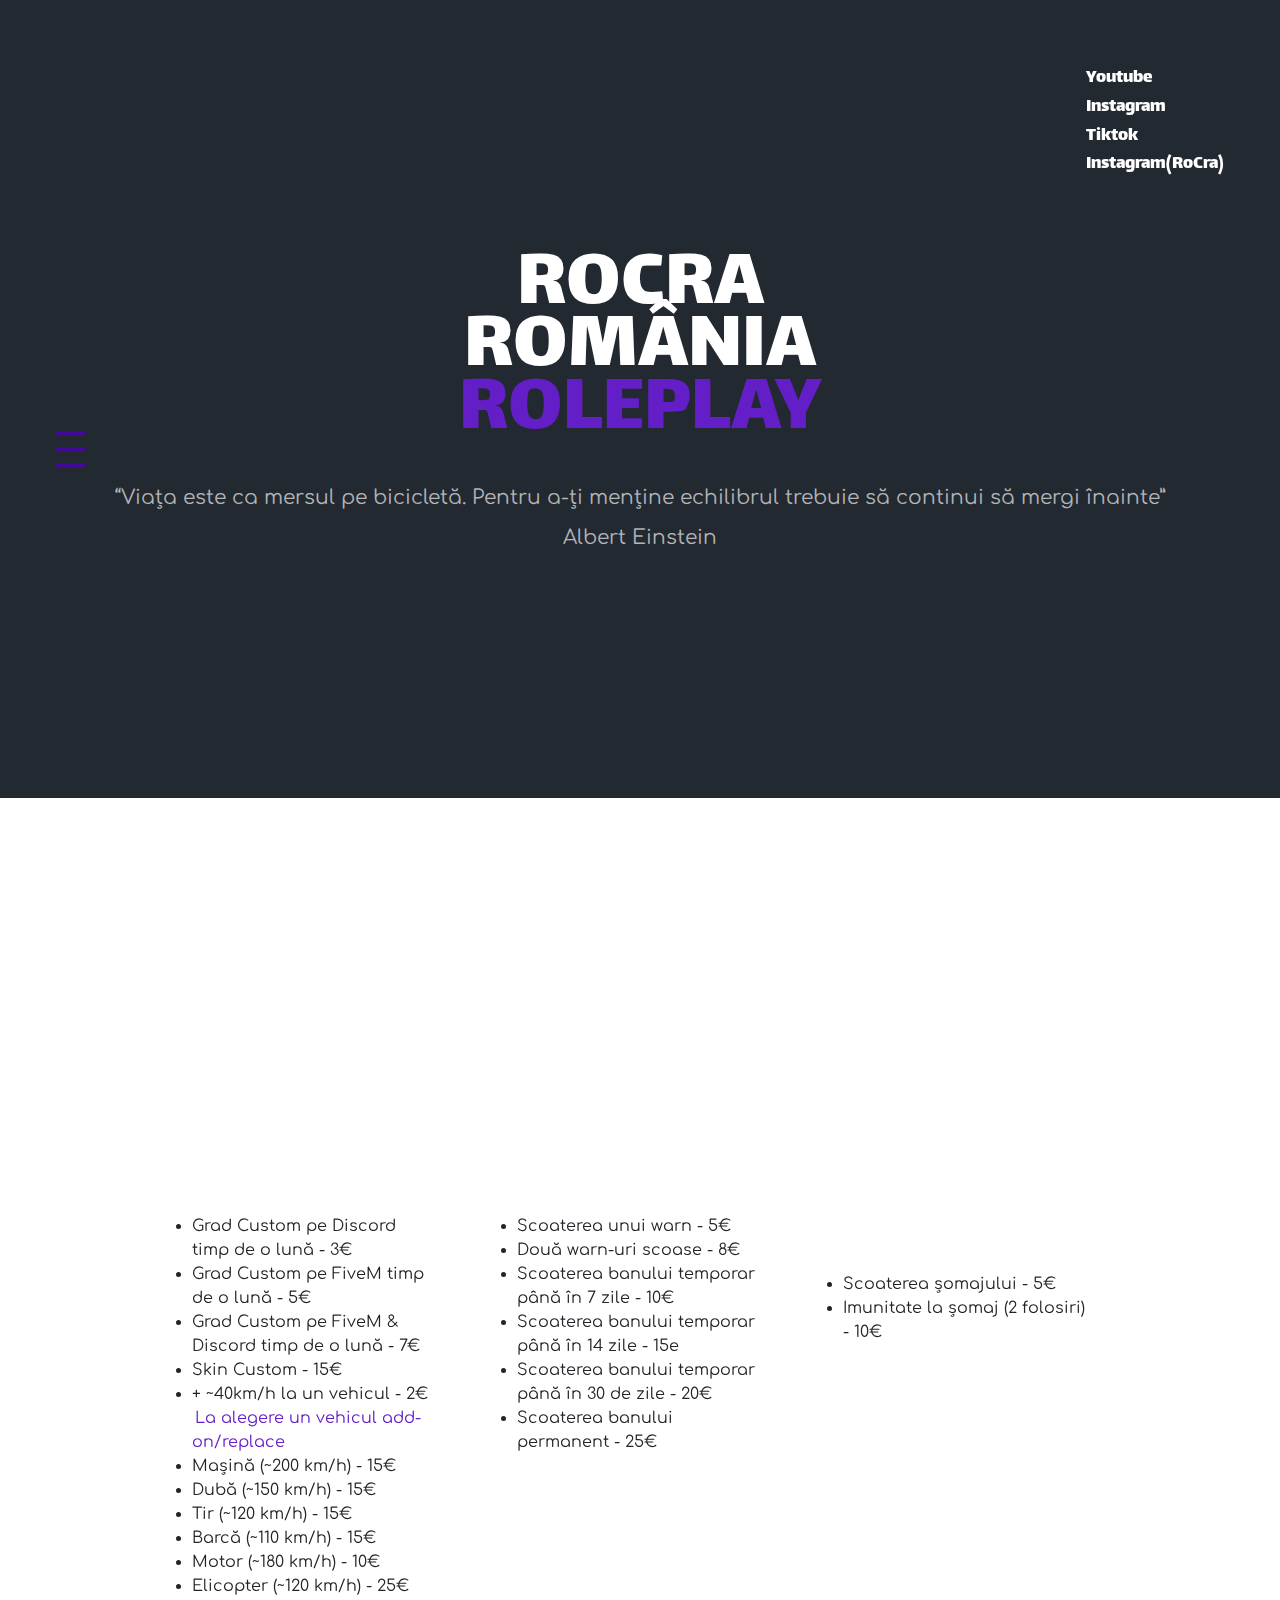
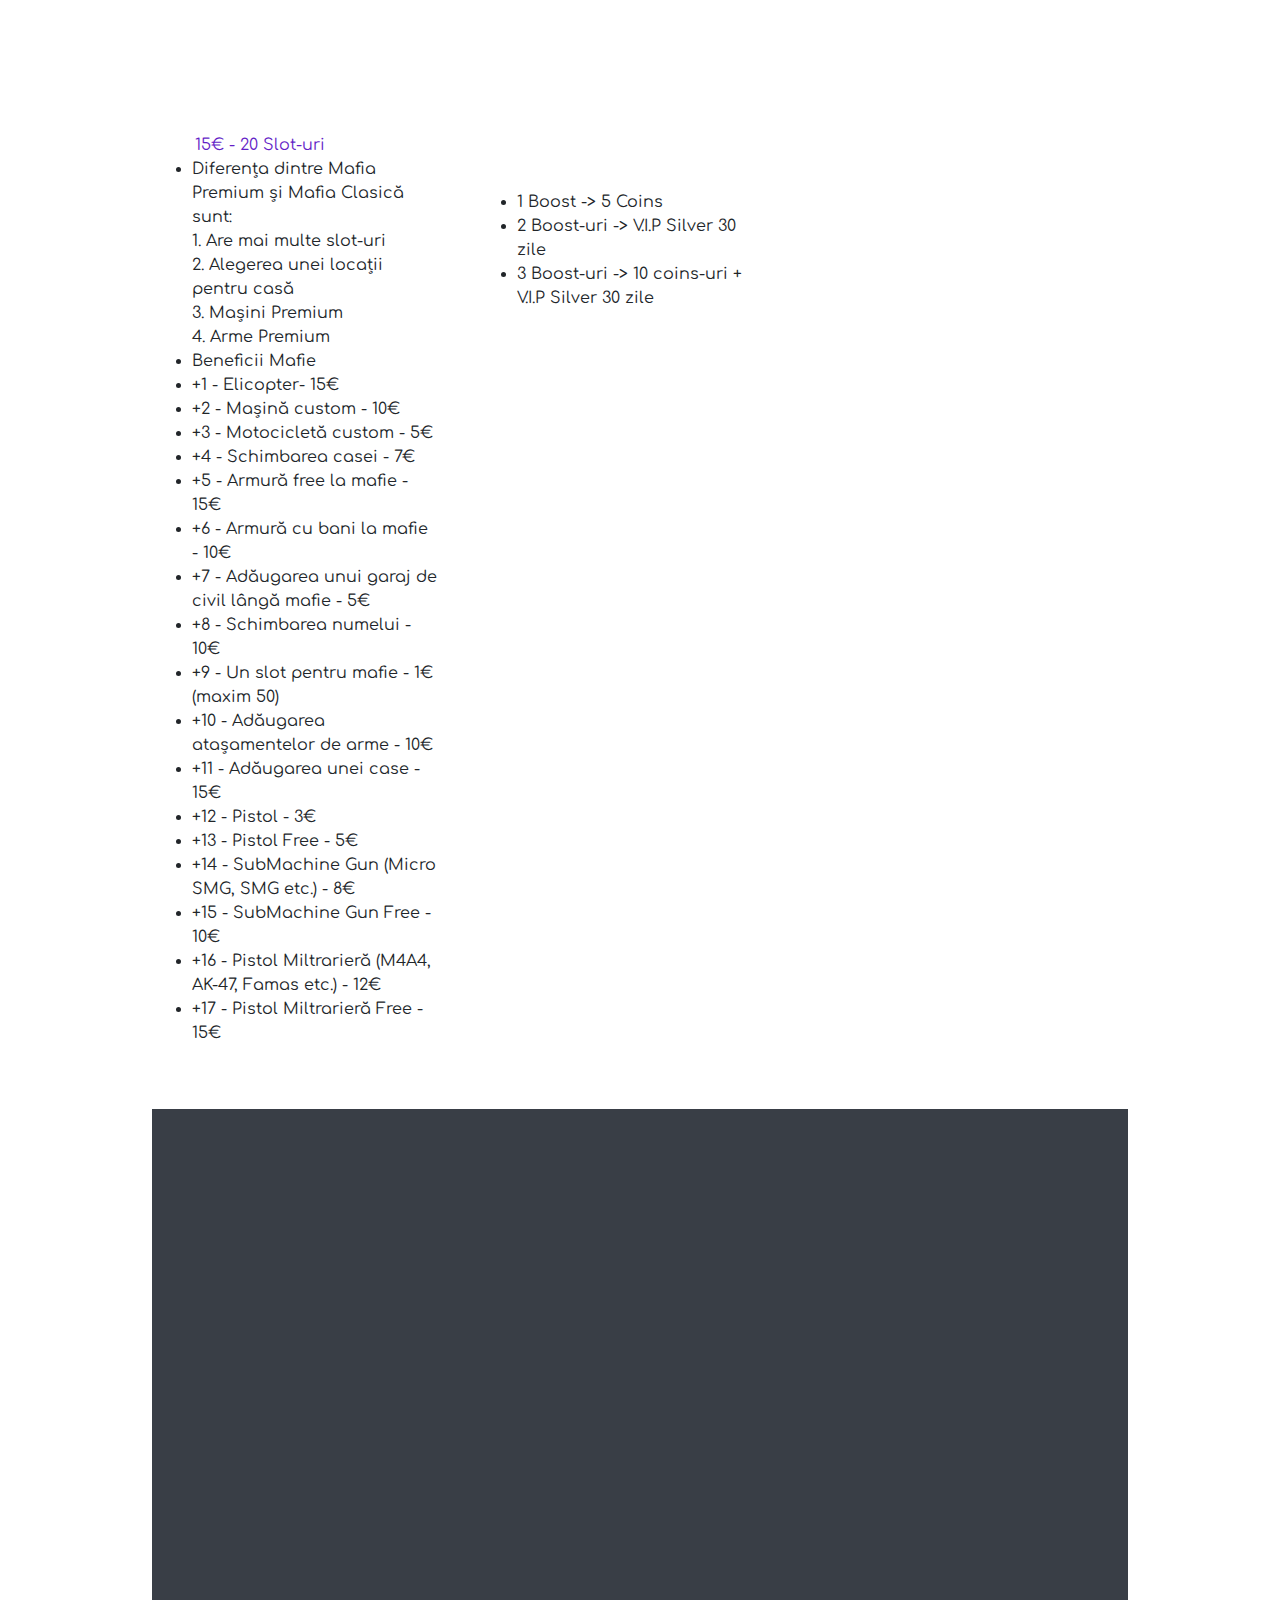
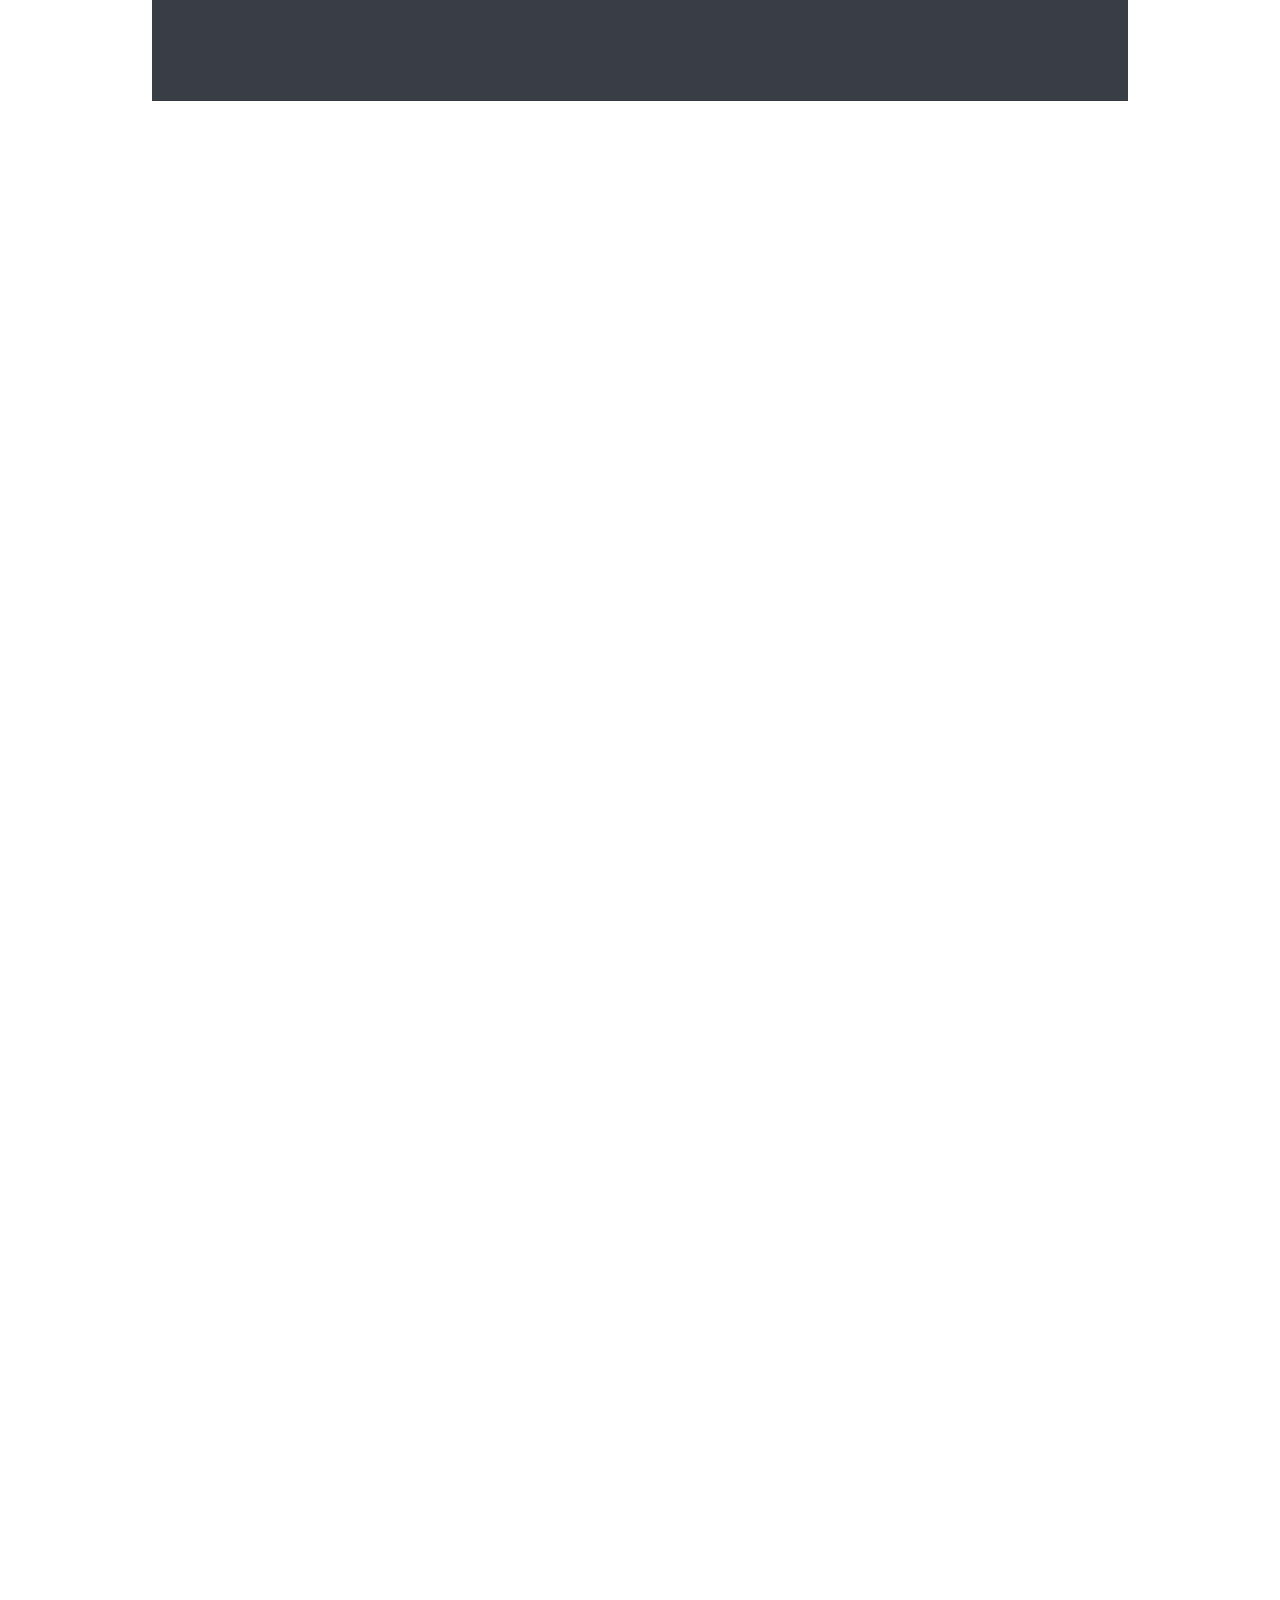
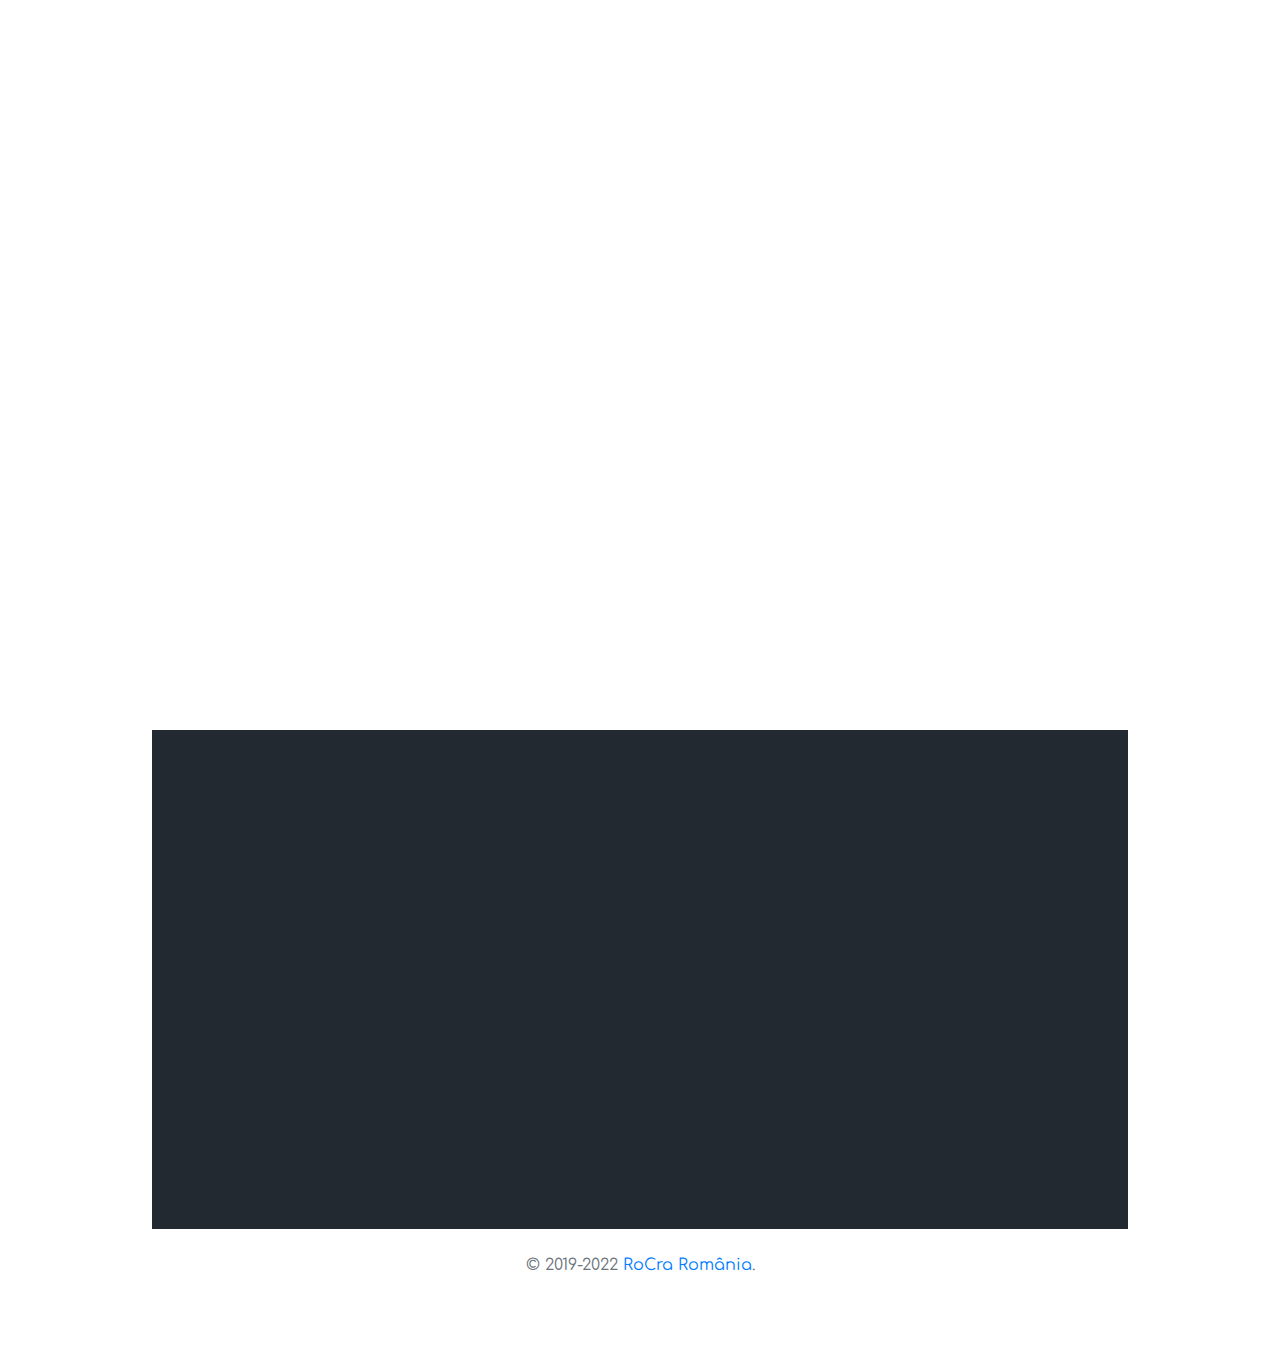
==== commit 3b2f074e: "Update about.html" ====
--- a/about.html
+++ b/about.html
@@ -156,7 +156,7 @@
                         Acces TpToWaypoint, Acces Fix, Acces Viata & Armura, Acces Staff Chat, Bonus 30 coins, Bonus 15.000.000$, Bonus Limuzină
                         de tip Patriot. REDUCERE PE SHOP ÎN VALOARE DE 10%.</li>
                 </div>
-            </div>-->
+            </div>
             <div class="col-md-4">
                 <div class="text-box">
                     <div class="title">Preț STAFF</div>
@@ -167,7 +167,7 @@
                     <li>Moderator Avansat - 35€</li>
                     <li>Admin - 50€</li>
                 </div>
-            </div>
+            </div>-->
             <div class="col-md-4">
                 <div class="text-box">
                     <div class="title"> Avantaje Boost:</div>
--- a/css/style.css
+++ b/css/style.css
@@ -683,11 +683,11 @@
 }
 
 .boxy.primary-color {
-    background-color: #641EC7;
+    background-color: #a3a1a7;
 }
 
 .boxy.primary-color h1.title {
-    color: #232931;
+    color: #48ff00;
 }
 
 .boxy.primary-color .text {
@@ -2279,4 +2279,4 @@
     .social-row .social-media .social-link-holder a {
         font-size: 2rem;
     }
-}+}
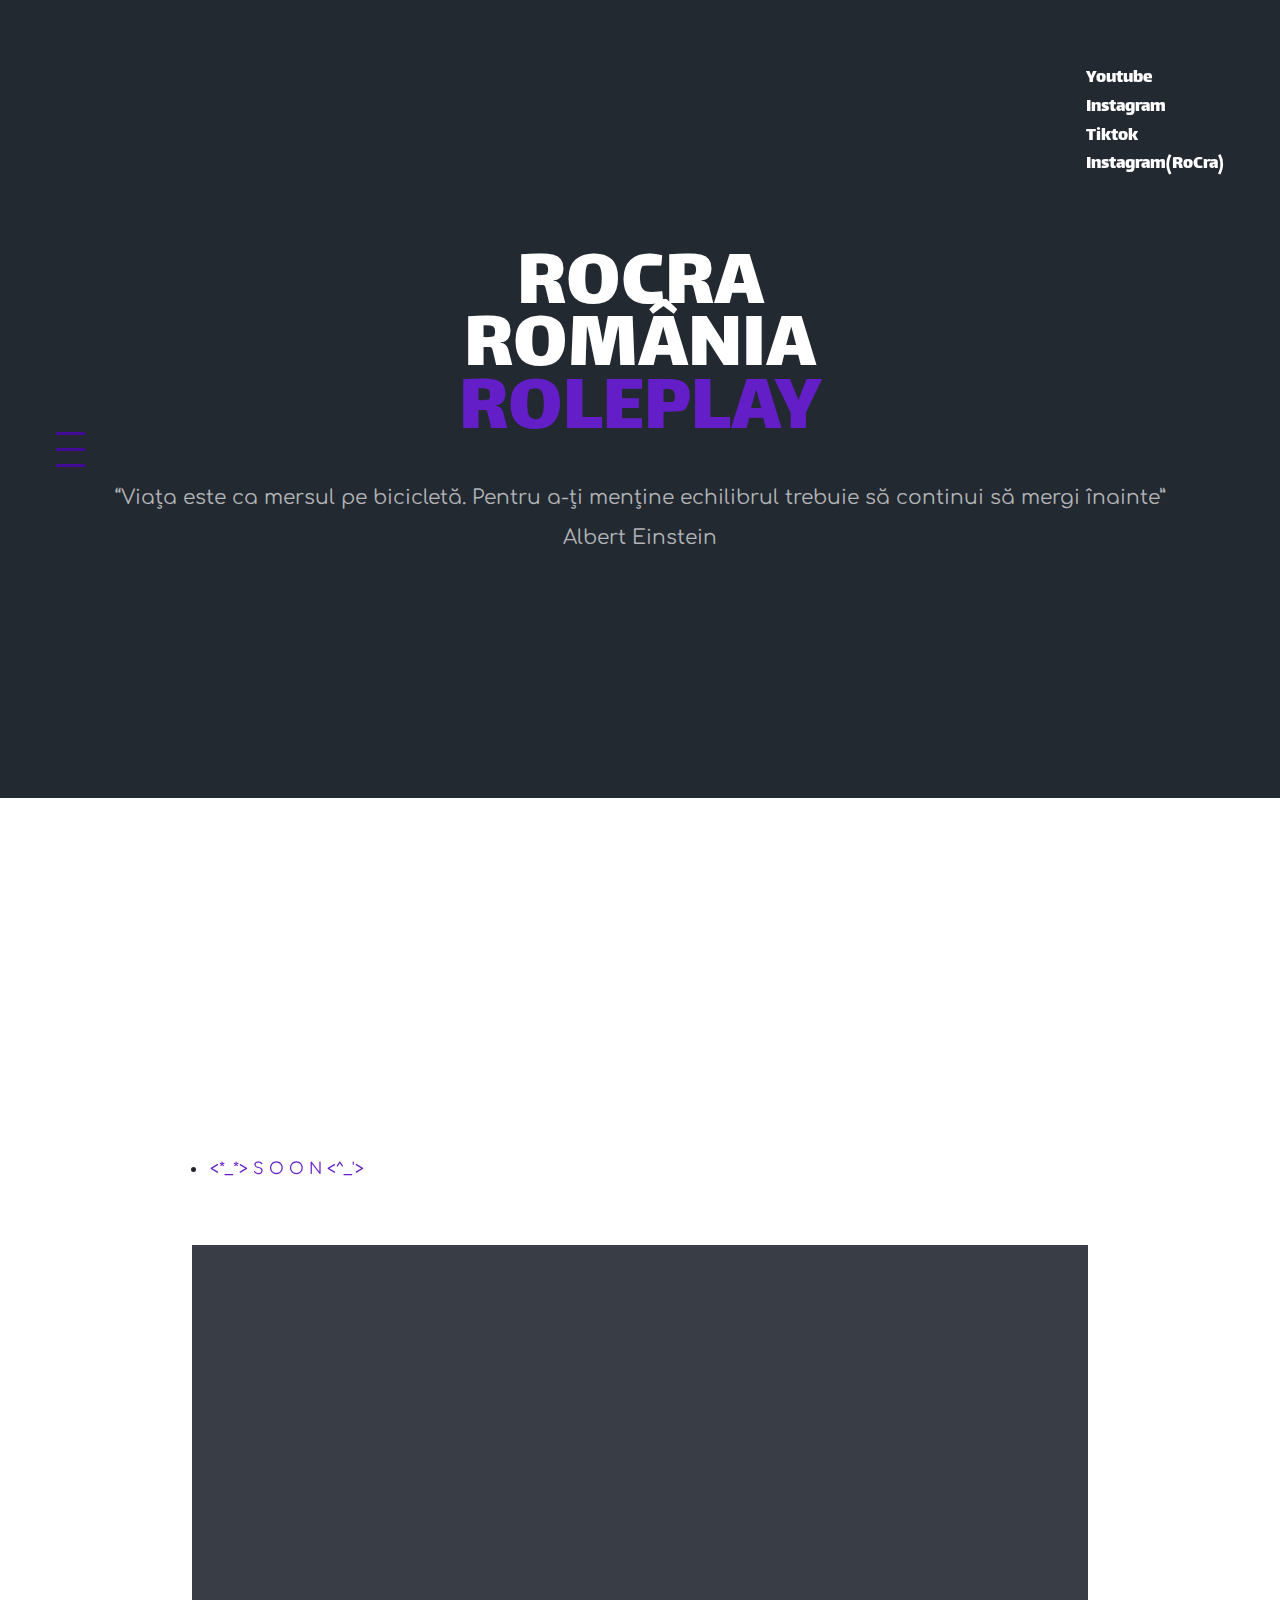
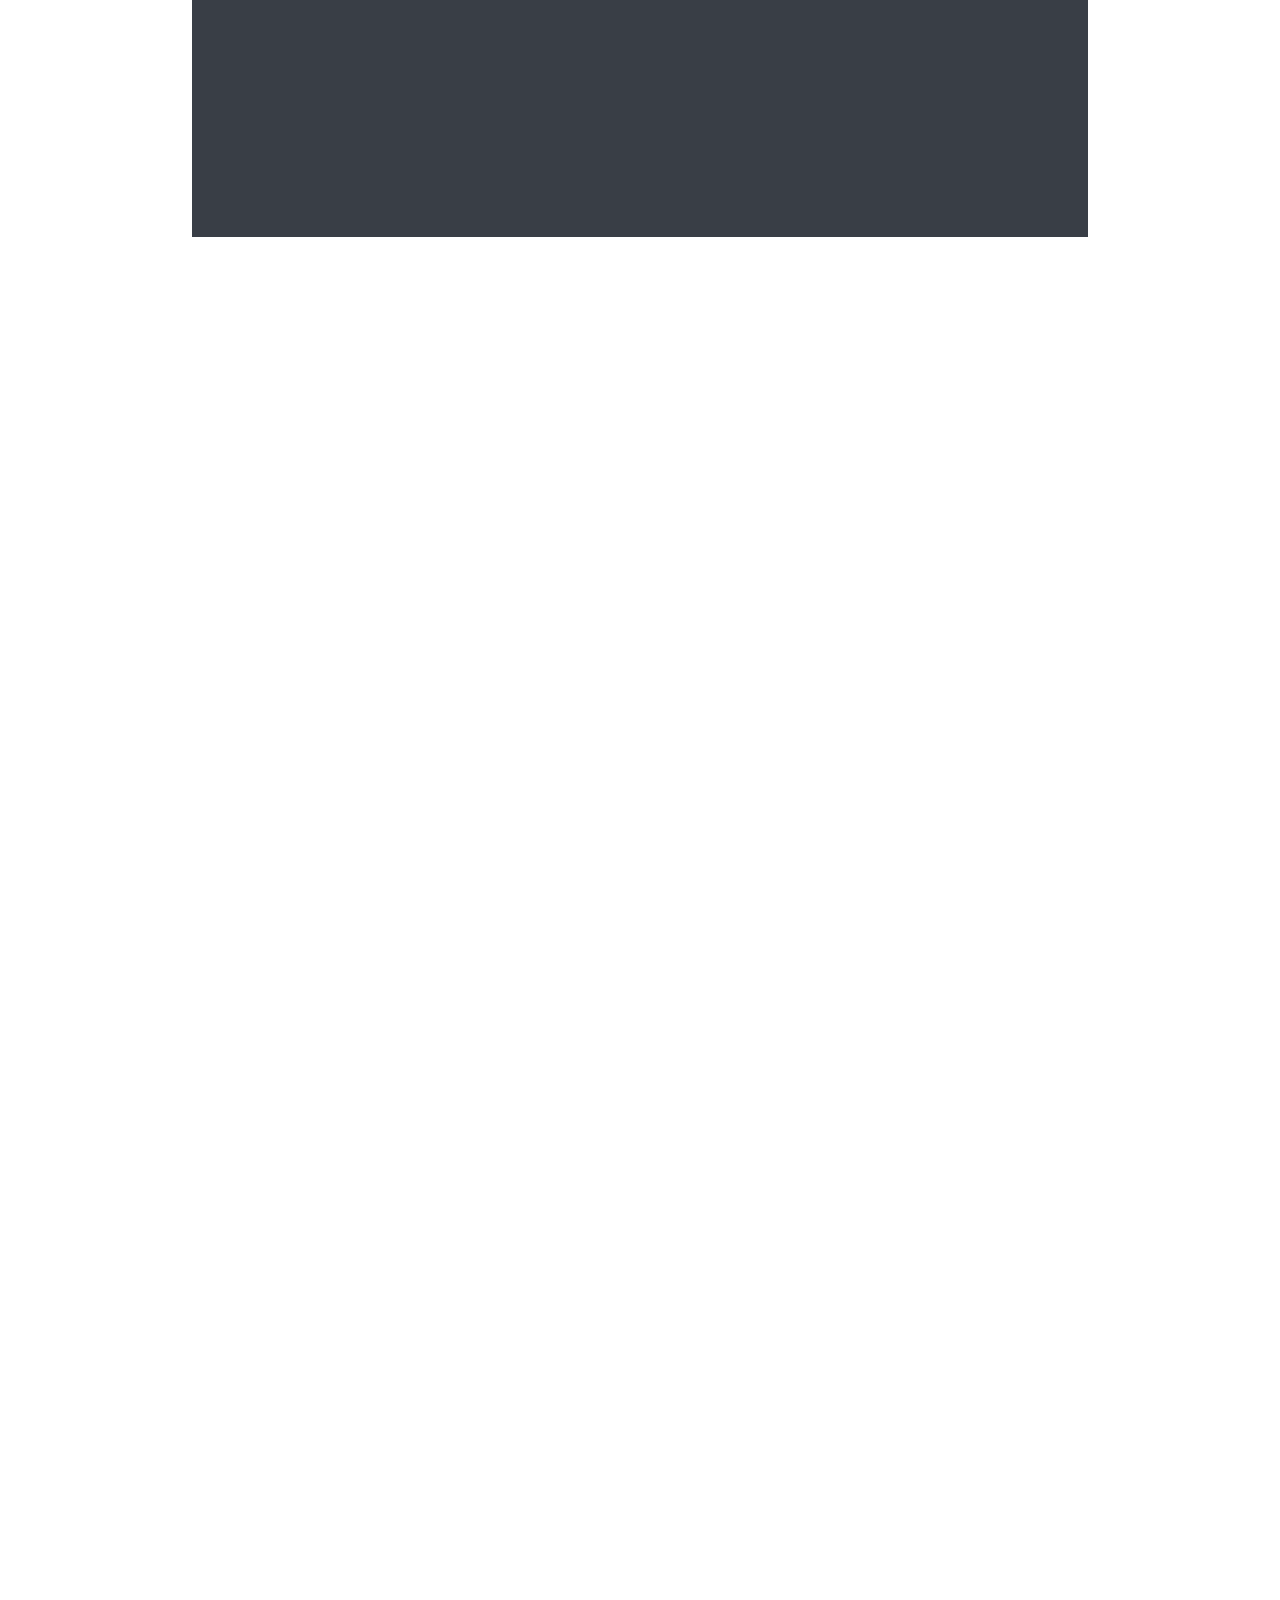
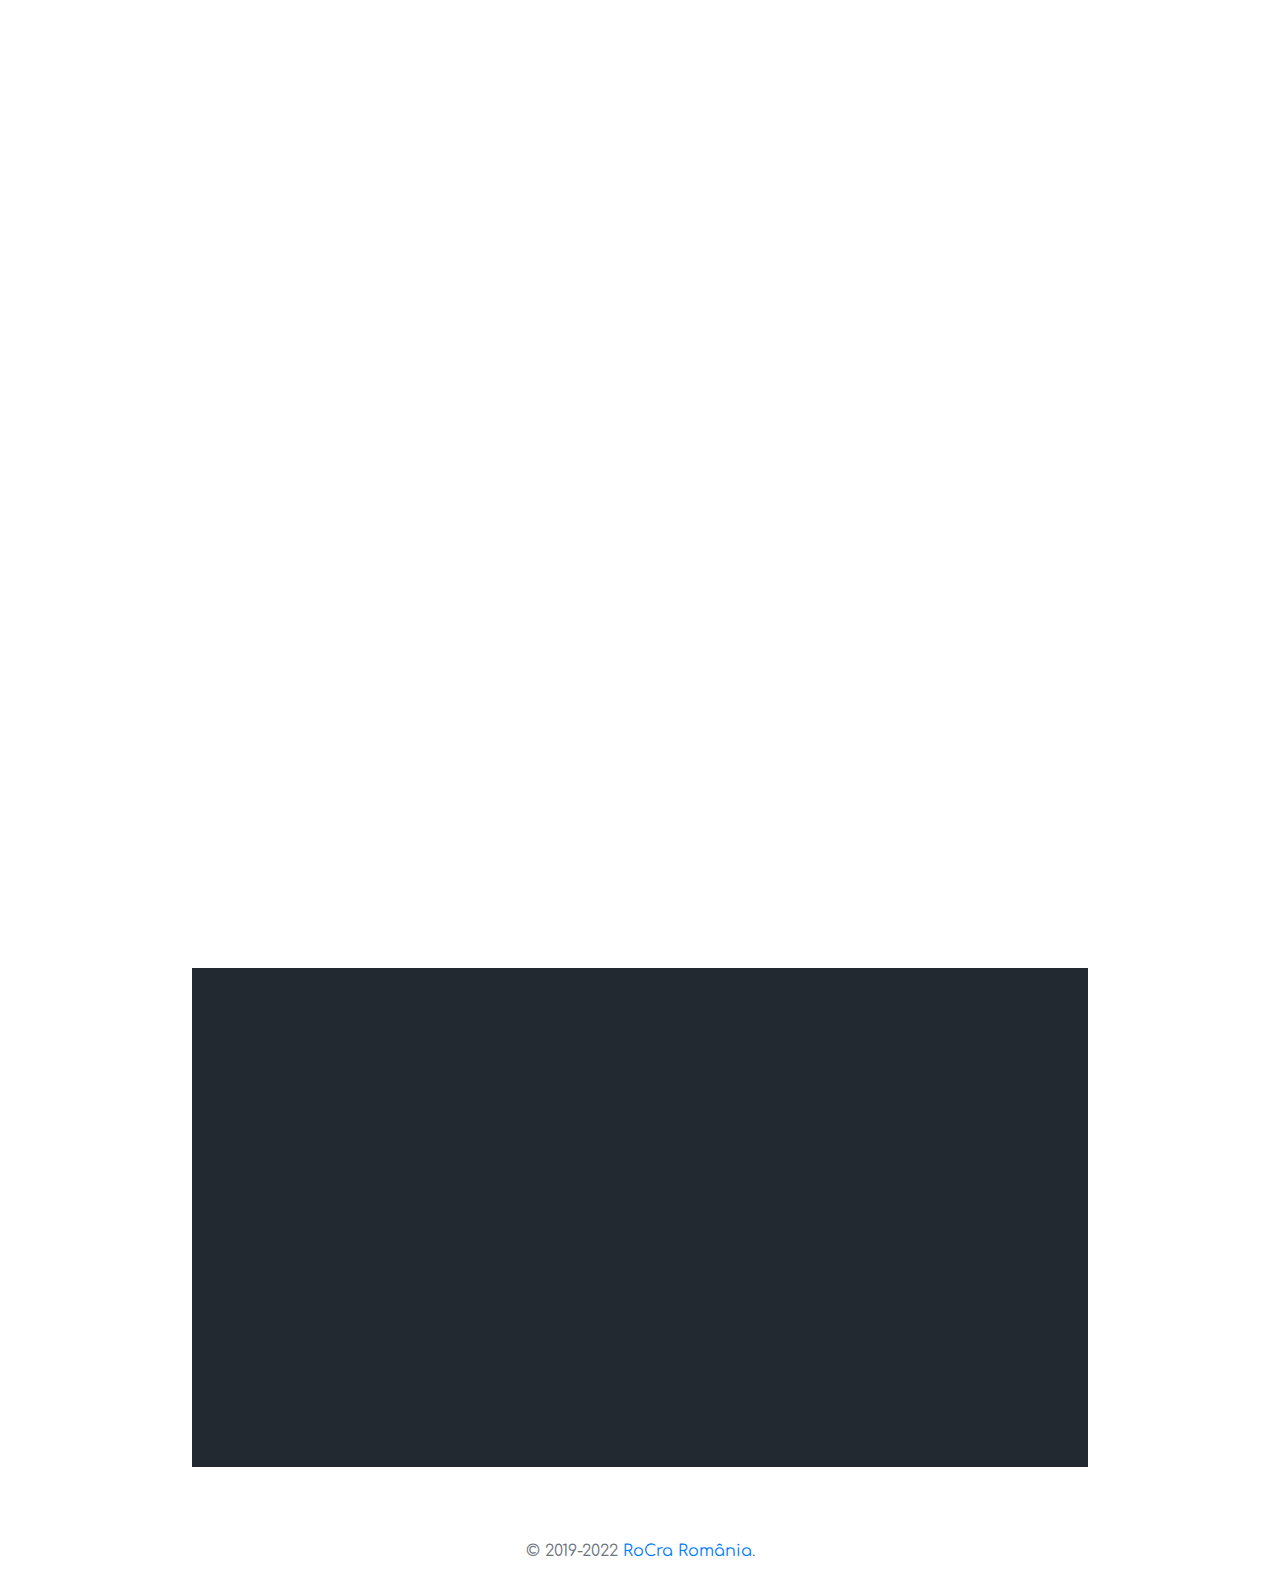
==== commit e5205be3: "Update about.html" ====
--- a/about.html
+++ b/about.html
@@ -70,7 +70,13 @@
                 <div class="lg-text"><span class="other-color">Donațile se fac lui AlexMAIM!</span></div>
             </div>
         </div>
-        <div class="row">
+        <div class="col-md-4">
+            <div class="text-box">
+                <div class="title">Lista Preturi</div>
+                <li><mark><*_*> S O O N <^_'></mark></li>
+            </div>
+        </div>
+       <!--<div class="row">
             <div class="col-md-4">
                 <div class="text-box">
                     <div class="title">Listă prețuri beneficii</div>
@@ -107,7 +113,7 @@
                     <li>Imunitate la șomaj (2 folosiri) - 10€</li>
                 </div>
             </div>
-    <!--        <div class="col-md-4">
+            <div class="col-md-4">
                 <div class="text-box">
                     <div class="title">Prețuri Id-uri</div>
                     <li>ID SUB 1000 SI PANA IN 799 - 5€
@@ -121,7 +127,7 @@
                     <li>ID SUB 15 SI PANA IN 11 - 90€</li>
                     <li>ID SUB 10 SI PANA 7 - 100€</li>
                 </div>
-            </div>-->
+            </div>
             <div class="col-md-4">
                 <div class="text-box">
                     <div class="title">Preț MAFIE</div>
@@ -147,7 +153,7 @@
                     <li>+17 - Pistol Miltrarieră Free - 15€</li>
                 </div>
             </div>
-         <!--   <div class="col-md-4">
+            <div class="col-md-4">
                 <div class="text-box">
                     <div class="title">Preț SUPPORT ROCRA</div>
                     <li>60€ și întreținerea 20e/luna</li>
@@ -167,7 +173,7 @@
                     <li>Moderator Avansat - 35€</li>
                     <li>Admin - 50€</li>
                 </div>
-            </div>-->
+            </div>
             <div class="col-md-4">
                 <div class="text-box">
                     <div class="title"> Avantaje Boost:</div>
@@ -175,7 +181,7 @@
                     <li>2 Boost-uri -> V.I.P Silver 30 zile</li>
                     <li>3 Boost-uri -> 10 coins-uri + V.I.P Silver 30 zile</li>
                 </div>
-            </div>
+            </div>-->
             <div class="container-fluid team-section">
                 <div class="row">
                     <div class="col">
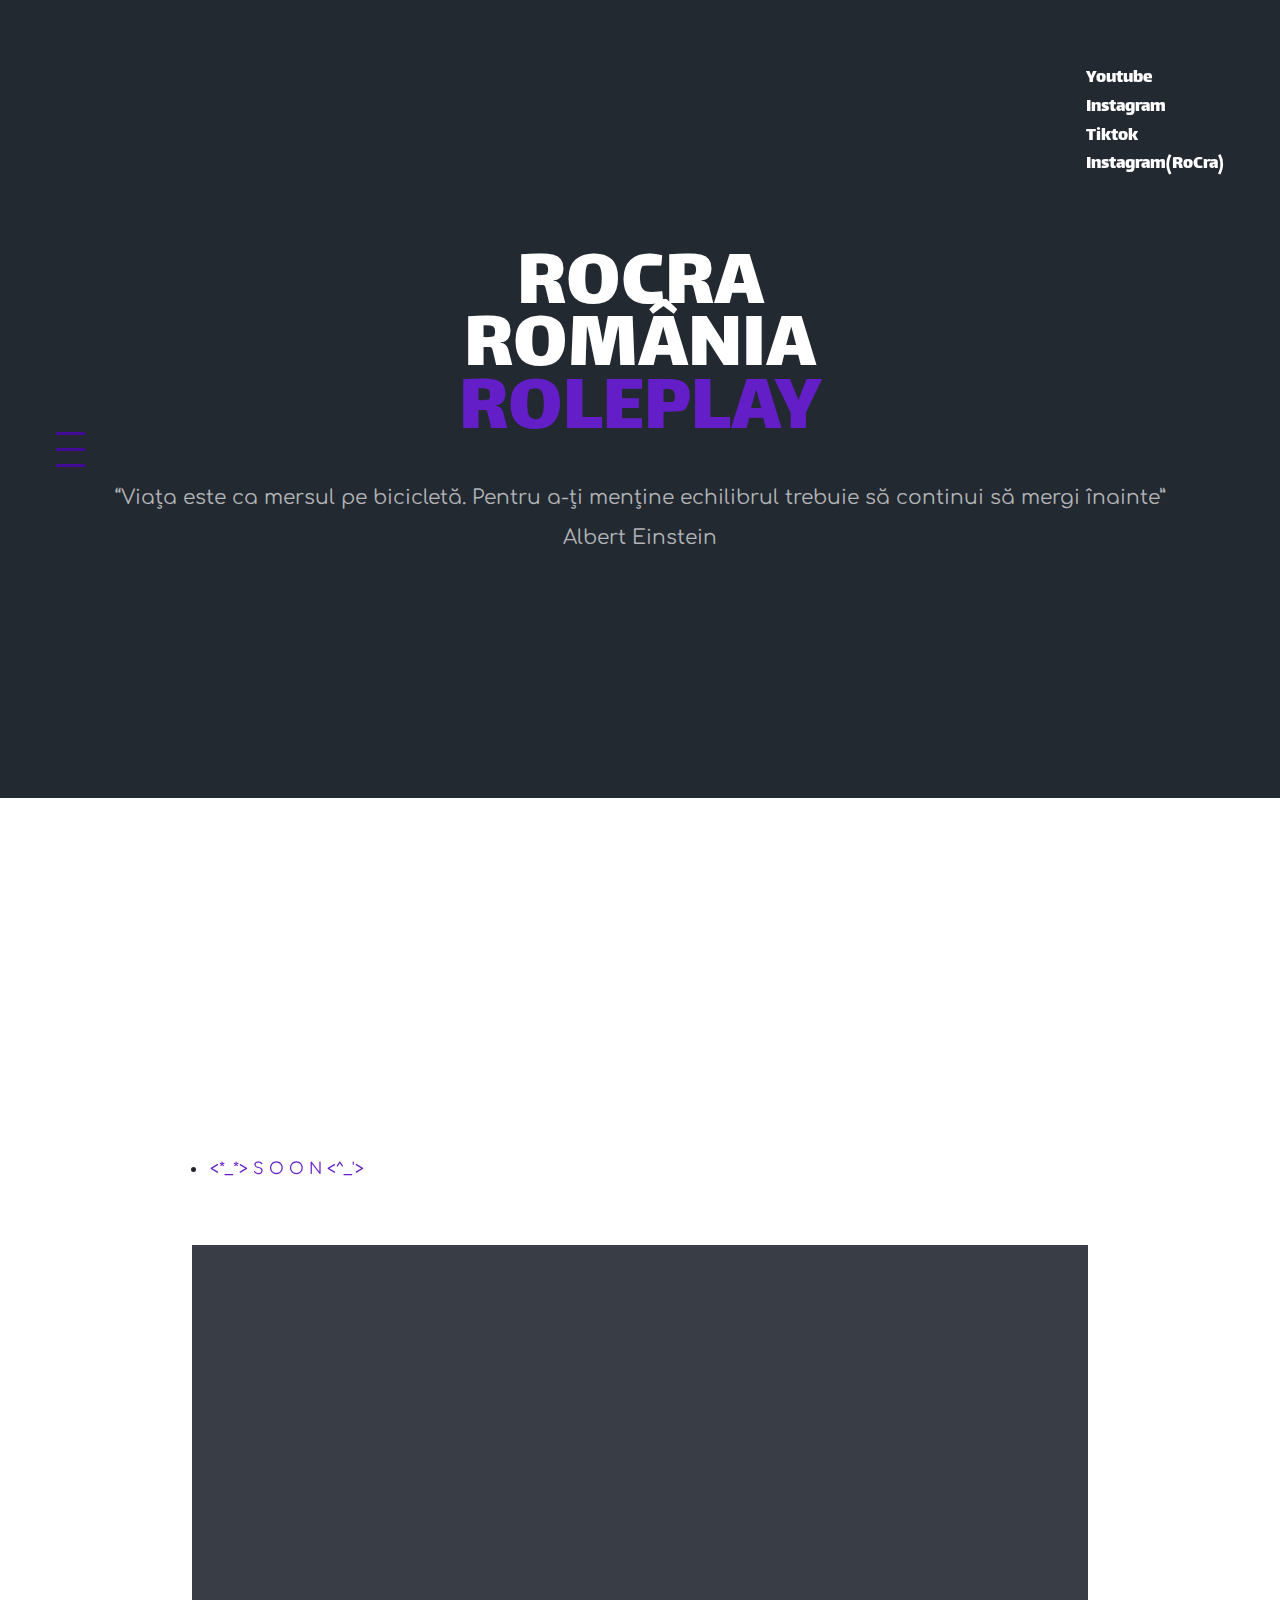
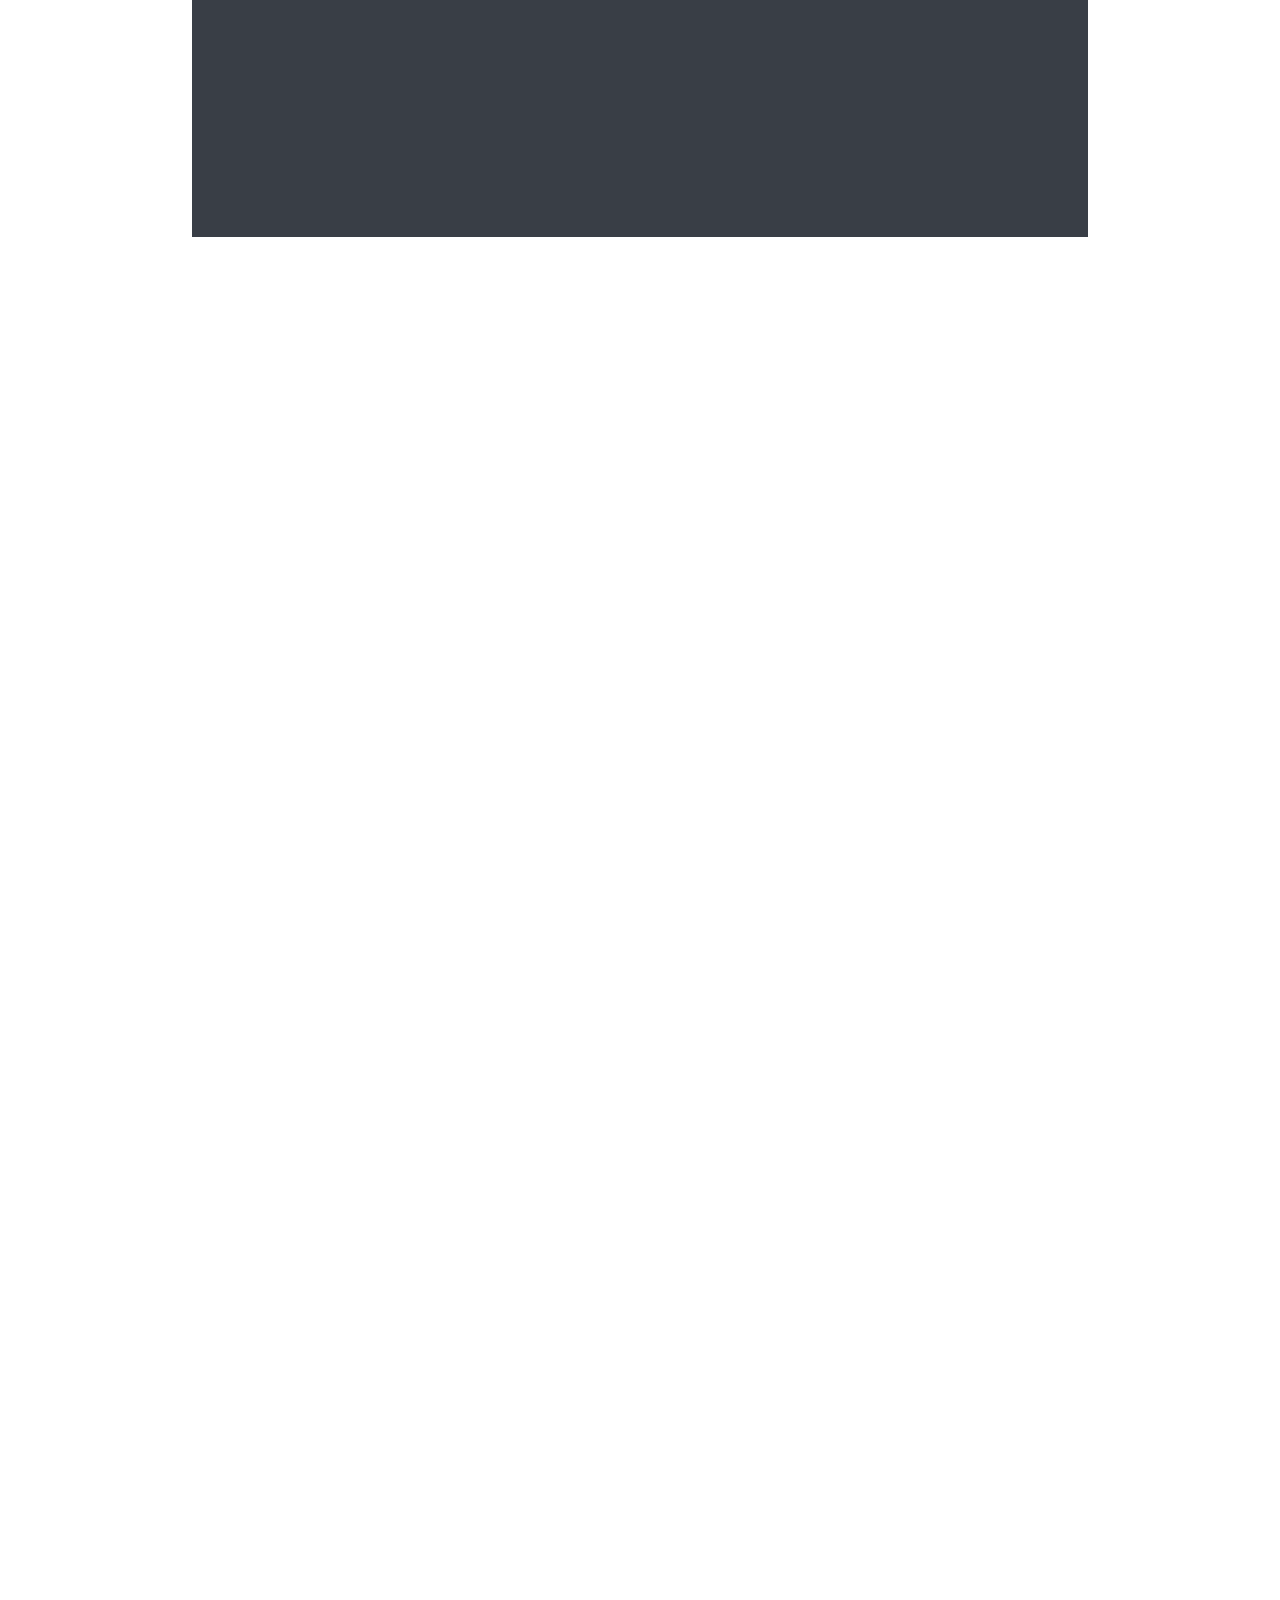
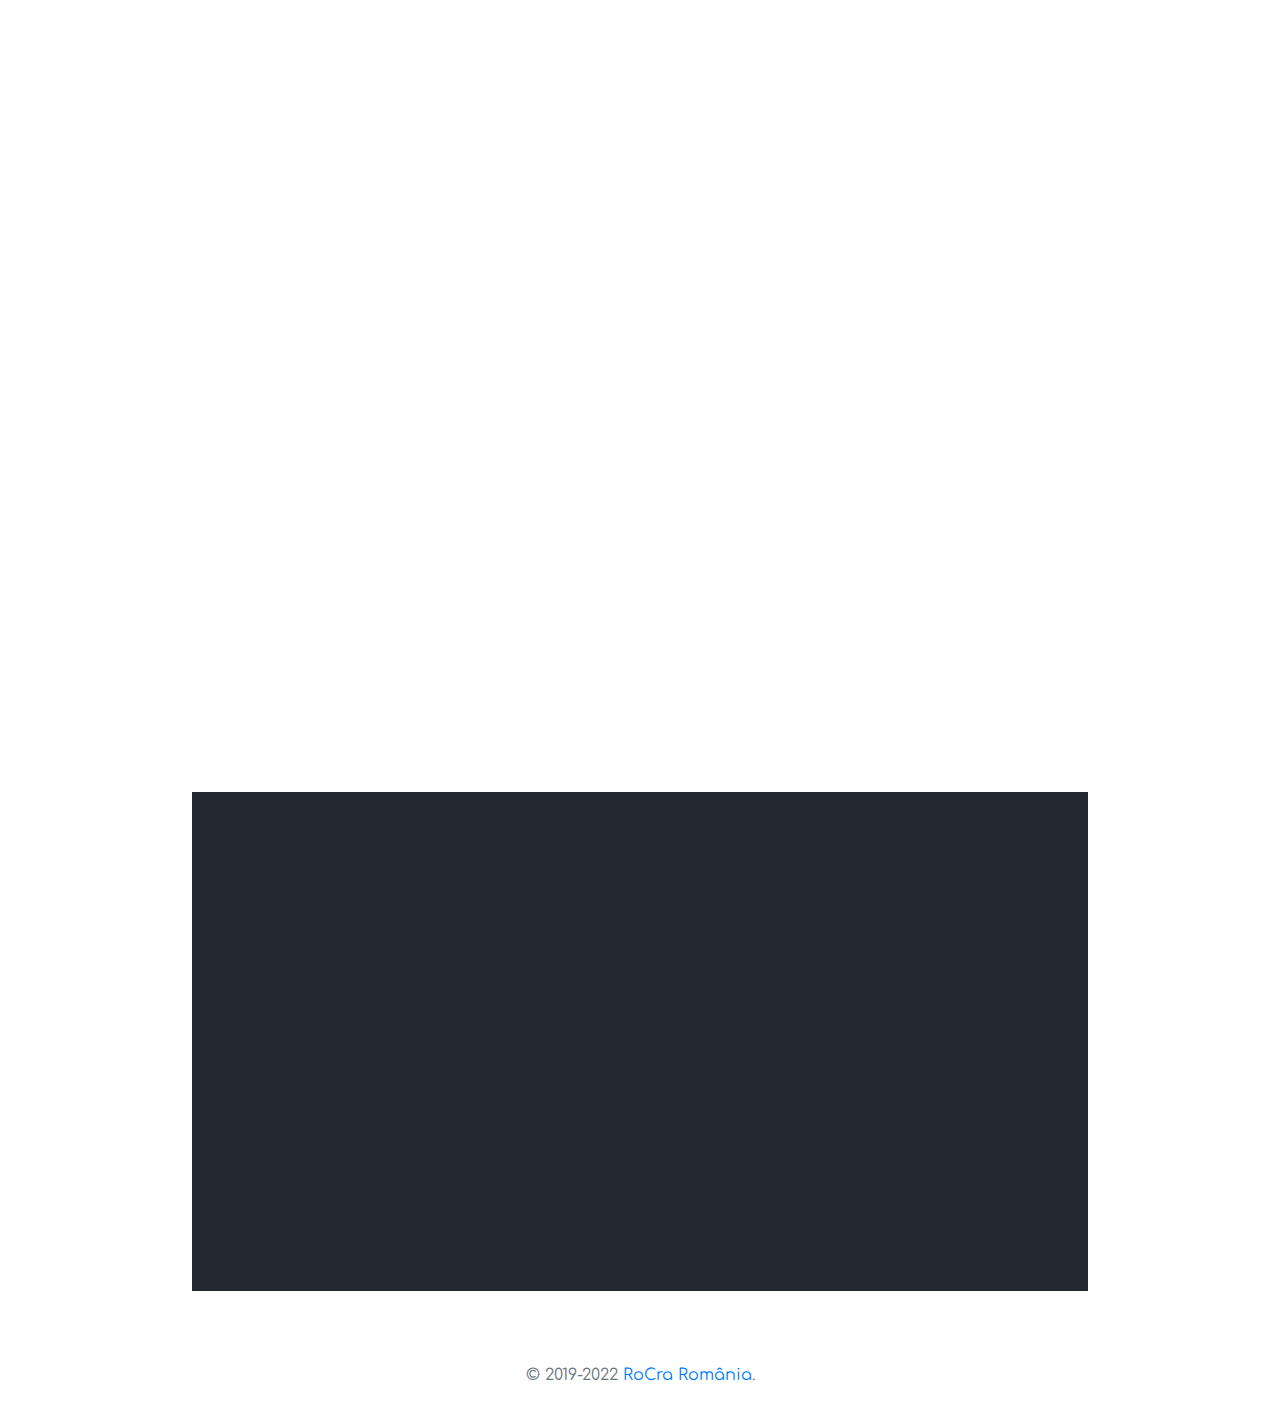
==== commit f783c25e: "Update about.html" ====
--- a/about.html
+++ b/about.html
@@ -67,7 +67,7 @@
     <div class="container-fluid process-section">
         <div class="row">
             <div class="col">
-                <div class="lg-text"><span class="other-color">Donațile se fac lui AlexMAIM!</span></div>
+                <div class="lg-text"><span class="other-color">Plățile se fac lui AlexMAIM!</span></div>
             </div>
         </div>
         <div class="col-md-4">
@@ -301,8 +301,7 @@
                             <span>Banii nu se returnează</span><br>
                         </div>
                         <div class="normal-text">
-                            <p><mark>Dacă nu-ți permiți să donezi, mai bine nu dona și muncește pentru viitoarea ta avere.</mark></p>
-                            <p><mark>TOATE DONAȚILE SE DAU LUI <a href="https://discord.com/users/703116649821372466" class="mdi mdi-heart text-dange" target="_blank">AlexMAIM</a>. Orice donație dată altei persoane, nu se va lua în considerare, mai pe scurt, aveti grijă când donați!</mark>
+                            <p><mark>TOATE Plățile fac lui <a href="https://discord.com/users/703116649821372466" class="mdi mdi-heart text-dange" target="_blank">AlexMAIM</a>. Orice plată dată altei persoane, nu se va lua în considerare, mai pe scurt, aveti grijă când plătiți!</mark>
                         </div>
 
                     </div>
@@ -313,8 +312,8 @@
 
                 <div class="col">
                     <div class="contact-info-holder">
-                        <div class="title">Link Tebex</div>
-                        <div class="contact-info"><a href="https://rocra-romania-roleplay-shop.tebex.io/" target="_blank">Tebex</a></div>
+                        <div class="title">Contact for Business</div>
+                        <div class="contact-info"><a href="mailto:alexmargoi5555@yahoo.com? target="_blank">Mail</a></div>
                         <div class="social-media">
                             <div class="social-link-holder"><a href="https://www.tiktok.com/@alexmaim" target="_blank">TikTok(AlexMAIM)</a></div>
                             <div class="social-link-holder"><a href="https://www.instagram.com/alex_margoi/" target="_blank">Instagram(alex_margoi)</a></div>
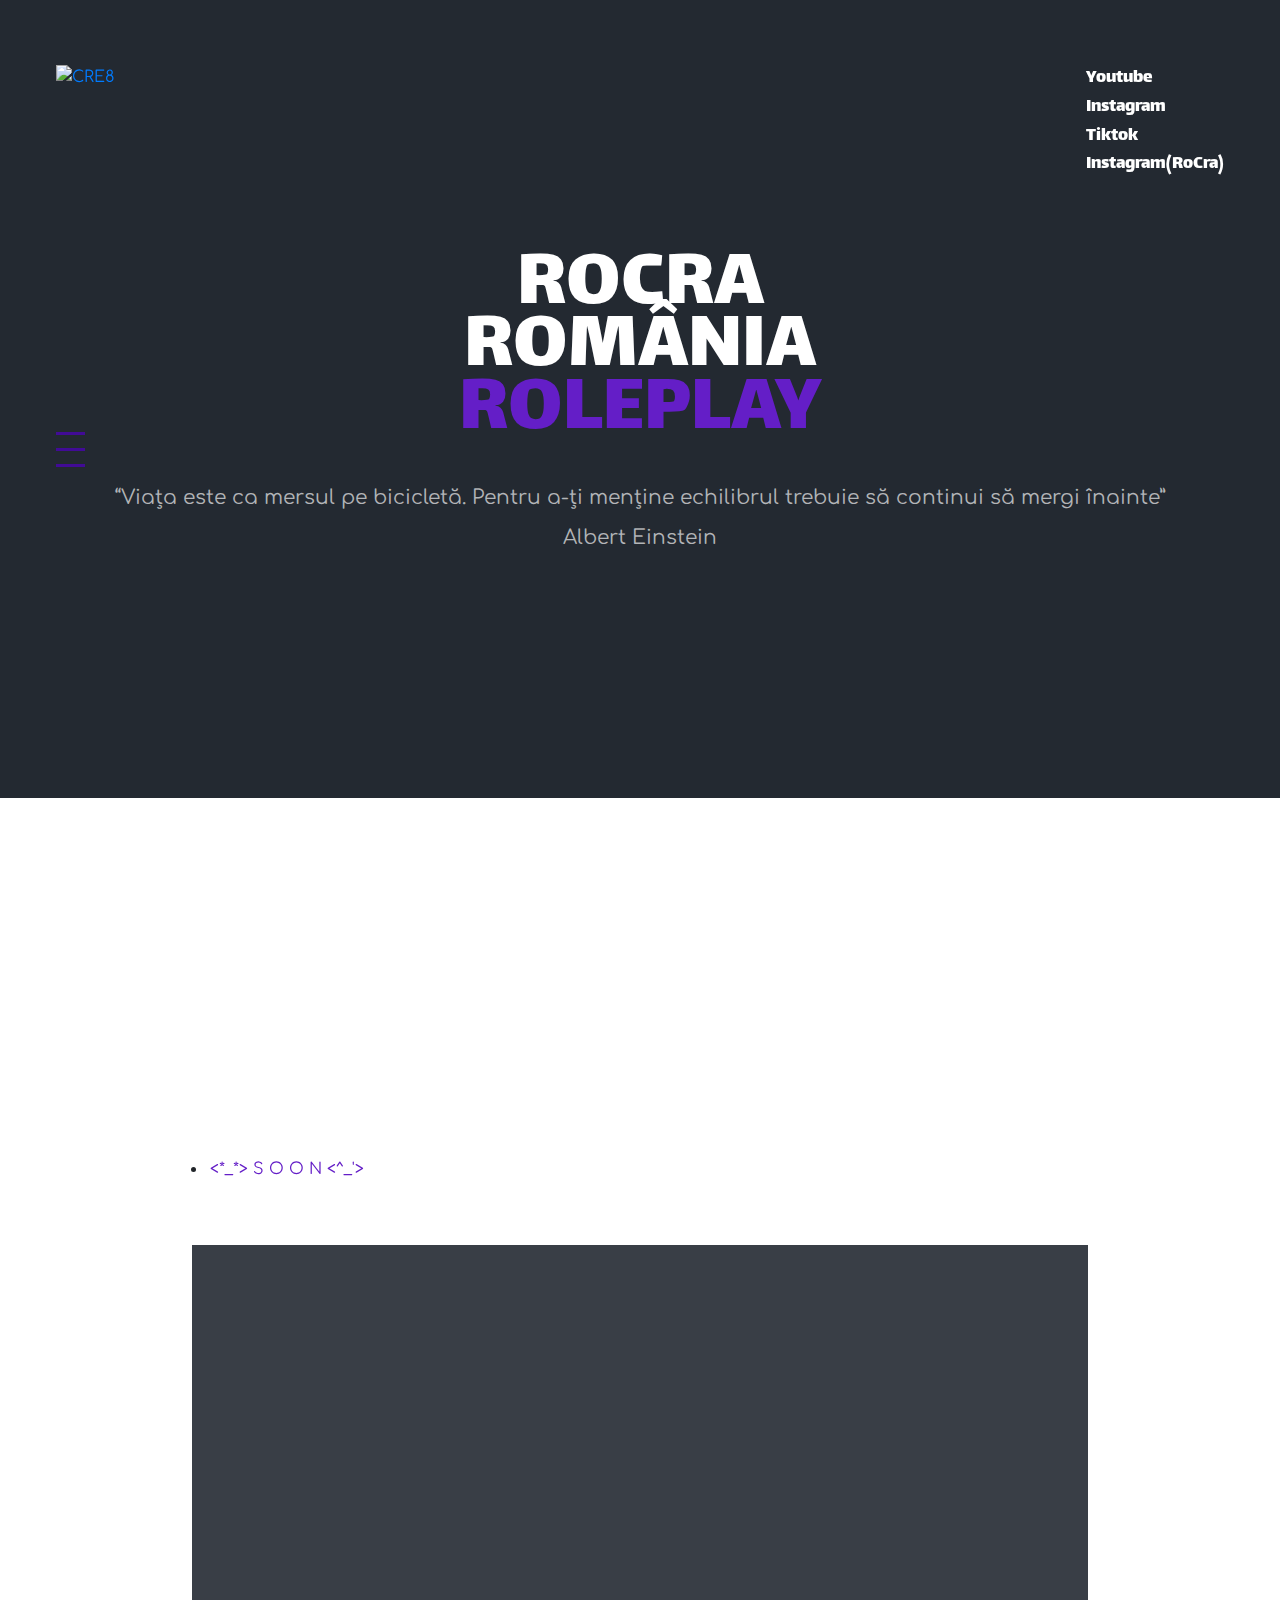
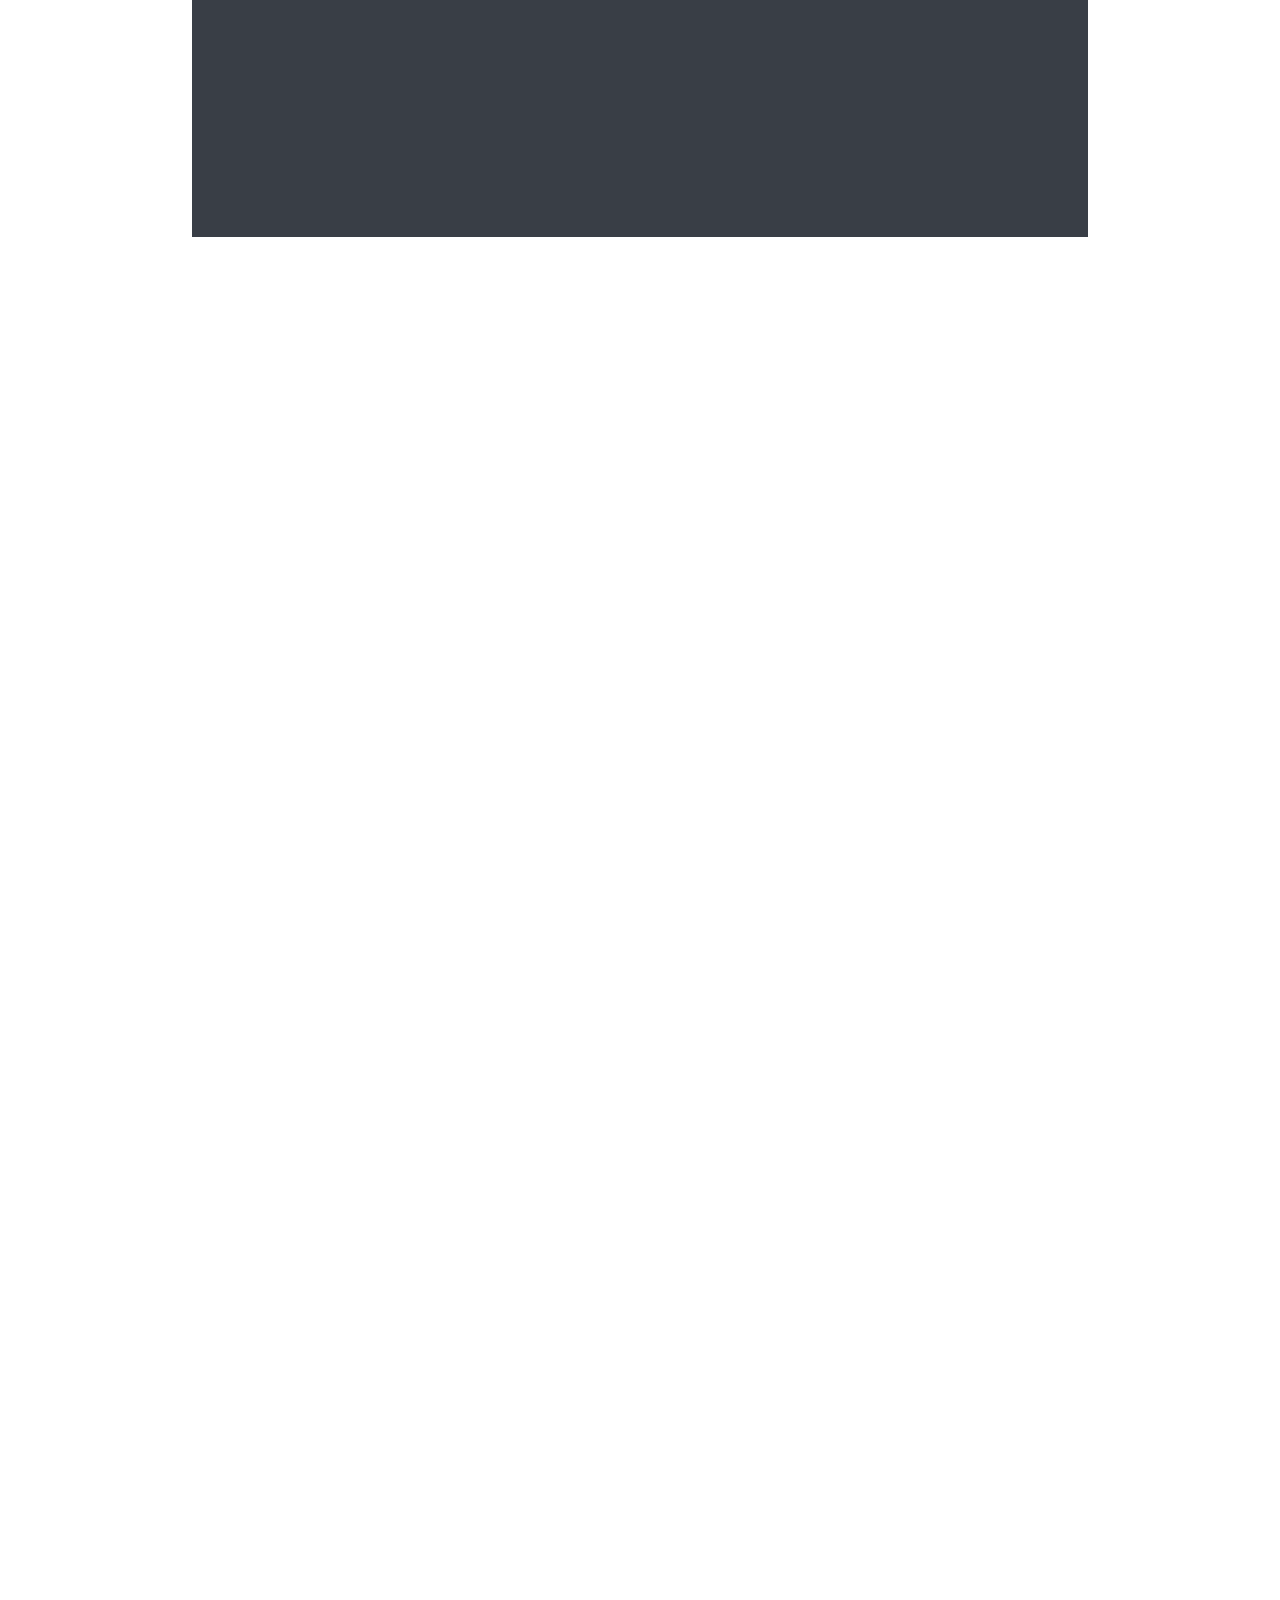
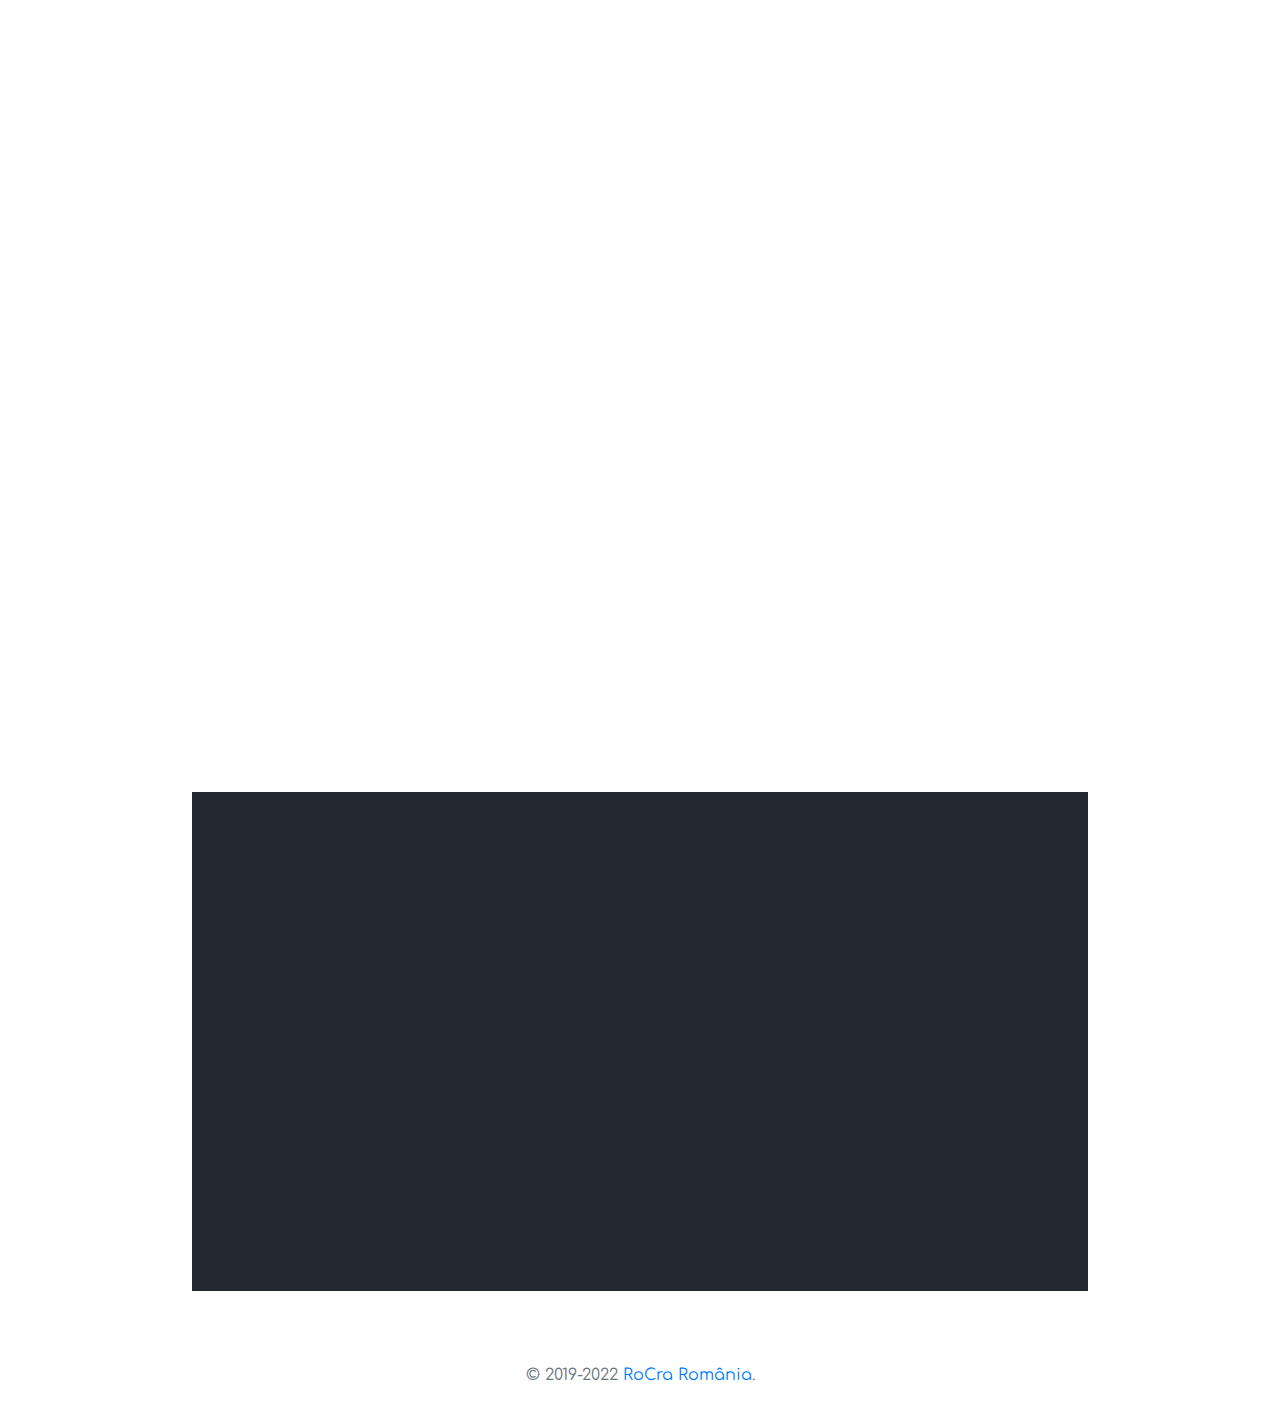
==== commit ad6ad3bd: "Update about.html" ====
--- a/about.html
+++ b/about.html
@@ -36,7 +36,7 @@
         <div class="row">
             <div class="col">
                 <div class="logo-holder">
-                    <a href="index.html"><img class="logo" src="images/logo.svg" alt="CRE8"></a>
+                    <a href="index.html"><img class="logo" src="images/logo.png" alt="CRE8"></a>
                 </div>
             </div>
             <div class="col text-right">
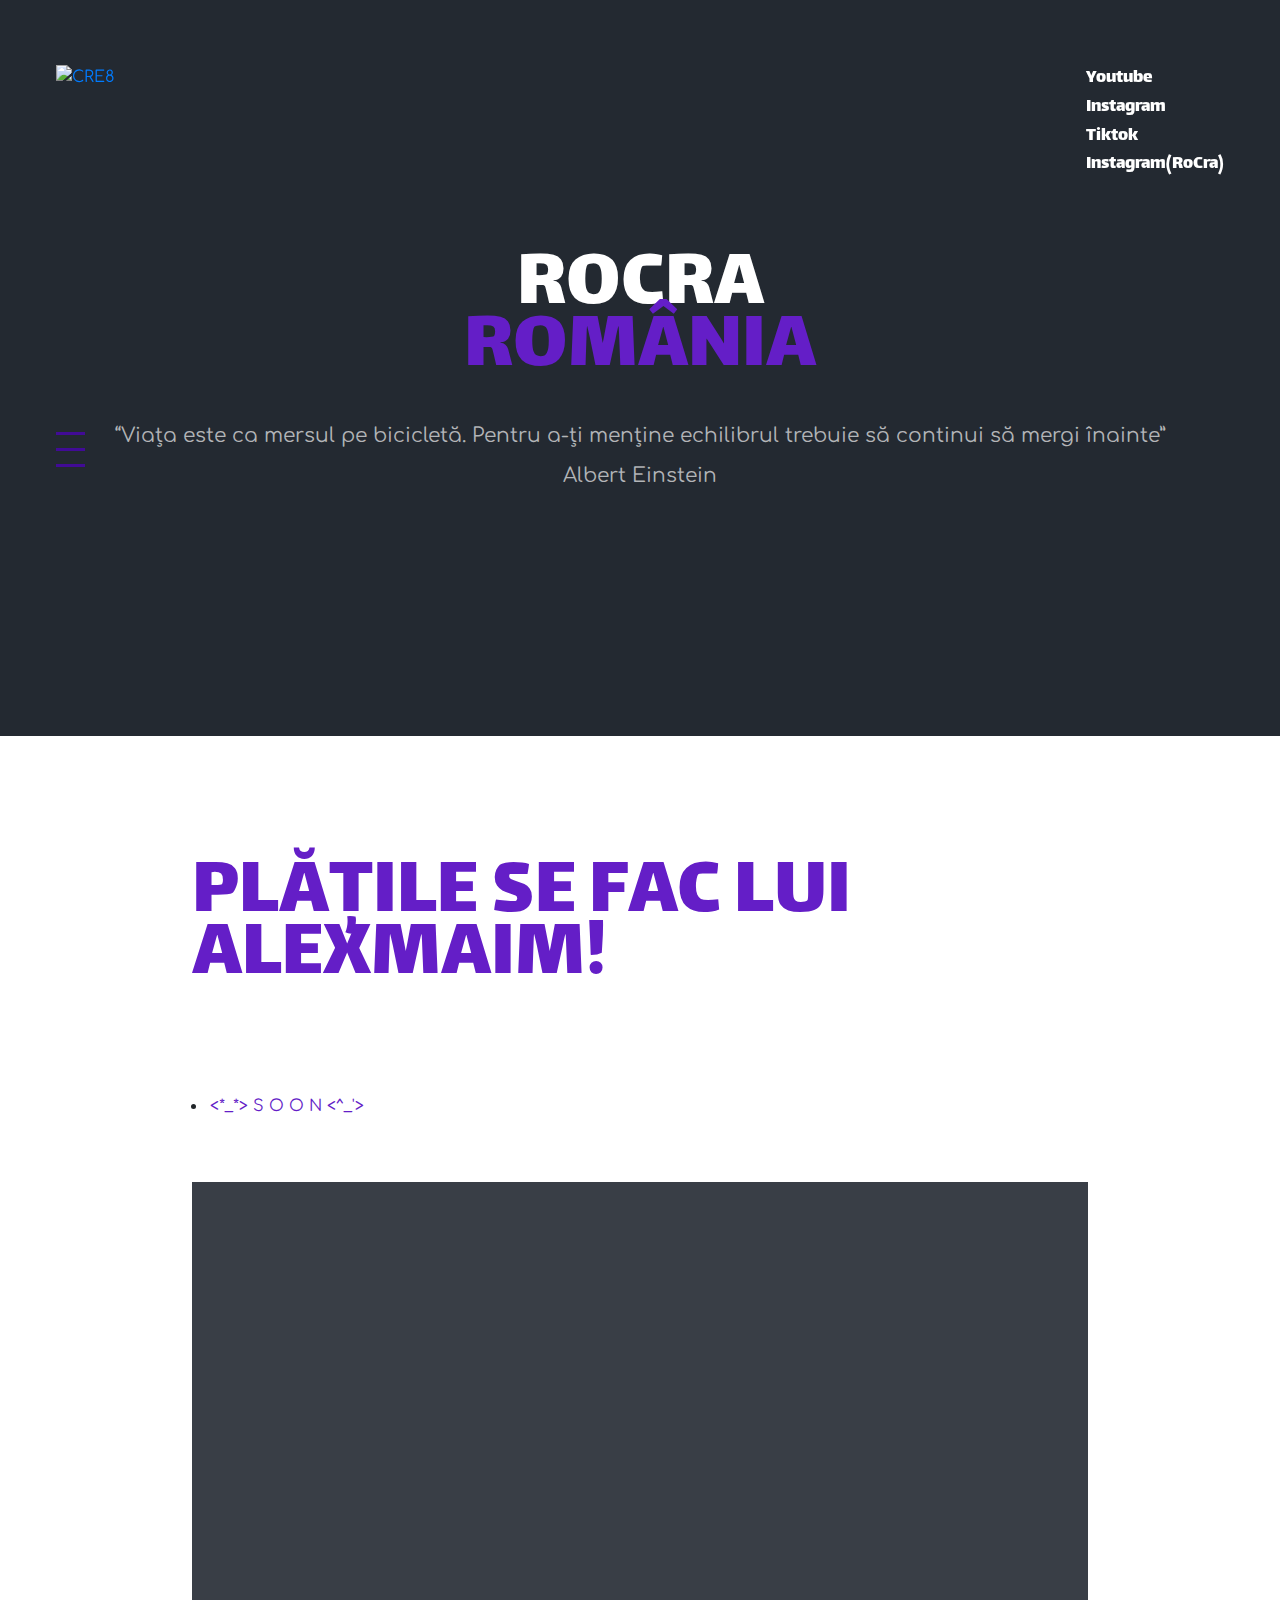
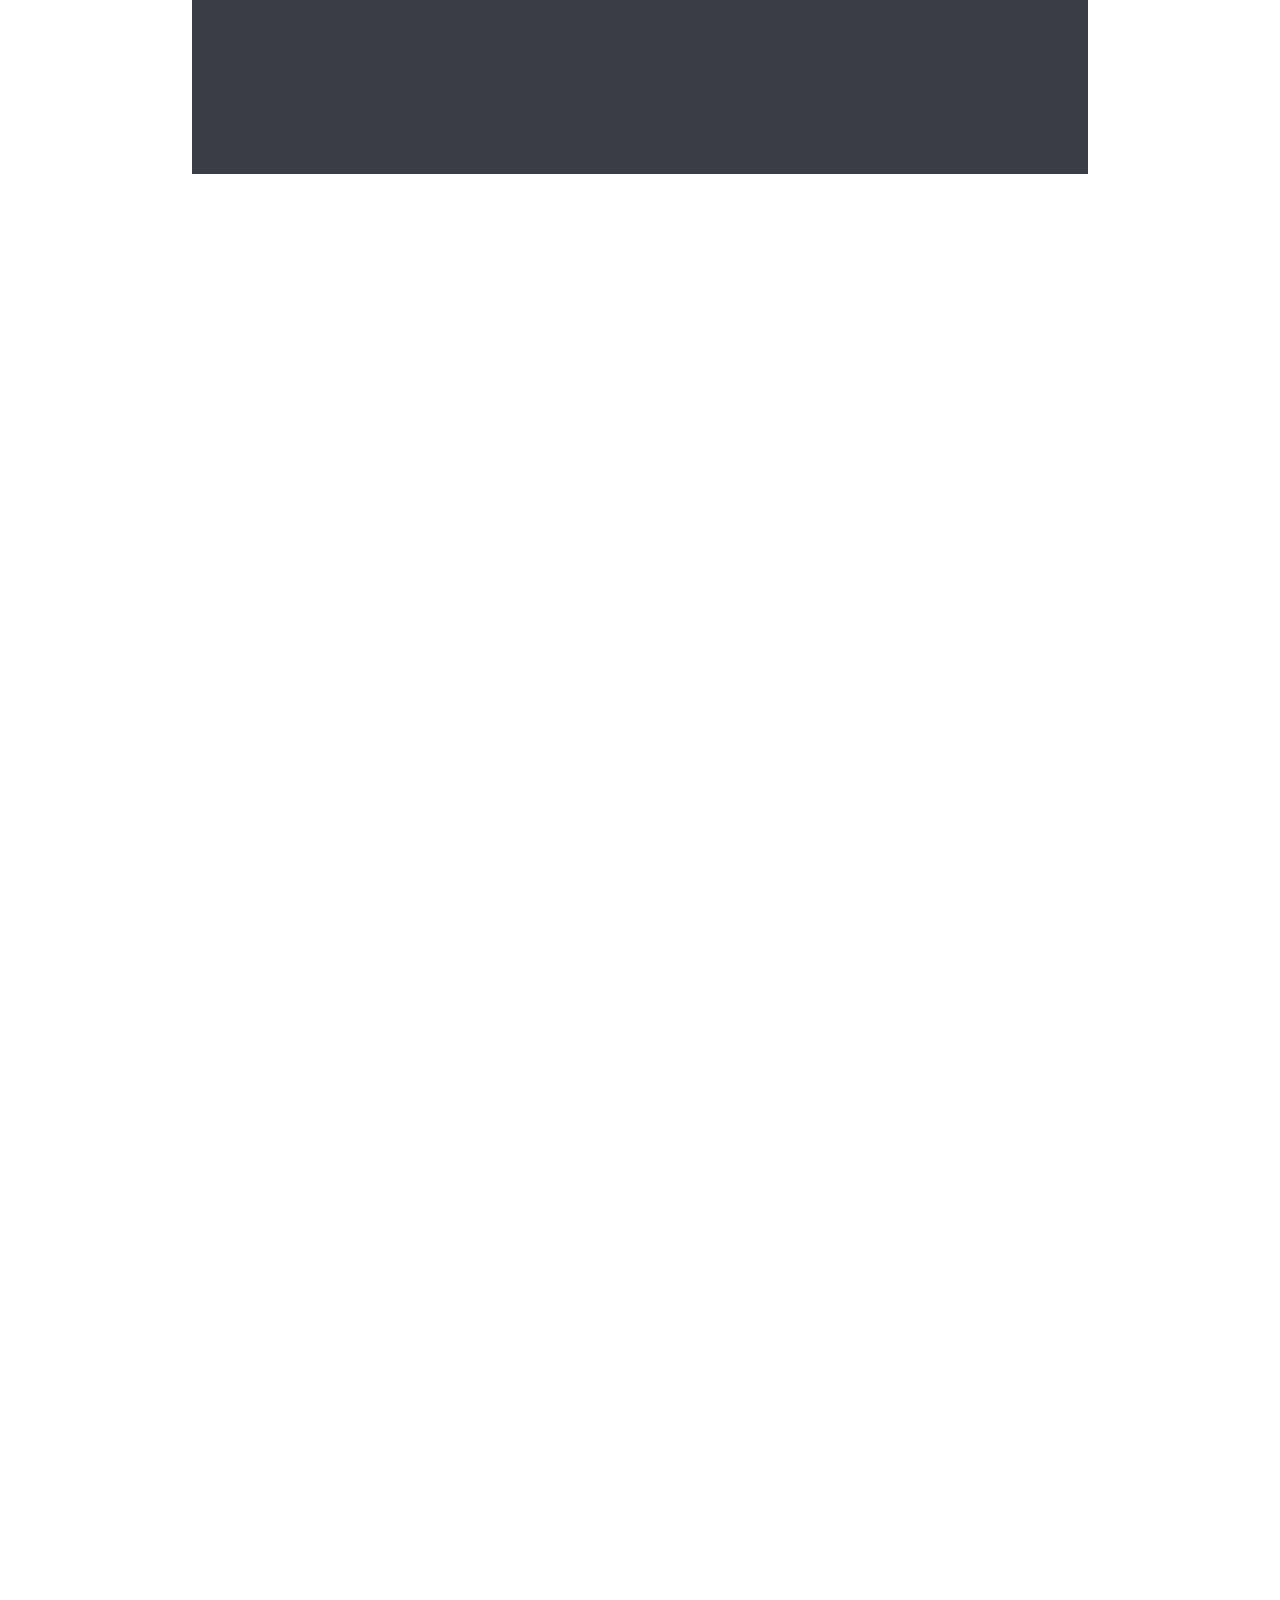
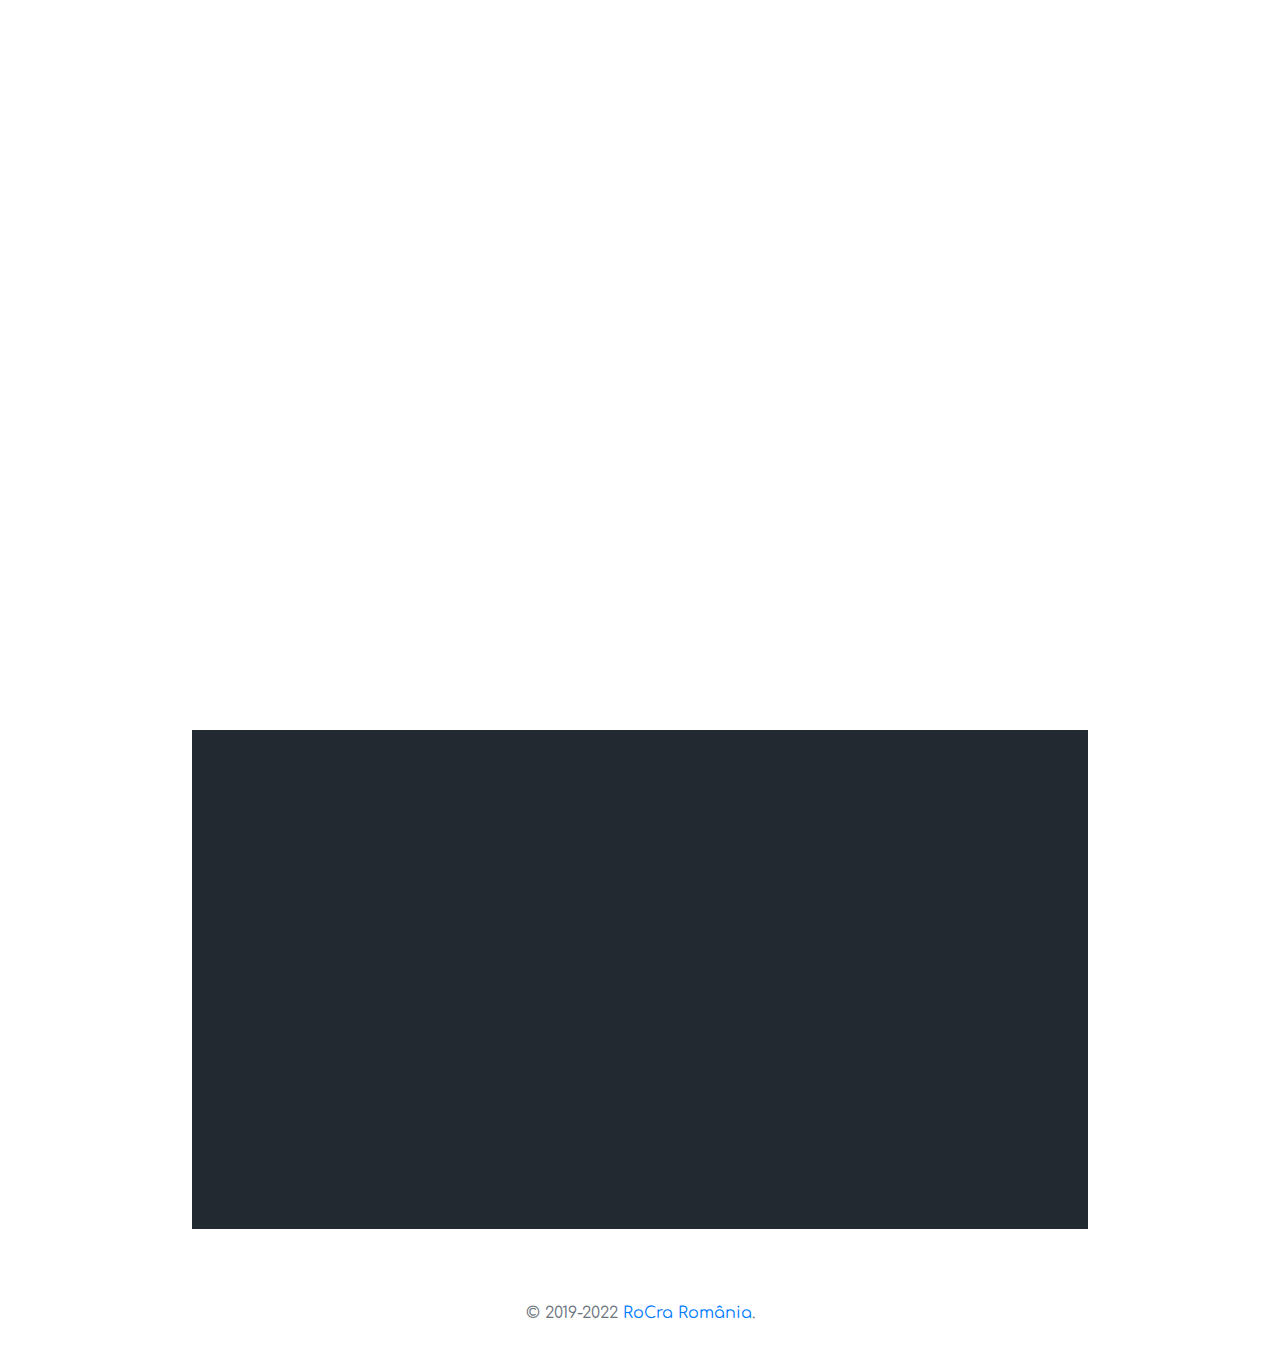
==== commit 7f4bd79d: "Add files via upload" ====
--- a/about.html
+++ b/about.html
@@ -54,8 +54,7 @@
             <div class="col">
                 <div class="lg-text">
                     <span>RoCra </span><br>
-                    <span>România</span><br>
-                    <span class="other-color">RolePlay</span>
+                    <span class="other-color">România</span>
                 </div>
                 <div class="normal-text">
                     <p>
@@ -212,7 +211,7 @@
                     <div class="col-sm-7">
                         <div class="job-box">
                             <div class="title">1. PayPal</div>
-                            <div class="subtitle">RoCra România RP</div>
+                            <div class="subtitle">RoCra România</div>
                         </div>
                     </div>
                     <div class="col-sm-5">
@@ -226,7 +225,7 @@
                     <div class="col-sm-7">
                         <div class="job-box">
                             <div class="title">2. Skrill</div>
-                            <div class="subtitle">RoCra România RP</div>
+                            <div class="subtitle">RoCra România</div>
                         </div>
                     </div>
                     <div class="col-sm-5">
@@ -240,7 +239,7 @@
                     <div class="col-sm-7">
                         <div class="job-box">
                             <div class="title">3. PaysafeCard (De România)</div>
-                            <div class="subtitle">RoCra România RP</div>
+                            <div class="subtitle">RoCra România</div>
                         </div>
                     </div>
                     <div class="col-sm-5">
@@ -254,7 +253,7 @@
                     <div class="col-sm-7">
                         <div class="job-box">
                             <div class="title">4. Transfer bancar</div>
-                            <div class="subtitle">RoCra România RP</div>
+                            <div class="subtitle">RoCra România</div>
                         </div>
                     </div>
                     <div class="col-sm-5">
@@ -268,7 +267,7 @@
                     <div class="col-sm-7">
                         <div class="job-box">
                             <div class="title">5. Revolut</div>
-                            <div class="subtitle">RoCra România RP</div>
+                            <div class="subtitle">RoCra România</div>
                         </div>
                     </div>
                     <div class="col-sm-5">
@@ -282,7 +281,7 @@
                     <div class="col-sm-7">
                         <div class="job-box">
                             <div class="title">6. Skin-uri pe CS (1.5x)</div>
-                            <div class="subtitle">RoCra România RP</div>
+                            <div class="subtitle">RoCra România</div>
                         </div>
                     </div>
                     <div class="col-sm-5">
--- a/css/style.css
+++ b/css/style.css
@@ -687,7 +687,7 @@
 }
 
 .boxy.primary-color h1.title {
-    color: #48ff00;
+    color: rgb(100,30,199);
 }
 
 .boxy.primary-color .text {
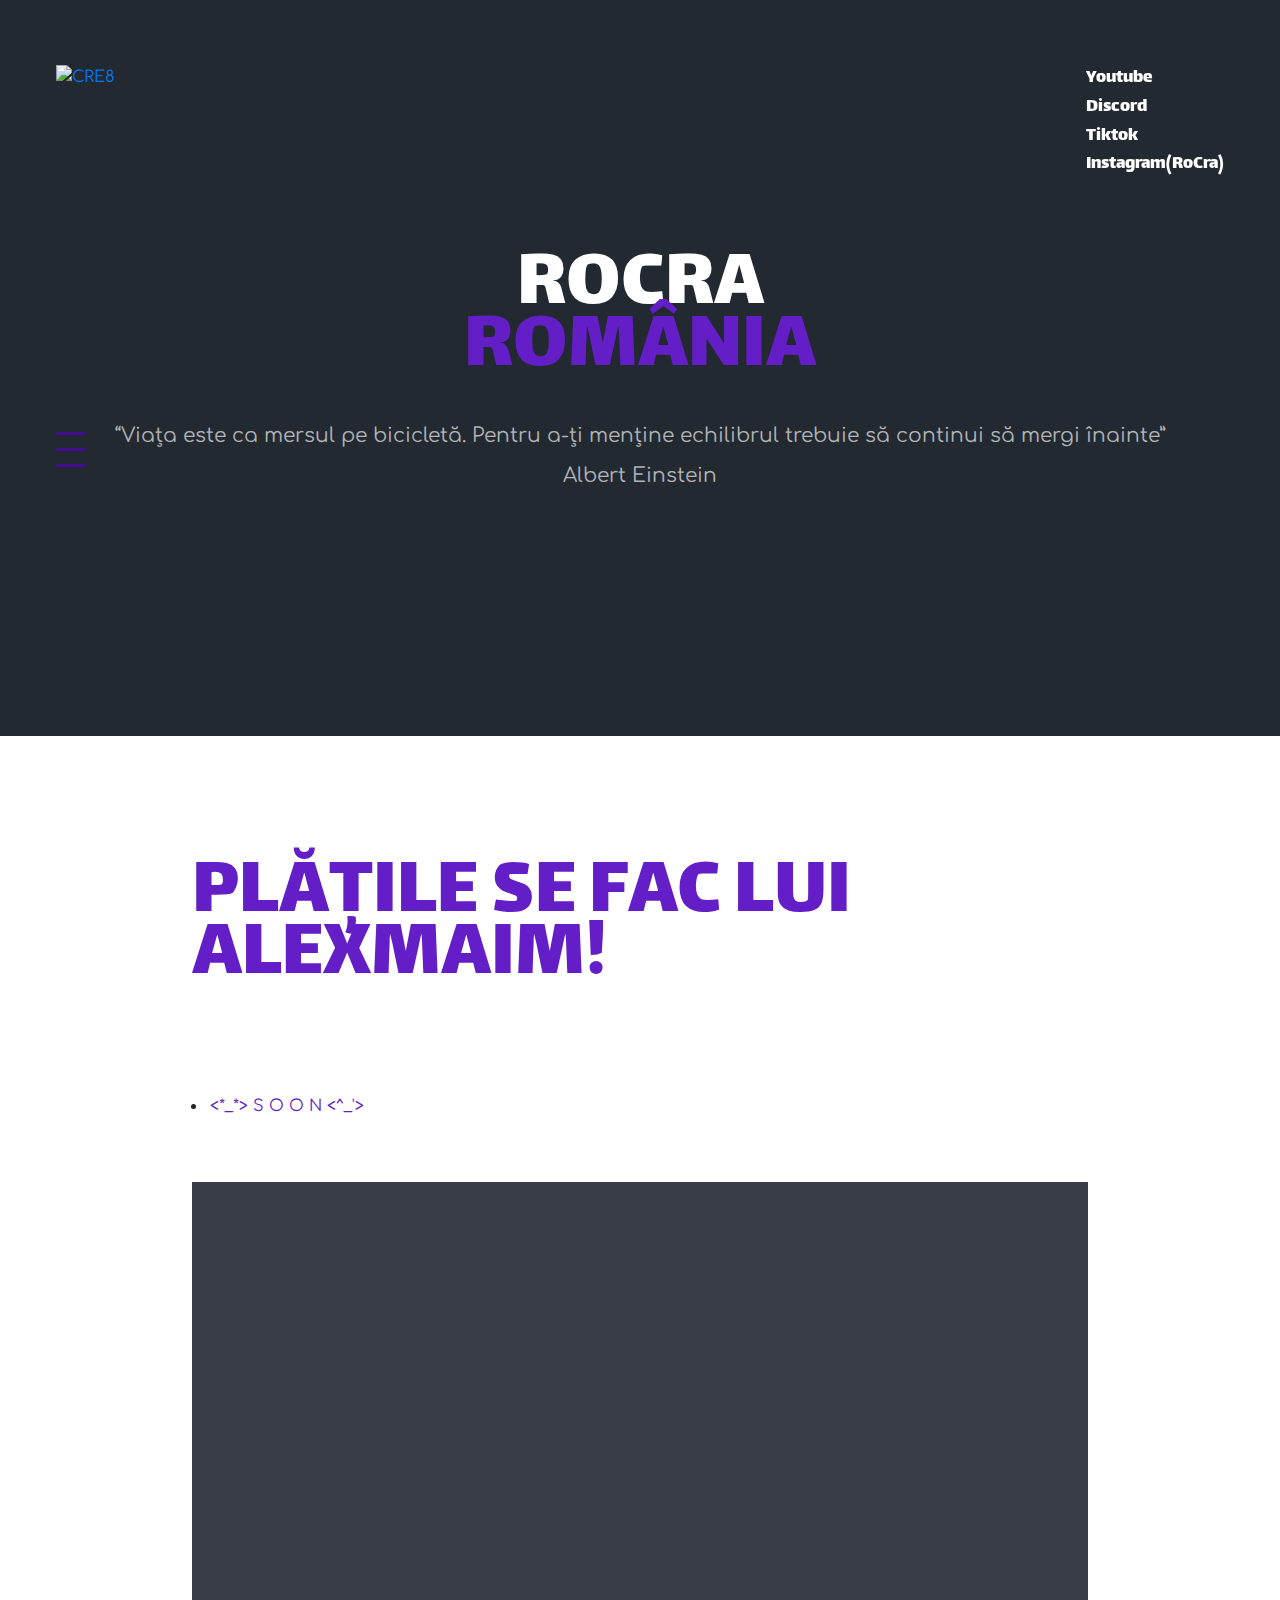
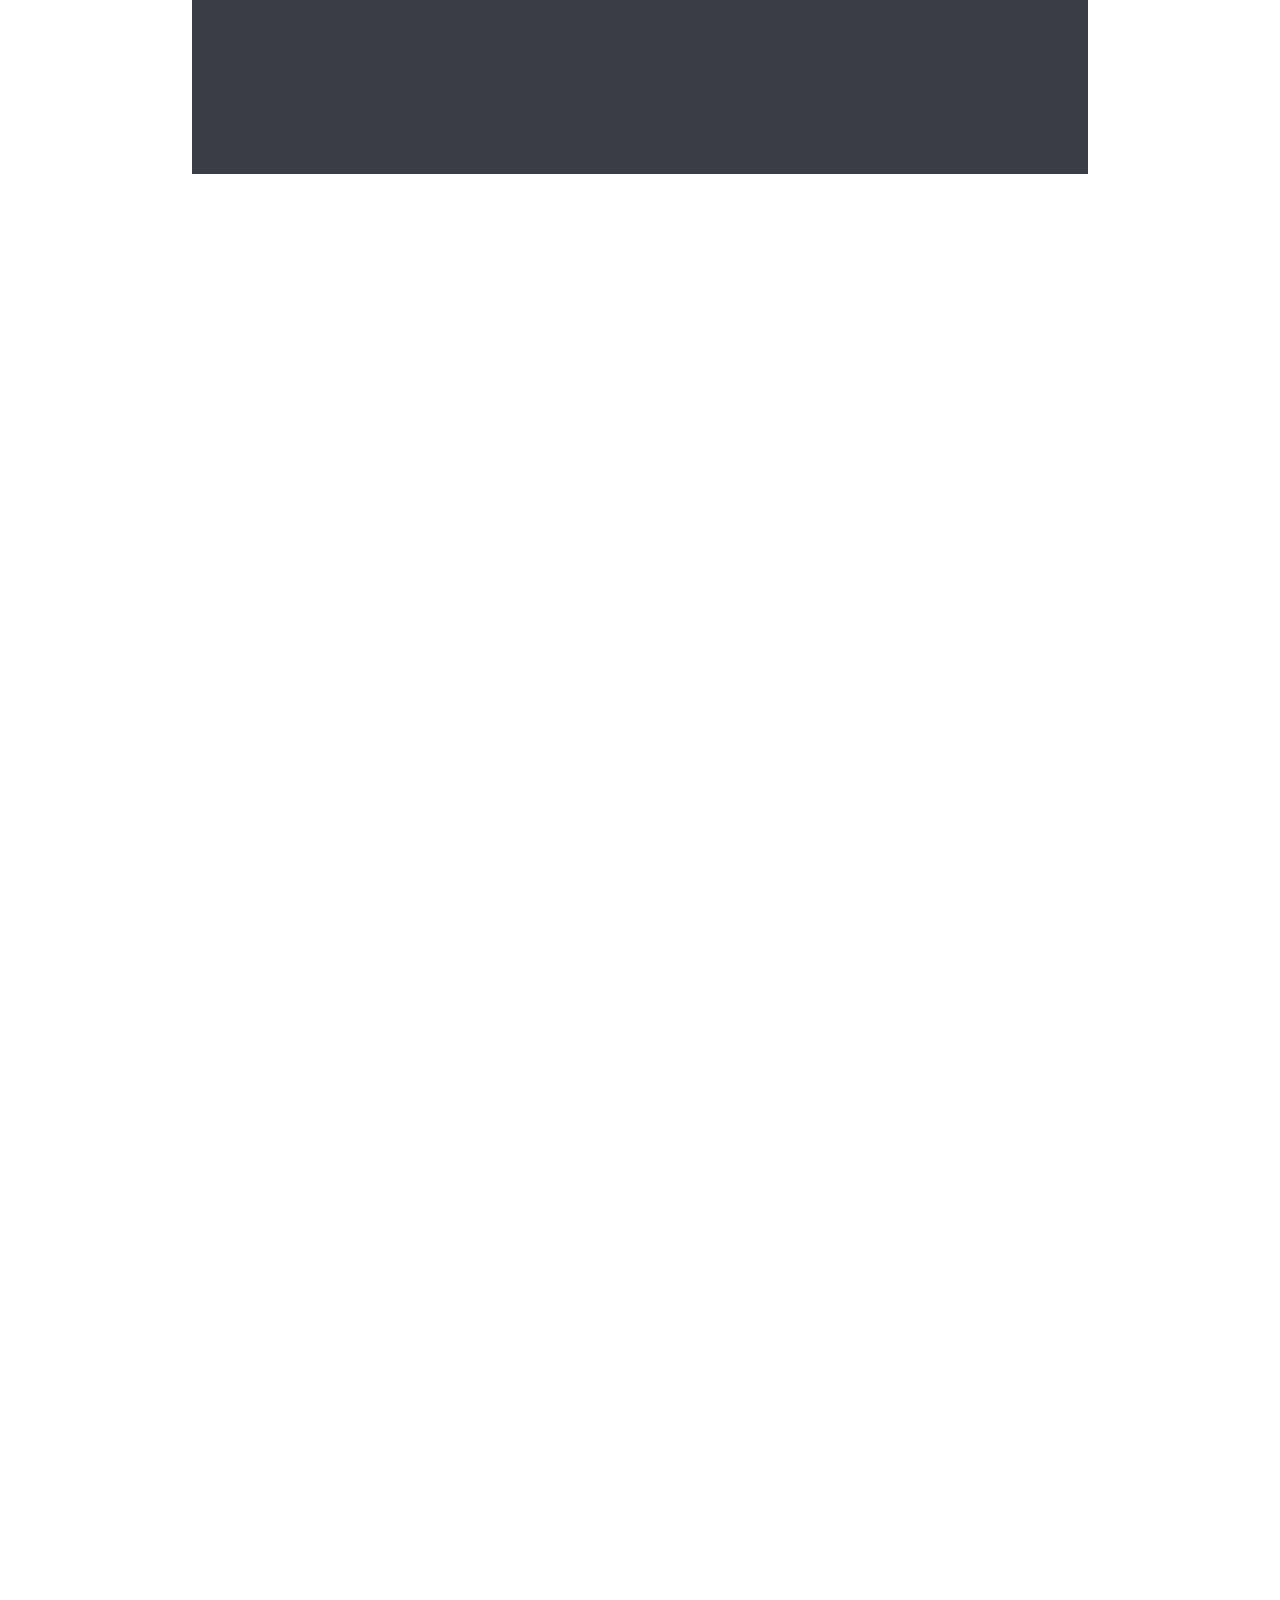
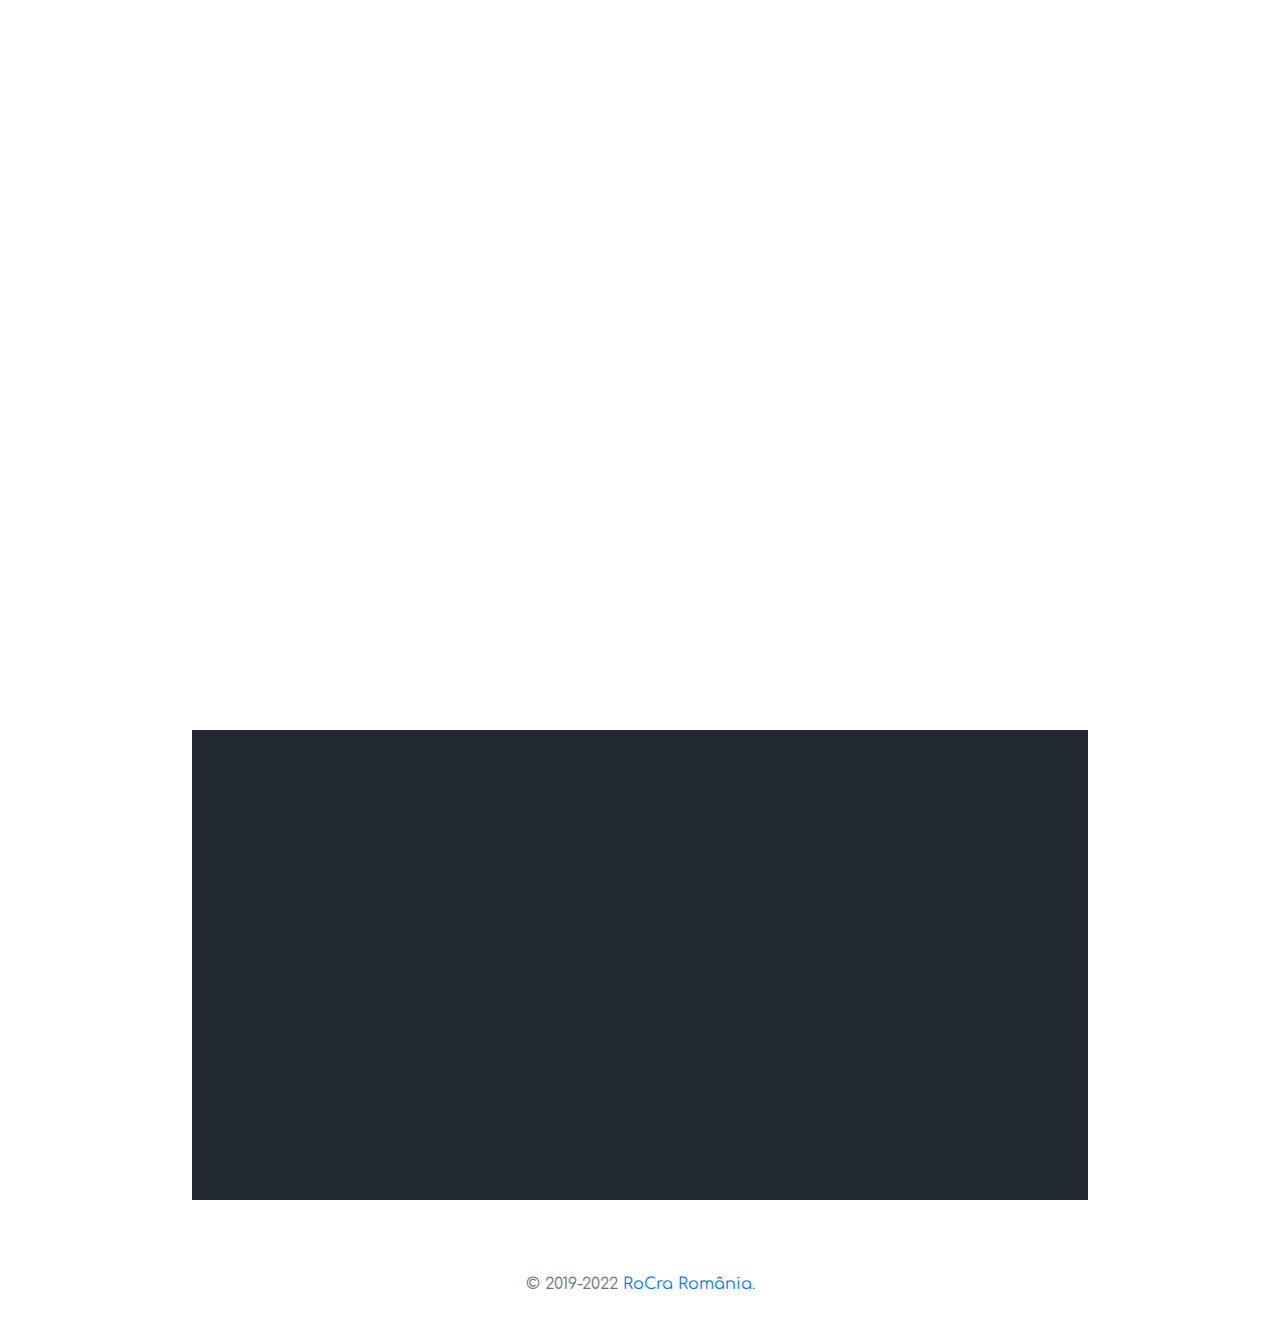
==== commit 8b09f91e: "Update about.html" ====
--- a/about.html
+++ b/about.html
@@ -26,10 +26,10 @@
             </ul>
         </div>
         <div class="social-media">
-            <div class="social-link-holder"><a href="https://www.youtube.com/channel/UCPhTqczQkxnj6daBM_M2HpQ" target="_blank">Youtube</a></div>
-            <div class="social-link-holder"><a href="https://www.instagram.com/alex_margoi/" target="_blank">Instagram</a></div>
-            <div class="social-link-holder"><a href="https://www.tiktok.com/@alexmaim" target="_blank">Tiktok</a></div>
-            <div class="social-link-holder"><a href="https://www.instagram.com/rocraromania/" target="_blank">Instagram(RoCra)</a></div>
+            <div class="social-link-holder"><a href="https://www.youtube.com/channel/UCu3seUvv-Wy9A4J1joc101A" target="_blank">Youtube</a></div>
+            <div class="social-link-holder"><a href="https://dsc.gg/rocra" target="_blank">Discord</a></div>
+            <div class="social-link-holder"><a href="https://www.tiktok.com/@rocrateam" target="_blank">Tiktok</a></div>
+            <div class="social-link-holder"><a href="https://www.instagram.com/rocrateam/" target="_blank">Instagram(RoCra)</a></div>
         </div>
     </div>
     <nav class="container-fluid cnav">
@@ -41,10 +41,10 @@
             </div>
             <div class="col text-right">
                 <div class="social-media">
-                    <div class="social-link-holder"><a href="https://www.youtube.com/channel/UCPhTqczQkxnj6daBM_M2HpQ" target="_blank">Youtube</a></div>
-                    <div class="social-link-holder"><a href="https://www.instagram.com/alex_margoi/" target="_blank">Instagram</a></div>
-                    <div class="social-link-holder"><a href="https://www.tiktok.com/@alexmaim" target="_blank">Tiktok</a></div>
-                    <div class="social-link-holder"><a href="https://www.instagram.com/rocraromania/" target="_blank">Instagram(RoCra)</a></div>
+                    <div class="social-link-holder"><a href="https://www.youtube.com/channel/UCu3seUvv-Wy9A4J1joc101A" target="_blank">Youtube</a></div>
+                    <div class="social-link-holder"><a href="https://dsc.gg/rocra" target="_blank">Discord</a></div>
+                    <div class="social-link-holder"><a href="https://www.tiktok.com/@rocrateam" target="_blank">Tiktok</a></div>
+                    <div class="social-link-holder"><a href="https://www.instagram.com/rocrateam/" target="_blank">Instagram(RoCra)</a></div>
                 </div>
             </div>
         </div>
@@ -314,11 +314,10 @@
                         <div class="title">Contact for Business</div>
                         <div class="contact-info"><a href="mailto:alexmargoi5555@yahoo.com? target="_blank">Mail</a></div>
                         <div class="social-media">
-                            <div class="social-link-holder"><a href="https://www.tiktok.com/@alexmaim" target="_blank">TikTok(AlexMAIM)</a></div>
-                            <div class="social-link-holder"><a href="https://www.instagram.com/alex_margoi/" target="_blank">Instagram(alex_margoi)</a></div>
-                            <div class="social-link-holder"><a href="https://www.instagram.com/vacyda/" target="_blank">Instagram(VAC YDA)</a></div>
-                            <div class="social-link-holder"><a href="https://www.instagram.com/rocraromania/" target="_blank">Instagram(RoCra Romania)</a></div>
-                            <div class="social-link-holder"><a href="https://www.youtube.com/channel/UCPhTqczQkxnj6daBM_M2HpQ" target="_blank">Youtube(AlexMargoi)</a></div>
+                            <div class="social-link-holder"><a href="https://www.youtube.com/channel/UCu3seUvv-Wy9A4J1joc101A" target="_blank">Youtube</a></div>
+                            <div class="social-link-holder"><a href="https://dsc.gg/rocra" target="_blank">Discord</a></div>
+                            <div class="social-link-holder"><a href="https://www.tiktok.com/@rocrateam" target="_blank">Tiktok</a></div>
+                            <div class="social-link-holder"><a href="https://www.instagram.com/rocrateam/" target="_blank">Instagram(RoCra)</a></div>
                         </div>
                     </div>
                 </div>
